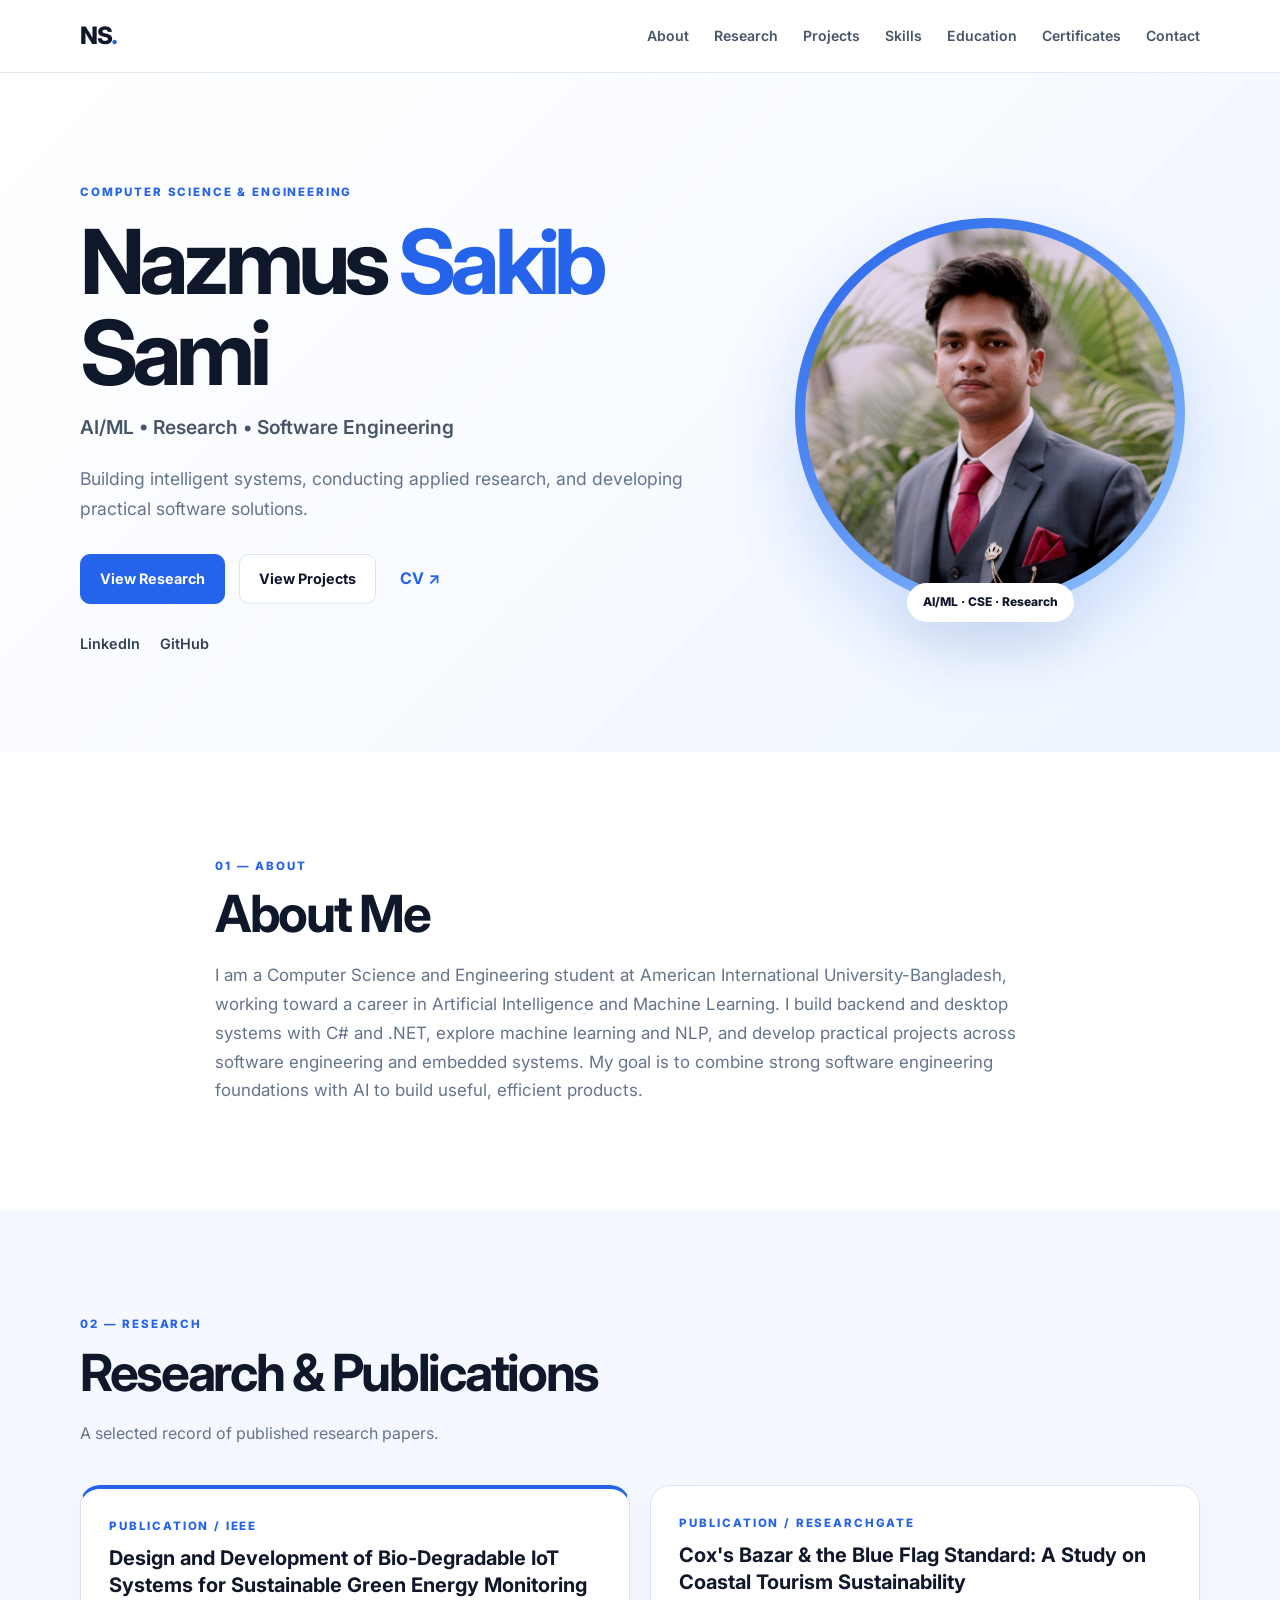
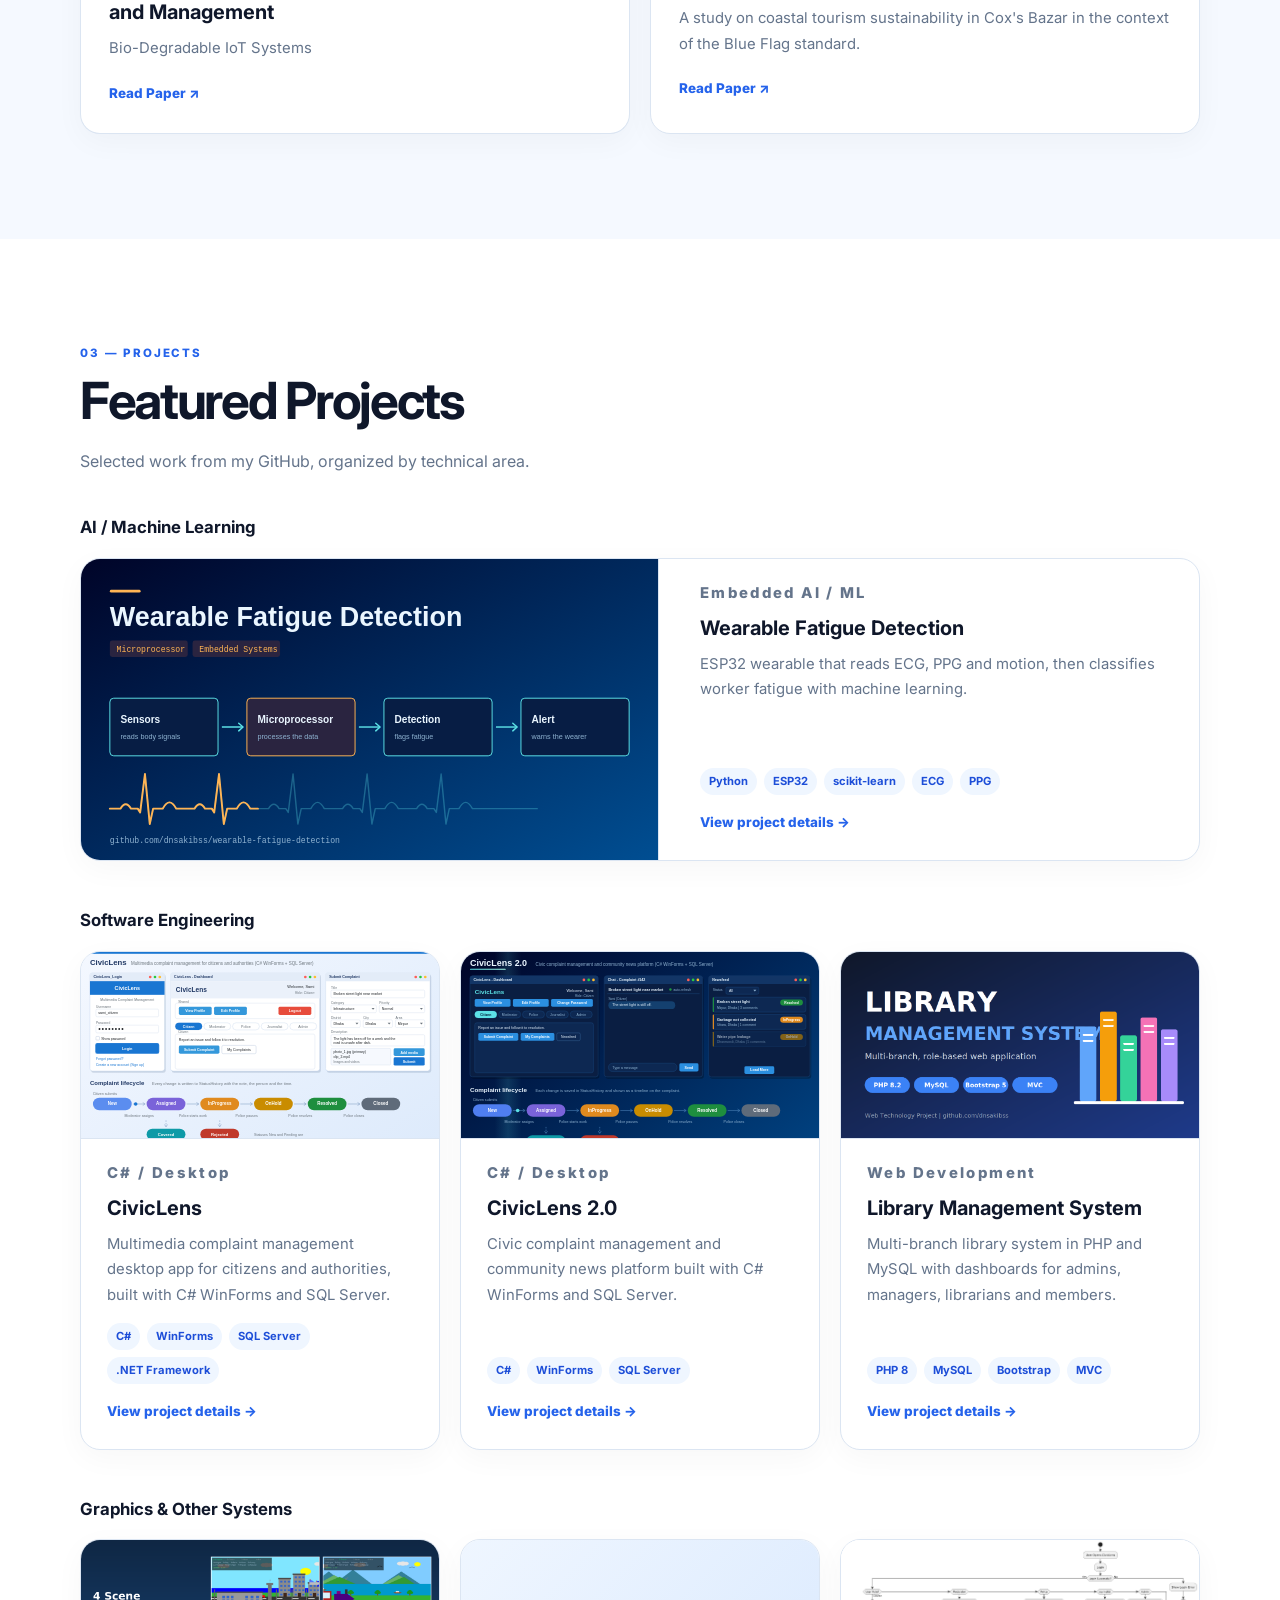
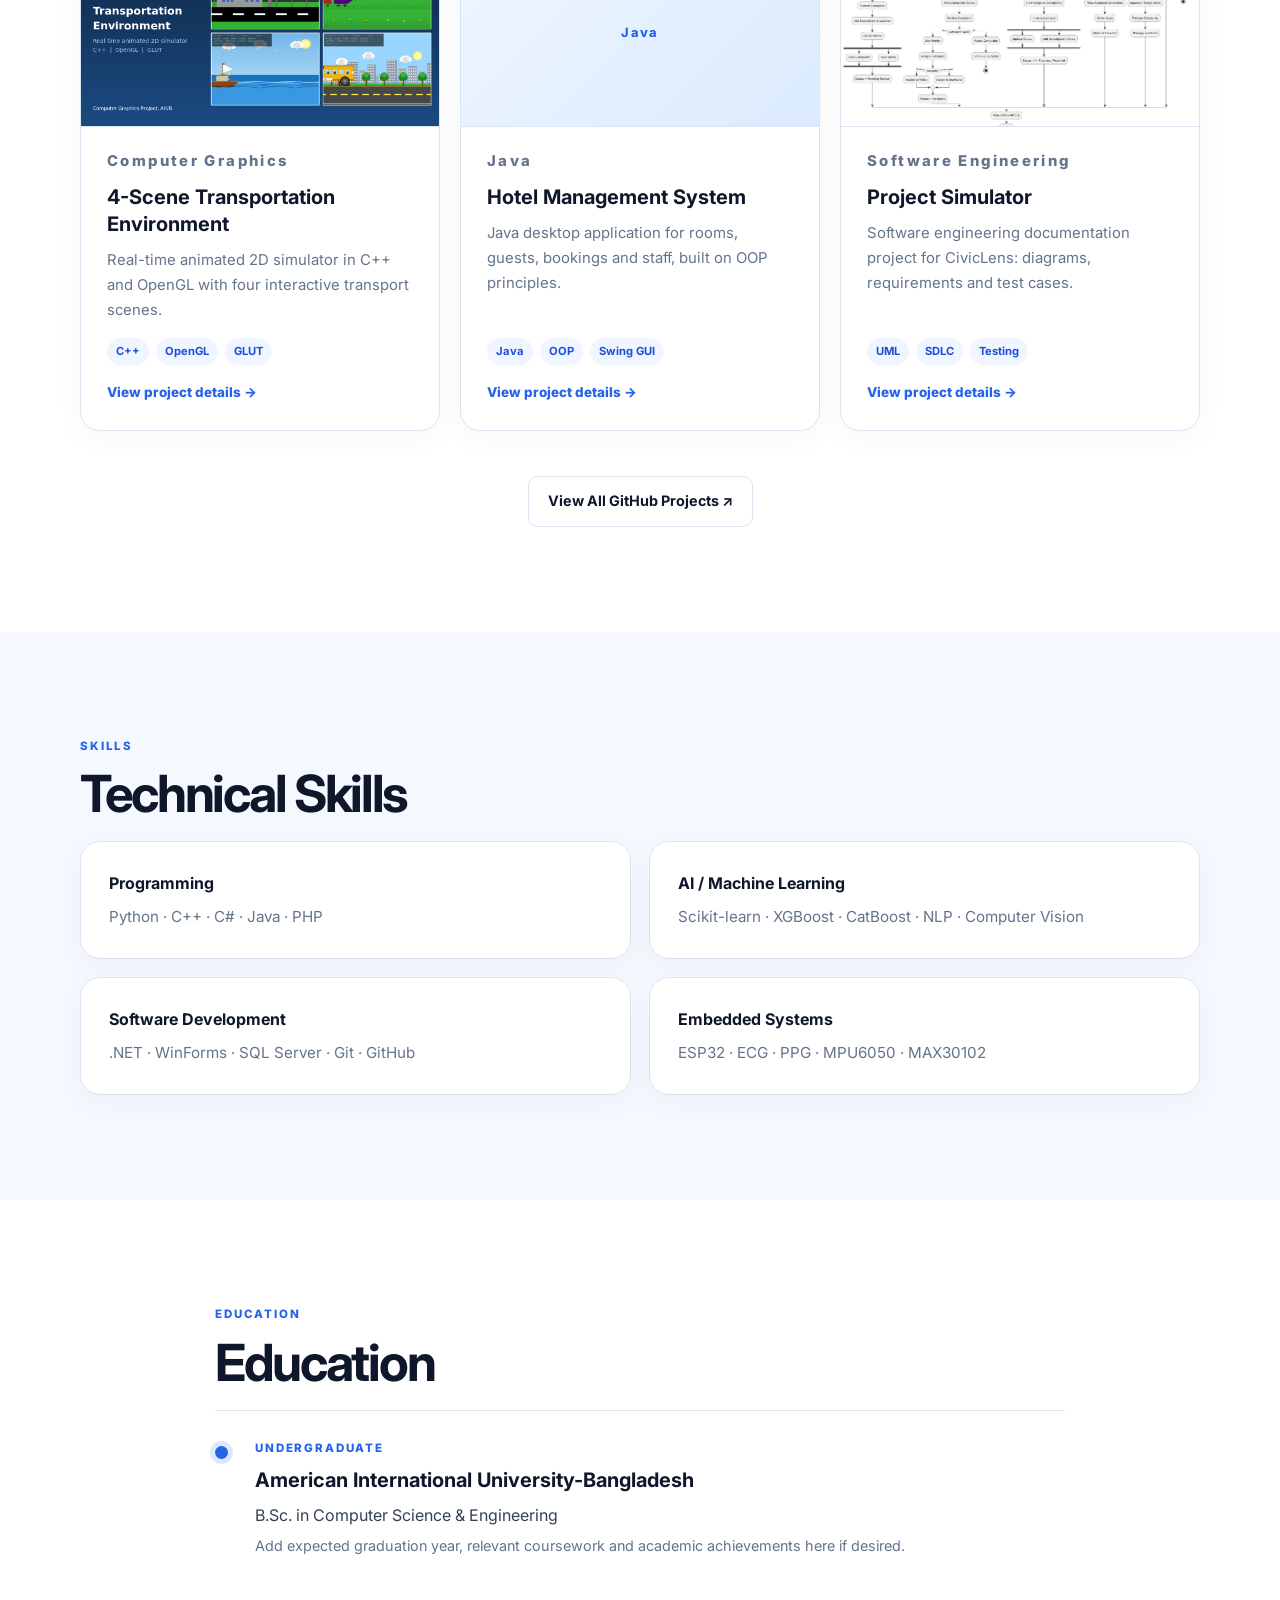
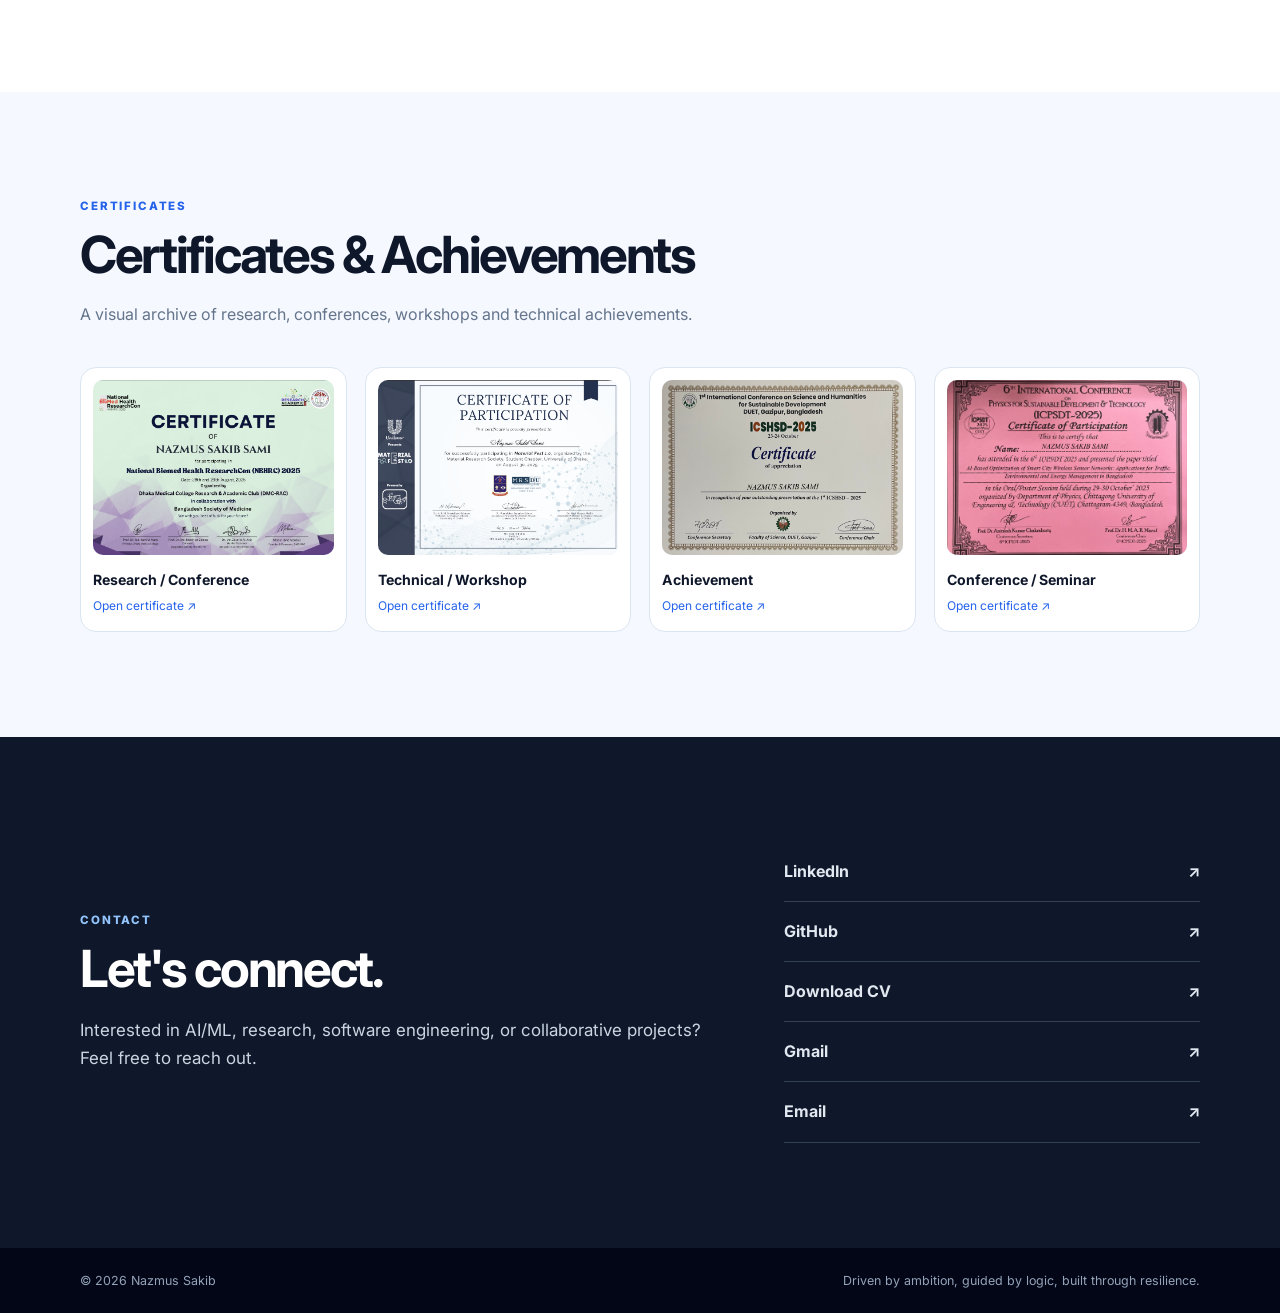
==== index.html @ 0d39ba0c "Update index.html" ====
<!DOCTYPE html>
<html lang="en">
<head>
  <meta charset="UTF-8">
  <meta name="viewport" content="width=device-width, initial-scale=1.0">
  <meta name="description" content="Nazmus Sakib Sami - Computer Science & Engineering student, AI/ML researcher and software developer.">
  <meta name="author" content="Nazmus Sakib">
  <title>Nazmus Sakib Sami | AI/ML & Software Engineering</title>
  <link rel="preconnect" href="https://fonts.googleapis.com">
  <link rel="preconnect" href="https://fonts.gstatic.com" crossorigin>
  <link href="https://fonts.googleapis.com/css2?family=Inter:wght@400;500;600;700;800&display=swap" rel="stylesheet">
  <link rel="icon" type="image/svg+xml" href="favicon.svg">
  <link rel="icon" type="image/png" sizes="256x256" href="favicon.png">
  <link rel="icon" href="favicon.ico" sizes="any">
  <link rel="apple-touch-icon" href="apple-touch-icon.png">
  <link rel="stylesheet" href="style.css">
</head>
<body>
  <header class="nav-wrap">
    <nav class="nav container">
      <a class="brand" href="#home">NS<span>.</span></a>
      <button class="menu-btn" aria-label="Open menu">☰</button>
      <div class="nav-links">
        <a href="#about">About</a>
        <a href="#research">Research</a>
        <a href="#projects">Projects</a>
        <a href="#skills">Skills</a>
        <a href="#education">Education</a>
        <a href="#certificates">Certificates</a>
        <a href="#contact">Contact</a>
      </div>
    </nav>
  </header>

  <main>
    <section id="home" class="hero">
      <div class="container hero-grid">
        <div class="hero-copy">
          <p class="eyebrow">COMPUTER SCIENCE & ENGINEERING</p>
          <h1>Nazmus <span>Sakib</span> Sami</h1>
          <h2>AI/ML • Research • Software Engineering</h2>
          <p class="lead">Building intelligent systems, conducting applied research, and developing practical software solutions.</p>
          <div class="hero-actions">
            <a class="btn primary" href="#research">View Research</a>
            <a class="btn secondary" href="#projects">View Projects</a>
            <a class="text-link" href="assets/Nazmus_Sakib_Sami_CV.pdf" target="_blank" rel="noopener">CV ↗</a>
          </div>
          <div class="socials">
            <a href="https://www.linkedin.com/in/nazmussakibsami/" target="_blank" rel="noopener">LinkedIn</a>
            <a href="https://github.com/dnsakibss" target="_blank" rel="noopener">GitHub</a>
          </div>
        </div>
        <div class="hero-photo">
          <div class="photo-ring">
            <img src="profile.jpg" alt="Nazmus Sakib Sami" onerror="this.style.display='none'; this.parentElement.classList.add('placeholder')">
            <div class="photo-placeholder">YOUR<br>PHOTO</div>
          </div>
          <div class="hero-badge">AI/ML · CSE · Research</div>
        </div>
      </div>
    </section>

    <section id="about" class="section">
      <div class="container narrow">
        <p class="section-kicker">01 — ABOUT</p>
        <h2 class="section-title">About Me</h2>
        <p class="section-intro">
          I am a Computer Science and Engineering student at American International University-Bangladesh,
          working toward a career in Artificial Intelligence and Machine Learning. I build backend and desktop
          systems with C# and .NET, explore machine learning and NLP, and develop practical projects across
          software engineering and embedded systems. My goal is to combine strong software engineering foundations
          with AI to build useful, efficient products.
        </p>
      </div>
    </section>

    <section id="research" class="section alt">
      <div class="container">
        <p class="section-kicker">02 — RESEARCH</p>
        <h2 class="section-title">Research & Publications</h2>
        <p class="section-subtitle">A selected record of published research papers.</p>

        <div class="research-grid">
          <article class="research-card featured">
            <div class="card-tag">PUBLICATION / IEEE</div>
            <h3>Design and Development of Bio-Degradable IoT Systems for Sustainable Green Energy Monitoring and Management</h3>
            <p>Bio-Degradable IoT Systems</p>
            <div class="card-actions">
              <a href="https://ieeexplore.ieee.org/document/11491535" target="_blank" rel="noopener">Read Paper ↗</a>
            </div>
          </article>

          <article class="research-card">
            <div class="card-tag">PUBLICATION / RESEARCHGATE</div>
            <h3>Cox's Bazar & the Blue Flag Standard: A Study on Coastal Tourism Sustainability</h3>
            <p>A study on coastal tourism sustainability in Cox's Bazar in the context of the Blue Flag standard.</p>
            <div class="card-actions">
              <a href="https://www.researchgate.net/publication/411190387_Cox's_bazar_the_blue_flag_standard_a_study_on_coastal_tourism_sustainability" target="_blank" rel="noopener">Read Paper ↗</a>
            </div>
          </article>
        </div>
      </div>
    </section>

    <section id="projects" class="section">
      <div class="container">
        <p class="section-kicker">03 — PROJECTS</p>
        <h2 class="section-title">Featured Projects</h2>
        <p class="section-subtitle">Selected work from my GitHub, organized by technical area.</p>

        <div id="projects-root"></div>

        <div class="center"><a class="btn secondary" href="https://github.com/dnsakibss?tab=repositories" target="_blank" rel="noopener">View All GitHub Projects ↗</a></div>
      </div>
    </section>

    <section id="skills" class="section alt">
      <div class="container">
        <p class="section-kicker">SKILLS</p>
        <h2 class="section-title">Technical Skills</h2>
        <div class="skills-grid">
          <div class="skill-box"><h3>Programming</h3><p>Python · C++ · C# · Java · PHP</p></div>
          <div class="skill-box"><h3>AI / Machine Learning</h3><p>Scikit-learn · XGBoost · CatBoost · NLP · Computer Vision</p></div>
          <div class="skill-box"><h3>Software Development</h3><p>.NET · WinForms · SQL Server · Git · GitHub</p></div>
          <div class="skill-box"><h3>Embedded Systems</h3><p>ESP32 · ECG · PPG · MPU6050 · MAX30102</p></div>
        </div>
      </div>
    </section>

    <section id="education" class="section">
      <div class="container narrow">
        <p class="section-kicker">EDUCATION</p>
        <h2 class="section-title">Education</h2>
        <div class="timeline-item">
          <div class="timeline-dot"></div>
          <div>
            <p class="timeline-date">UNDERGRADUATE</p>
            <h3>American International University-Bangladesh</h3>
            <p>B.Sc. in Computer Science & Engineering</p>
            <p class="muted">Add expected graduation year, relevant coursework and academic achievements here if desired.</p>
          </div>
        </div>
      </div>
    </section>

    <section id="certificates" class="section alt">
      <div class="container">
        <p class="section-kicker">CERTIFICATES</p>
        <h2 class="section-title">Certificates & Achievements</h2>
        <p class="section-subtitle">A visual archive of research, conferences, workshops and technical achievements.</p>
        <div class="certificate-grid">
  <a class="certificate-card" href="assets/certificates/NBHRC.png" target="_blank" rel="noopener" data-lightbox>
    <div class="cert-thumb">
      <div class="cert-placeholder">CERTIFICATE<br>01</div>
      <img src="assets/certificates/NBHRC.png" alt="Research / Conference certificate" loading="lazy" onerror="this.remove()">
    </div>
    <strong>Research / Conference</strong>
    <span>Open certificate ↗</span>
  </a>

  <a class="certificate-card" href="assets/certificates/MATERIALFEST.png" target="_blank" rel="noopener" data-lightbox>
    <div class="cert-thumb">
      <div class="cert-placeholder">CERTIFICATE<br>02</div>
      <img src="assets/certificates/MATERIALFEST.png" alt="Technical / Workshop certificate" loading="lazy" onerror="this.remove()">
    </div>
    <strong>Technical / Workshop</strong>
    <span>Open certificate ↗</span>
  </a>

  <a class="certificate-card" href="assets/certificates/ICSHSD.png" target="_blank" rel="noopener" data-lightbox>
    <div class="cert-thumb">
      <div class="cert-placeholder">CERTIFICATE<br>03</div>
      <img src="assets/certificates/ICSHSD.png" alt="Achievement certificate" loading="lazy" onerror="this.remove()">
    </div>
    <strong>Achievement</strong>
    <span>Open certificate ↗</span>
  </a>

  <a class="certificate-card" href="assets/certificates/ICPSDT.png" target="_blank" rel="noopener" data-lightbox>
    <div class="cert-thumb">
      <div class="cert-placeholder">CERTIFICATE<br>04</div>
      <img src="assets/certificates/ICPSDT.png" alt="Conference / Seminar certificate" loading="lazy" onerror="this.remove()">
    </div>
    <strong>Conference / Seminar</strong>
    <span>Open certificate ↗</span>
  </a>
</div>
      </div>
    </section>

    <section id="contact" class="section contact-section">
      <div class="container contact-grid">
        <div>
          <p class="section-kicker">CONTACT</p>
          <h2 class="section-title">Let's connect.</h2>
          <p class="section-intro">Interested in AI/ML, research, software engineering, or collaborative projects? Feel free to reach out.</p>
        </div>
        <div class="contact-links">
          <a href="https://www.linkedin.com/in/nazmussakibsami/" target="_blank" rel="noopener">LinkedIn <span>↗</span></a>
          <a href="https://github.com/dnsakibss" target="_blank" rel="noopener">GitHub <span>↗</span></a>
          <a href="assets/Nazmus_Sakib_Sami_CV.pdf" download>Download CV <span>↗</span></a>
         <a href="mailto:saminazmussakib0@gmail.com?subject=Hello%20from%20your%20portfolio">Gmail <span>↗</span></a>
          <a href="mailto:23-52319-2@student.aiub.edu?subject=Hello%20from%20your%20portfolio">Email <span>↗</span></a>
        </div>
      </div>
    </section>
  </main>

  <footer>
    <div class="container footer-inner">
      <span>© <span id="year"></span> Nazmus Sakib</span>
      <span>Driven by ambition, guided by logic, built through resilience.</span>
    </div>
  </footer>

  <script src="projects-data.js"></script>
  <script src="script.js"></script>
</body>
</html>
---- style.css ----
:root{
  --blue:#2563eb; --blue-dark:#1d4ed8; --navy:#0f172a; --text:#334155;
  --muted:#64748b; --line:#dbe5f2; --light:#f5f9ff; --white:#fff;
  --shadow:0 18px 50px rgba(15,23,42,.08); --radius:20px;
}
*{box-sizing:border-box;margin:0;padding:0}
html{scroll-behavior:smooth}
body{font-family:Inter,system-ui,sans-serif;color:var(--text);background:#fff;line-height:1.7}
a{color:inherit;text-decoration:none}
.container{width:min(1120px,92%);margin:auto}
.narrow{max-width:850px}
.nav-wrap{position:sticky;top:0;z-index:50;background:rgba(255,255,255,.92);backdrop-filter:blur(12px);border-bottom:1px solid rgba(219,229,242,.8)}
.nav{height:72px;display:flex;align-items:center;justify-content:space-between}
.brand{font-size:1.5rem;font-weight:800;color:var(--navy);letter-spacing:-.06em}.brand span{color:var(--blue)}
.nav-links{display:flex;gap:25px;font-size:.88rem;font-weight:600;color:#475569}.nav-links a:hover{color:var(--blue)}
.menu-btn{display:none;border:0;background:none;font-size:1.5rem;color:var(--navy)}
.hero{padding:110px 0 95px;background:linear-gradient(135deg,#fff 0%,#f7faff 55%,#edf5ff 100%);overflow:hidden}
.hero-grid{display:grid;grid-template-columns:1.2fr .8fr;align-items:center;gap:70px}
.eyebrow,.section-kicker,.card-tag,.project-type,.timeline-date{font-size:.72rem;font-weight:800;letter-spacing:.16em;color:var(--blue)}
.hero h1{font-size:clamp(3.2rem,7vw,6.2rem);line-height:1.02;letter-spacing:-.065em;color:var(--navy);margin:13px 0}
.hero h1 span{color:var(--blue)}.hero h2{font-size:1.2rem;color:#475569;font-weight:600;margin-bottom:20px}
.lead{font-size:1.1rem;max-width:620px;color:#64748b}
.hero-actions{display:flex;align-items:center;gap:14px;flex-wrap:wrap;margin-top:30px}
.btn{display:inline-flex;padding:12px 19px;border-radius:10px;font-weight:700;font-size:.9rem;border:1px solid var(--line);transition:.2s}
.btn.primary{background:var(--blue);color:#fff;border-color:var(--blue)}.btn.primary:hover{background:var(--blue-dark);transform:translateY(-2px)}
.btn.secondary{background:#fff;color:var(--navy)}.btn.secondary:hover{border-color:var(--blue);color:var(--blue);transform:translateY(-2px)}
.text-link{font-weight:700;color:var(--blue);padding:10px}
.socials{display:flex;gap:20px;margin-top:28px;font-weight:600;font-size:.9rem}.socials a:hover{color:var(--blue)}
.hero-photo{display:flex;flex-direction:column;align-items:center;position:relative}
.photo-ring{width:min(390px,75vw);aspect-ratio:1;border-radius:50%;padding:10px;background:linear-gradient(145deg,#2563eb,#93c5fd);box-shadow:0 30px 80px rgba(37,99,235,.2);position:relative;overflow:hidden}
.photo-ring img{width:100%;height:100%;object-fit:cover;border-radius:50%;background:#fff}.photo-placeholder{position:absolute;inset:10px;border-radius:50%;display:grid;place-items:center;text-align:center;font-weight:800;letter-spacing:.12em;color:var(--blue);background:#eff6ff}
.photo-ring img:not([src=""])+.photo-placeholder{display:none}
.hero-badge{margin-top:-25px;background:#fff;padding:9px 16px;border-radius:99px;box-shadow:var(--shadow);font-size:.75rem;font-weight:800;color:var(--navy);z-index:2}
.section{padding:105px 0}.section.alt{background:var(--light)}
.section-kicker{margin-bottom:8px}.section-title{font-size:clamp(2rem,4vw,3.2rem);line-height:1.15;letter-spacing:-.045em;color:var(--navy);margin-bottom:18px}.section-intro{font-size:1.06rem;color:#64748b}.section-subtitle{color:#64748b;margin-bottom:38px}
.research-grid{display:grid;grid-template-columns:repeat(2,1fr);gap:20px}
.research-card,.project-card,.skill-box{background:#fff;border:1px solid var(--line);border-radius:var(--radius);padding:28px;box-shadow:0 8px 30px rgba(15,23,42,.035);transition:.25s}
.research-card:hover,.project-card:hover,.skill-box:hover{transform:translateY(-4px);box-shadow:var(--shadow);border-color:#bcd0ef}
.research-card.featured{border-top:4px solid var(--blue)}.research-card h3,.project-card h3{color:var(--navy);font-size:1.25rem;line-height:1.35;margin:9px 0 10px}.research-card p,.project-card p{color:#64748b;font-size:.93rem}
.card-actions{display:flex;gap:18px;margin-top:20px;font-size:.84rem;font-weight:800;color:var(--blue)}
.research-note{margin-top:20px;padding:16px 20px;background:#eef5ff;border-left:3px solid var(--blue);border-radius:8px;font-size:.86rem;color:#475569}
.project-group{margin-bottom:45px}.group-title{font-size:1.05rem;color:var(--navy);margin-bottom:16px}.project-grid{display:grid;grid-template-columns:repeat(3,1fr);gap:20px}
.project-card{position:relative}.project-card.large{grid-column:span 3;display:grid;grid-template-columns:70px 1fr;gap:15px}.project-number{font-size:.75rem;font-weight:800;color:#94a3b8}.project-card>a{display:inline-block;margin-top:18px;color:var(--blue);font-size:.84rem;font-weight:800}
.tags{display:flex;flex-wrap:wrap;gap:7px;margin-top:15px}.tags span{padding:4px 9px;border-radius:99px;background:#eff6ff;color:#1d4ed8;font-size:.7rem;font-weight:700}
.center{text-align:center;margin-top:15px}
.skills-grid{display:grid;grid-template-columns:repeat(2,1fr);gap:18px}.skill-box h3{color:var(--navy);font-size:1rem;margin-bottom:7px}.skill-box p{color:#64748b;font-size:.95rem}
.timeline-item{display:grid;grid-template-columns:22px 1fr;gap:18px;padding:28px 0;border-top:1px solid var(--line)}.timeline-dot{width:13px;height:13px;border-radius:50%;background:var(--blue);margin-top:7px;box-shadow:0 0 0 5px #dbeafe}.timeline-item h3{color:var(--navy);font-size:1.25rem;margin:5px 0}.muted{color:#64748b;font-size:.9rem;margin-top:5px}
.certificate-grid{display:grid;grid-template-columns:repeat(4,1fr);gap:18px}.certificate-card{background:#fff;border:1px solid var(--line);border-radius:16px;padding:12px;transition:.25s}.certificate-card:hover{transform:translateY(-4px);box-shadow:var(--shadow);border-color:#bcd0ef}.cert-placeholder{height:175px;border-radius:10px;background:linear-gradient(135deg,#eff6ff,#dbeafe);display:grid;place-items:center;text-align:center;color:#2563eb;font-weight:800;font-size:.8rem;letter-spacing:.1em;margin-bottom:13px}.certificate-card strong{display:block;color:var(--navy);font-size:.88rem}.certificate-card span{font-size:.75rem;color:var(--blue)}
.contact-section{background:var(--navy);color:#fff}.contact-section .section-kicker{color:#93c5fd}.contact-section .section-title{color:#fff}.contact-section .section-intro{color:#cbd5e1}.contact-grid{display:grid;grid-template-columns:1.2fr .8fr;gap:80px;align-items:center}.contact-links{display:flex;flex-direction:column}.contact-links a{padding:16px 0;border-bottom:1px solid #334155;font-weight:700;color:#e2e8f0;display:flex;justify-content:space-between}.contact-links a:hover{color:#93c5fd}
footer{background:#020617;color:#94a3b8;font-size:.78rem}.footer-inner{padding:22px 0;display:flex;justify-content:space-between;gap:20px}
@media(max-width:850px){.nav-links{display:none}.menu-btn{display:block}.nav-links.open{display:flex;position:absolute;top:72px;left:0;right:0;background:#fff;padding:20px;flex-direction:column;border-bottom:1px solid var(--line)}.hero{padding:75px 0}.hero-grid,.contact-grid{grid-template-columns:1fr;gap:50px}.hero-photo{order:-1}.photo-ring{width:280px}.research-grid,.skills-grid{grid-template-columns:1fr}.project-grid{grid-template-columns:1fr}.project-card.large{grid-column:auto}.certificate-grid{grid-template-columns:repeat(2,1fr)}}
@media(max-width:500px){.hero h1{font-size:3.2rem}.hero h2{font-size:1rem}.section{padding:75px 0}.certificate-grid{grid-template-columns:1fr}.footer-inner{flex-direction:column}.hero-actions{align-items:flex-start;flex-direction:column}}

/* ---- Project cards with images + detail pages ---- */
.project-card.has-thumb{padding:0;overflow:hidden;display:flex;flex-direction:column;color:inherit}
.project-thumb{aspect-ratio:1200/627;background:linear-gradient(135deg,#eff6ff,#dbeafe);display:grid;place-items:center;text-align:center;color:var(--blue);font-weight:800;font-size:.8rem;letter-spacing:.1em;overflow:hidden;border-bottom:1px solid var(--line)}
.project-thumb img{width:100%;height:100%;object-fit:cover;display:block}
.project-thumb.contain img{object-fit:contain;background:#fff}
.project-body{padding:22px 26px 26px;display:flex;flex-direction:column;flex:1}
.project-body .tags{margin-top:auto;padding-top:15px}
.project-more{display:inline-block;margin-top:16px;color:var(--blue);font-size:.84rem;font-weight:800}
.project-card.has-thumb:focus-visible,.certificate-card:focus-visible,.pd-gallery img:focus-visible{outline:3px solid var(--blue);outline-offset:3px}
.project-card.large.has-thumb{display:grid;grid-template-columns:1.1fr 1fr;grid-column:span 3}
.project-card.large.has-thumb .project-thumb{aspect-ratio:auto;min-height:260px;border-bottom:0;border-right:1px solid var(--line)}

.cert-thumb{position:relative;height:175px;border-radius:10px;overflow:hidden;margin-bottom:13px;background:#eff6ff}
.cert-thumb img{position:absolute;inset:0;width:100%;height:100%;object-fit:cover;background:#fff;z-index:1}
.cert-thumb .cert-placeholder{height:100%;margin:0;border-radius:0}

.pd{padding:60px 0 90px}
.pd-back{display:inline-block;margin-bottom:26px;font-weight:700;font-size:.88rem;color:var(--blue)}
.pd-hero{width:100%;aspect-ratio:1200/627;object-fit:cover;border-radius:var(--radius);border:1px solid var(--line);background:#eff6ff;box-shadow:var(--shadow)}
.pd-hero.contain{object-fit:contain;background:#fff}
.pd h1{font-size:clamp(2rem,4.5vw,3.2rem);line-height:1.12;letter-spacing:-.045em;color:var(--navy);margin:28px 0 6px}
.pd h2{font-size:1.15rem;color:var(--navy);margin:38px 0 10px}
.pd p,.pd li{max-width:68ch}.pd ul{padding-left:1.2rem}.pd li{margin-bottom:6px}
.pd-actions{display:flex;gap:12px;flex-wrap:wrap;margin-top:28px}
.pd-gallery{display:grid;grid-template-columns:repeat(auto-fill,minmax(280px,1fr));gap:18px}
.pd-gallery figure{background:#fff;border:1px solid var(--line);border-radius:16px;padding:10px}
.pd-gallery img{width:100%;aspect-ratio:3/2;object-fit:contain;background:#f8fafc;border-radius:10px;display:block;cursor:zoom-in}
.pd-gallery figcaption{font-size:.8rem;color:var(--muted);margin-top:8px}
.pd-nav{display:flex;justify-content:space-between;gap:20px;margin-top:56px;padding-top:22px;border-top:1px solid var(--line);font-weight:700;font-size:.9rem;color:var(--blue)}

.lightbox{position:fixed;inset:0;z-index:100;background:rgba(2,6,23,.88);display:grid;place-items:center;padding:24px;cursor:zoom-out}
.lightbox img{max-width:min(1200px,100%);max-height:100%;border-radius:10px;background:#fff}
@media(max-width:850px){.project-card.large.has-thumb{grid-template-columns:1fr;grid-column:auto}.project-card.large.has-thumb .project-thumb{min-height:0;aspect-ratio:1200/627;border-right:0;border-bottom:1px solid var(--line)}.pd{padding:40px 0 70px}}
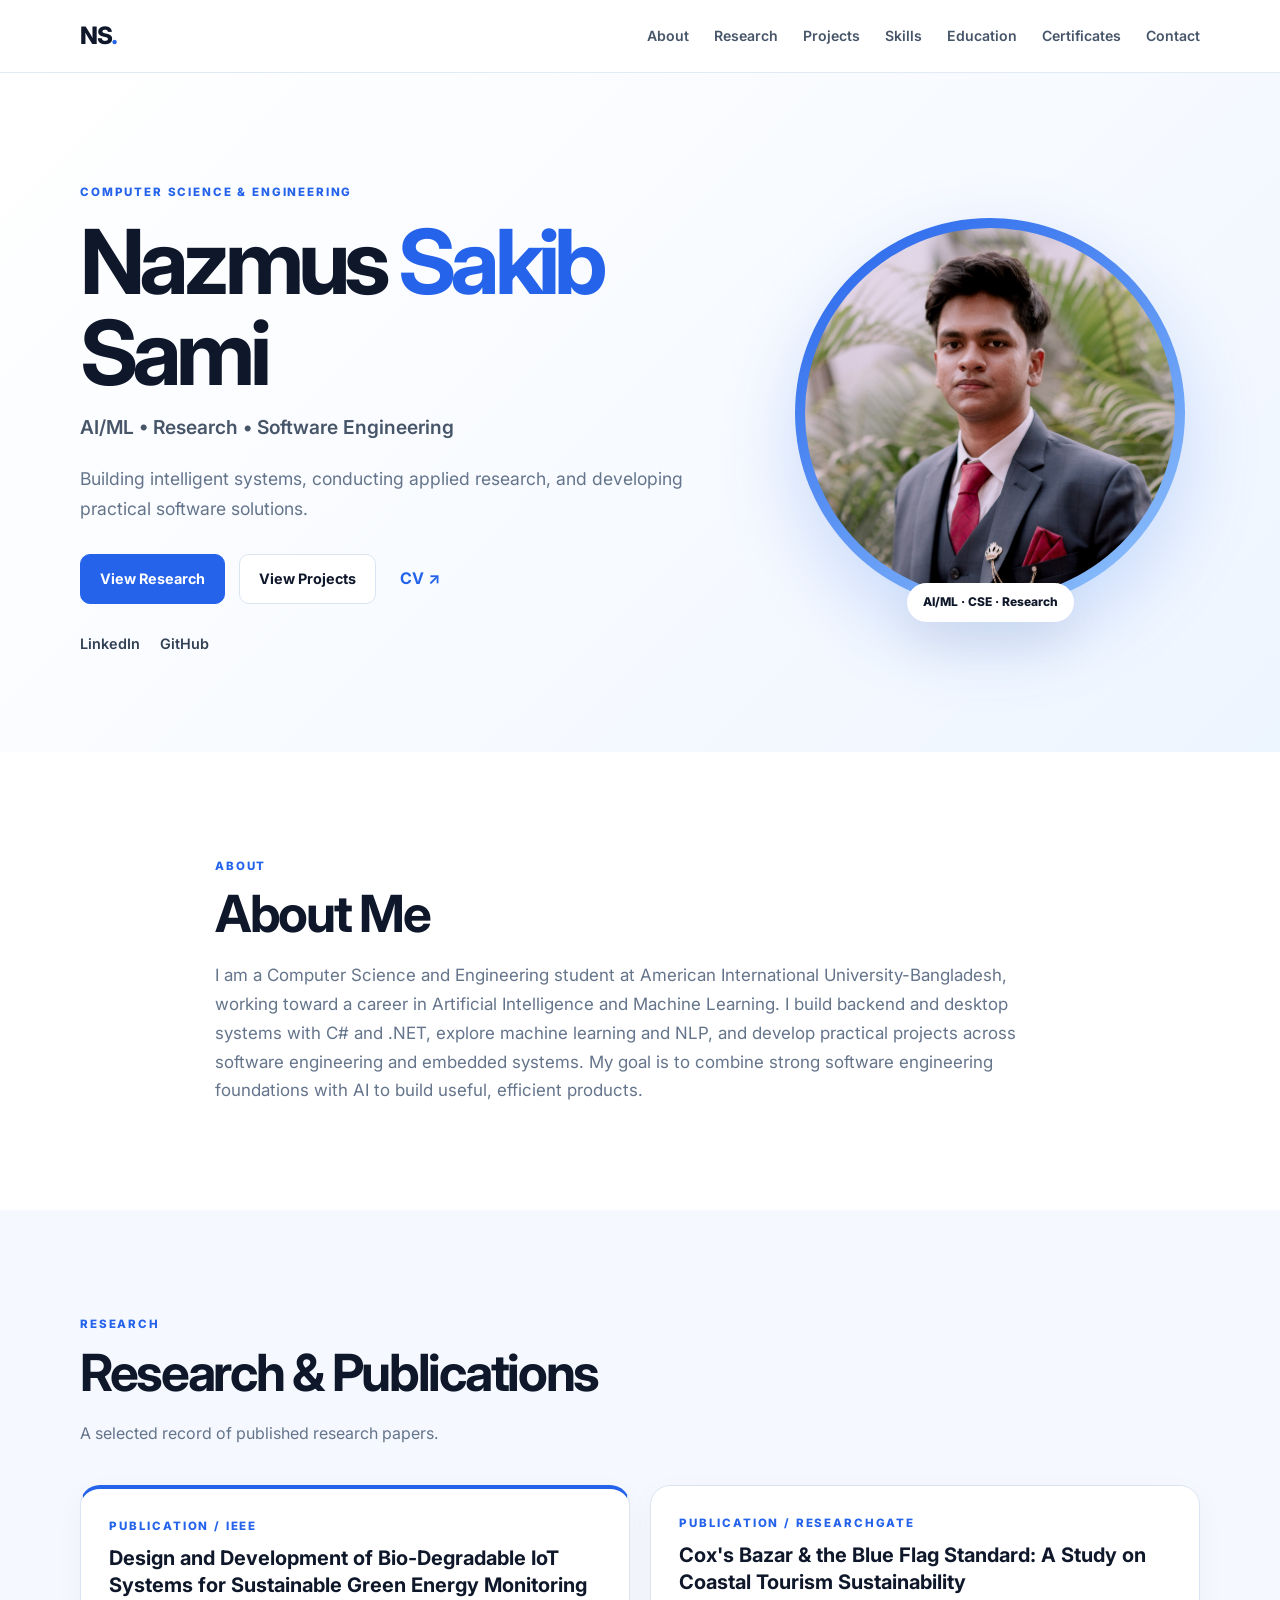
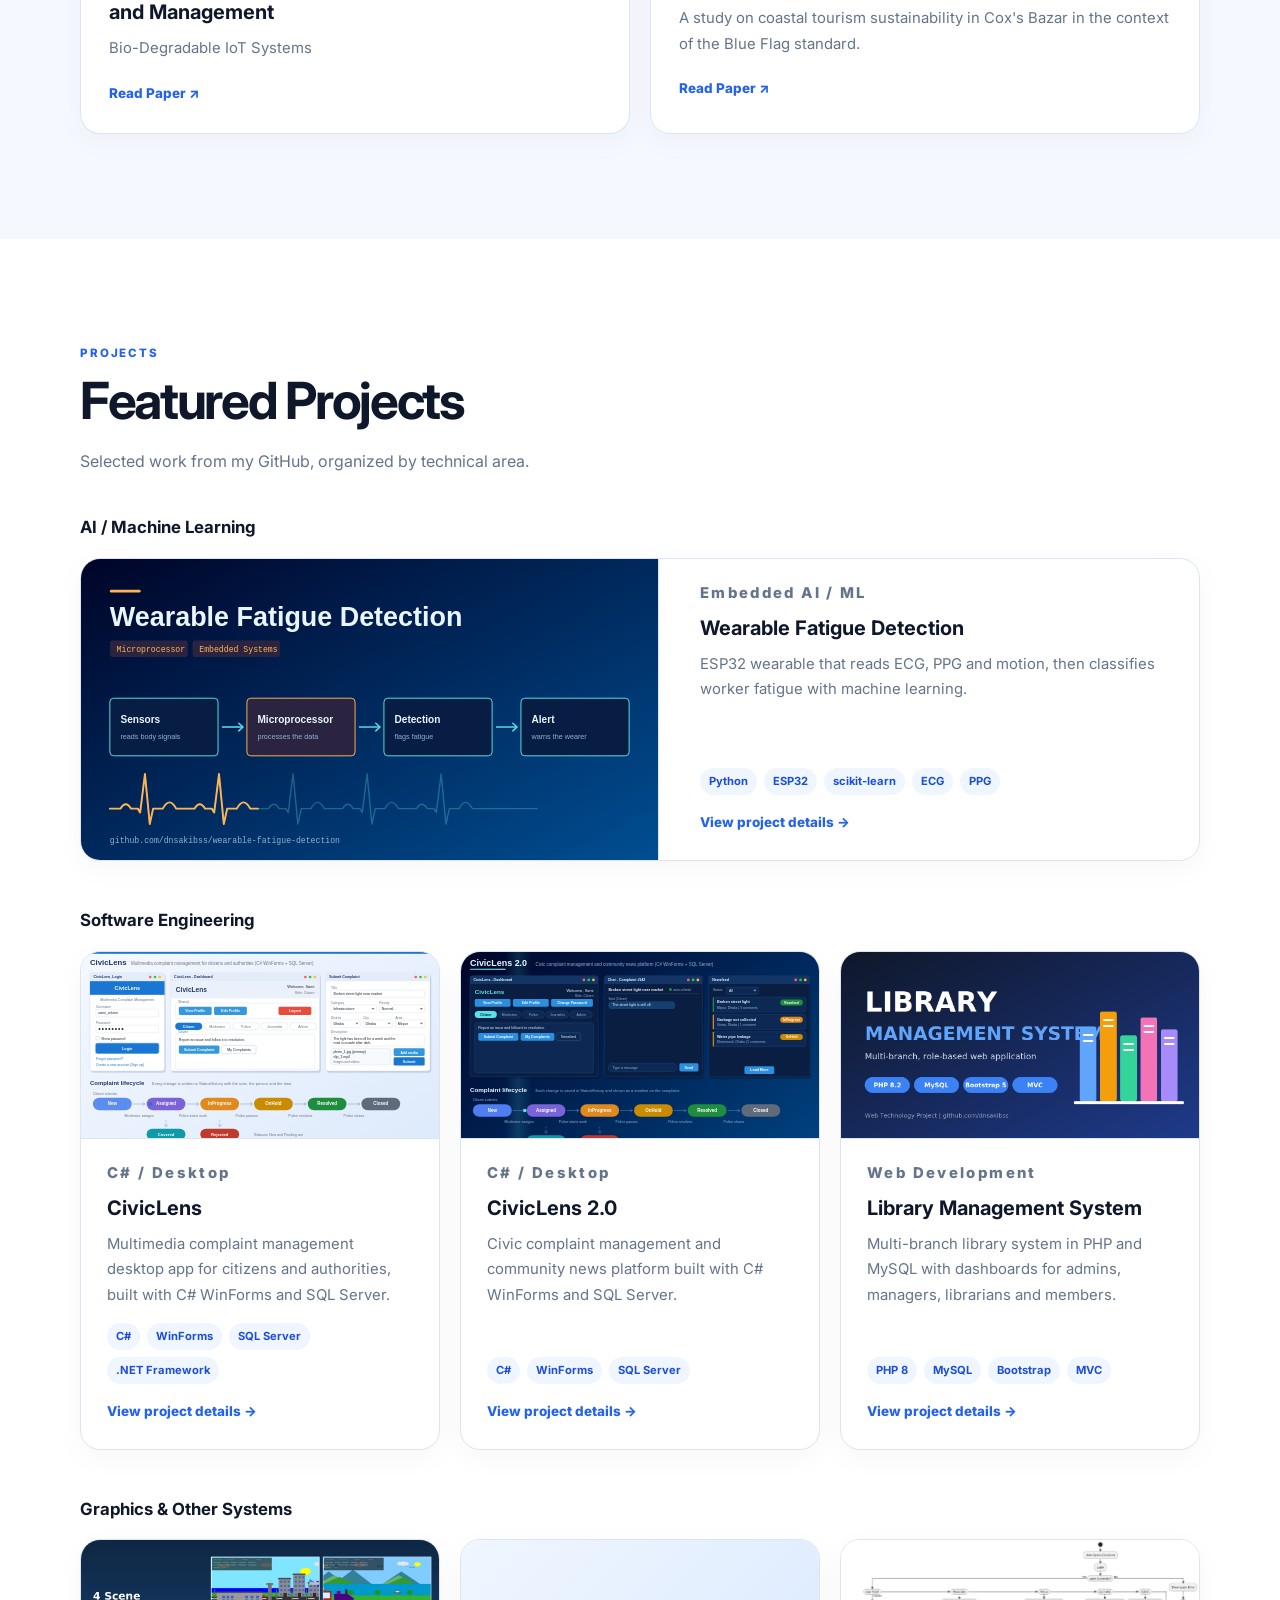
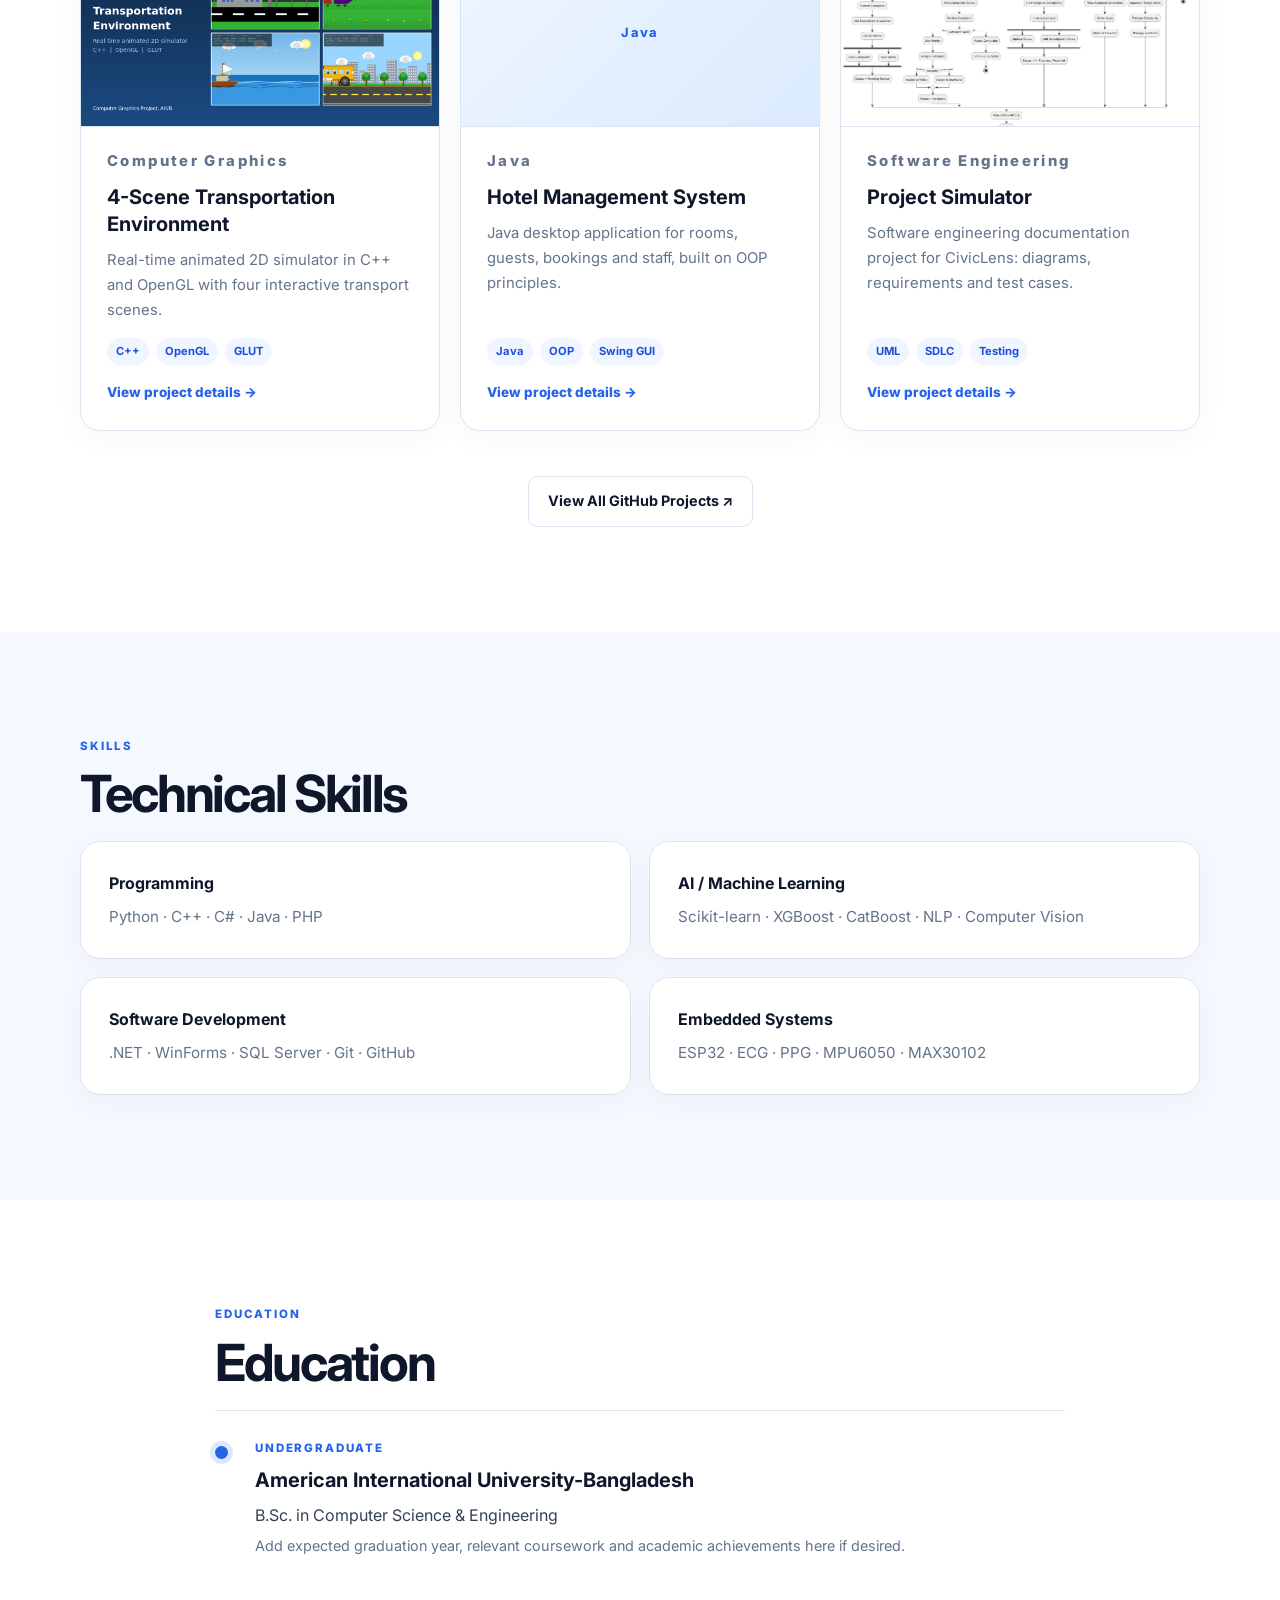
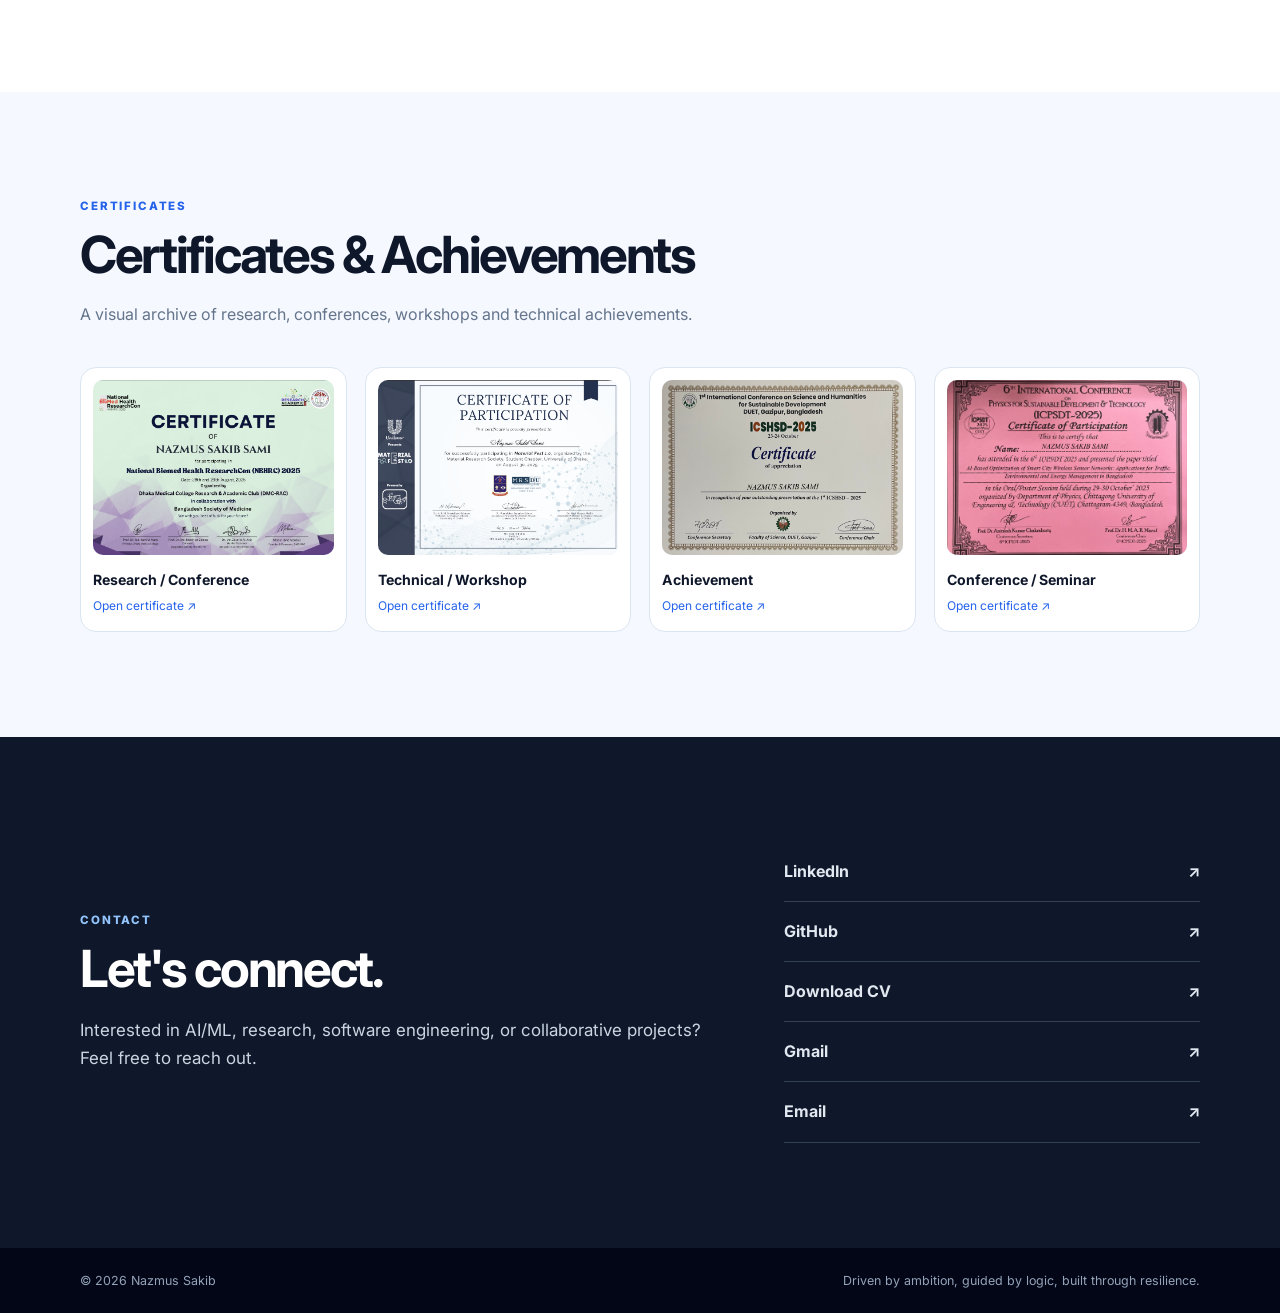
==== commit eae5b60a: "Update index.html" ====
--- a/index.html
+++ b/index.html
@@ -62,7 +62,7 @@
 
     <section id="about" class="section">
       <div class="container narrow">
-        <p class="section-kicker">01 — ABOUT</p>
+        <p class="section-kicker">ABOUT</p>
         <h2 class="section-title">About Me</h2>
         <p class="section-intro">
           I am a Computer Science and Engineering student at American International University-Bangladesh,
@@ -76,7 +76,7 @@
 
     <section id="research" class="section alt">
       <div class="container">
-        <p class="section-kicker">02 — RESEARCH</p>
+        <p class="section-kicker">RESEARCH</p>
         <h2 class="section-title">Research & Publications</h2>
         <p class="section-subtitle">A selected record of published research papers.</p>
 
@@ -104,7 +104,7 @@
 
     <section id="projects" class="section">
       <div class="container">
-        <p class="section-kicker">03 — PROJECTS</p>
+        <p class="section-kicker">PROJECTS</p>
         <h2 class="section-title">Featured Projects</h2>
         <p class="section-subtitle">Selected work from my GitHub, organized by technical area.</p>
 
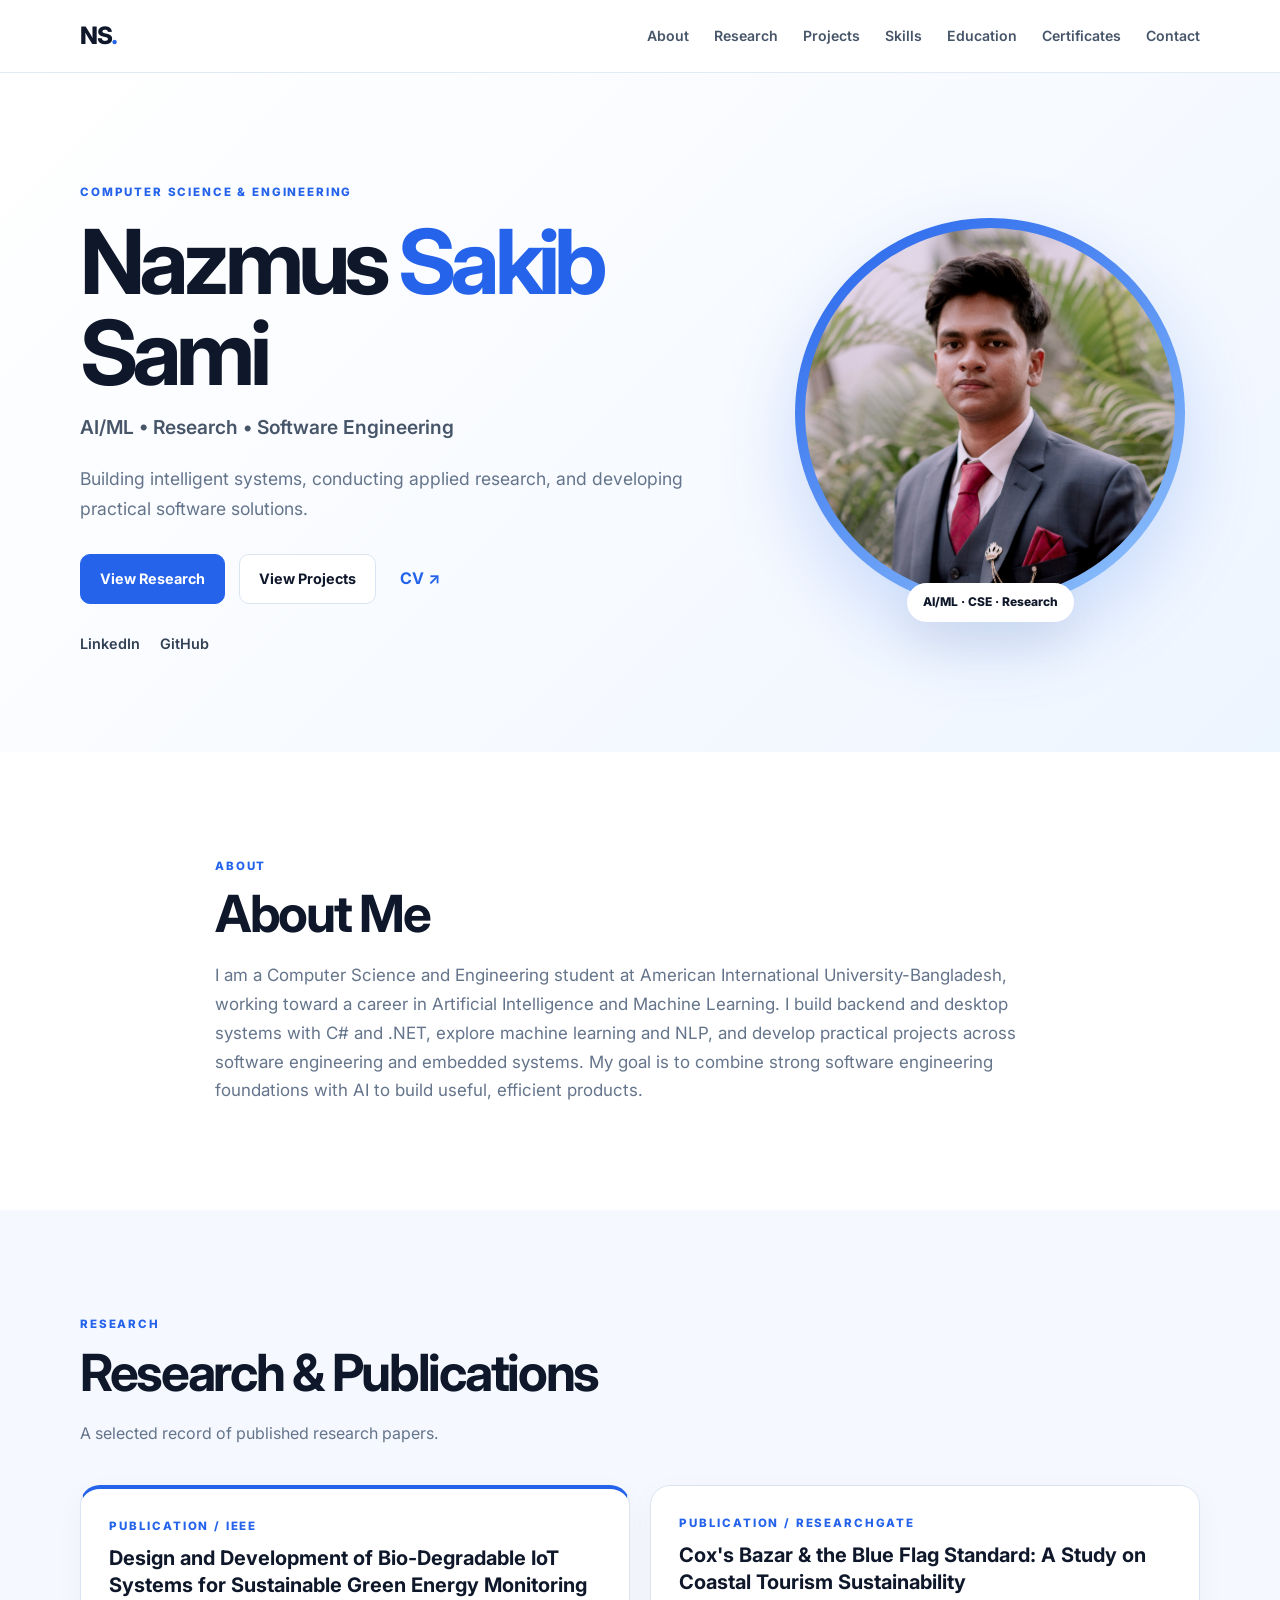
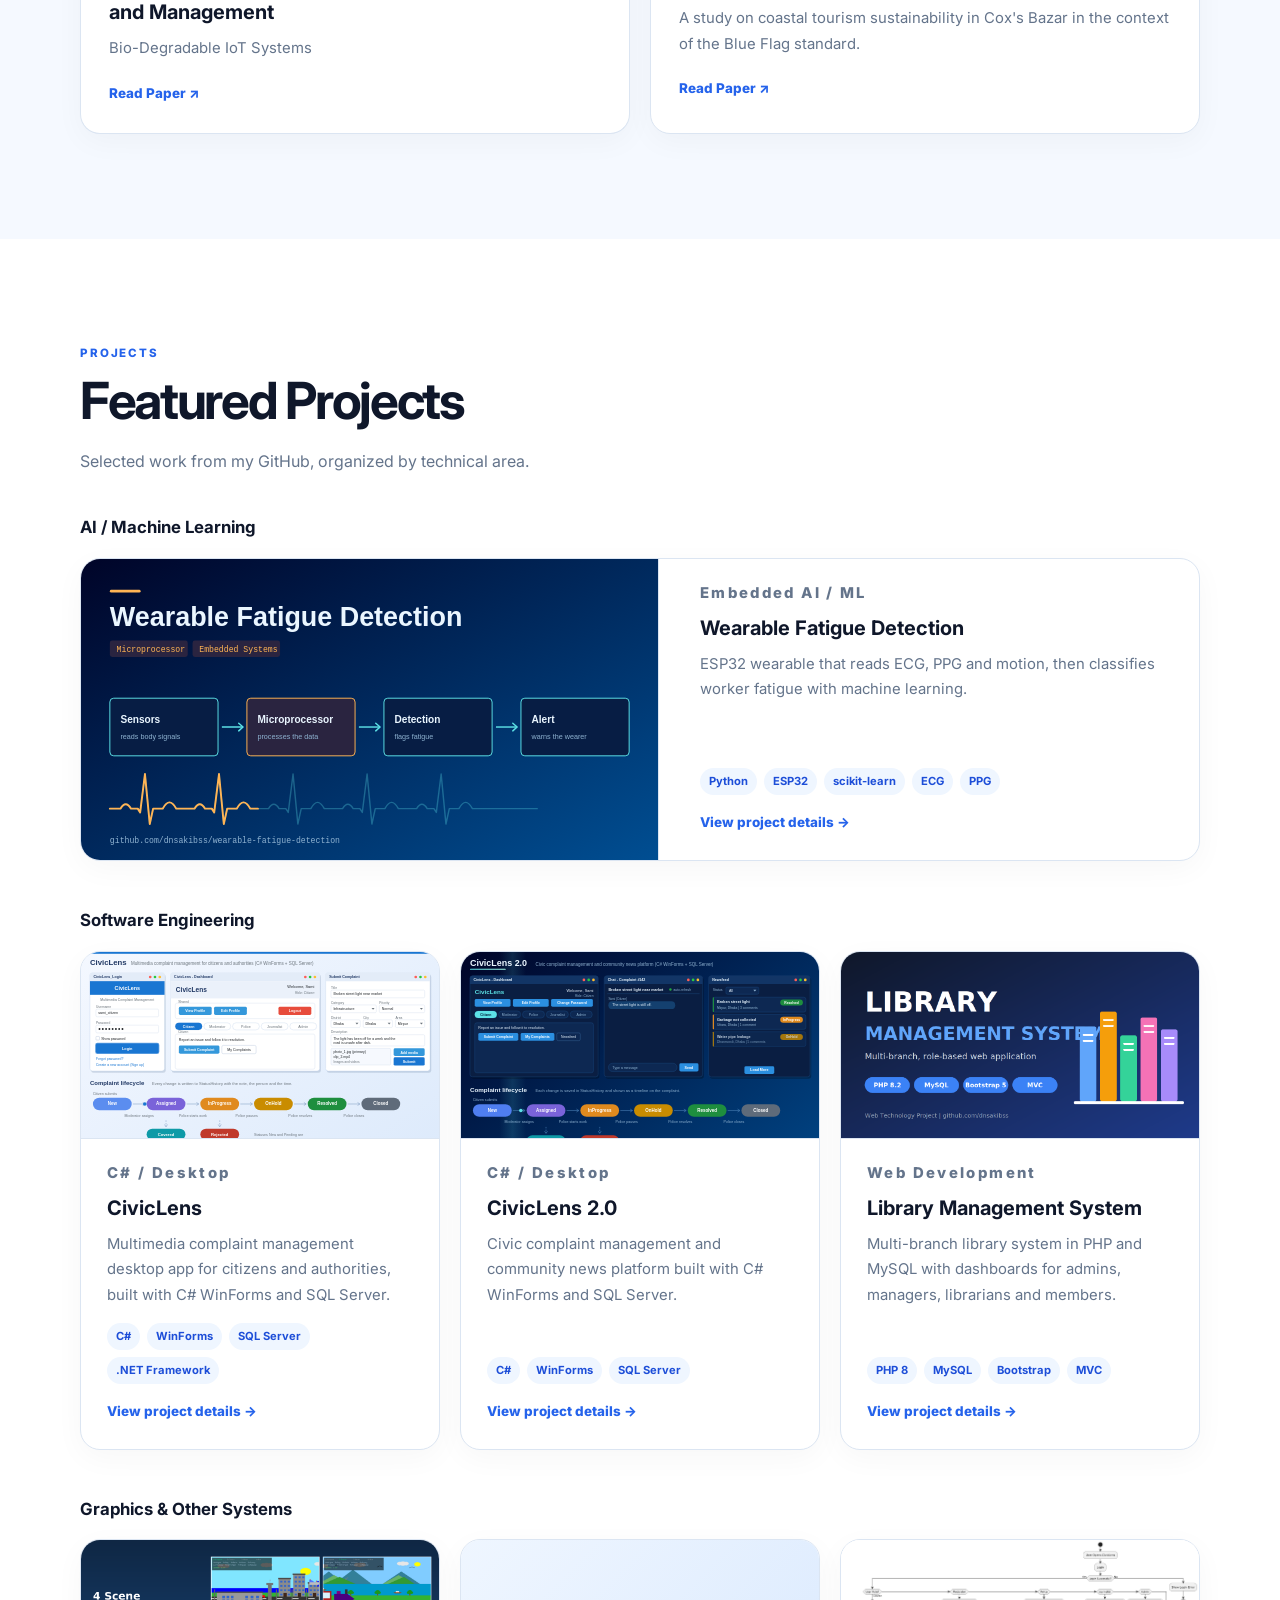
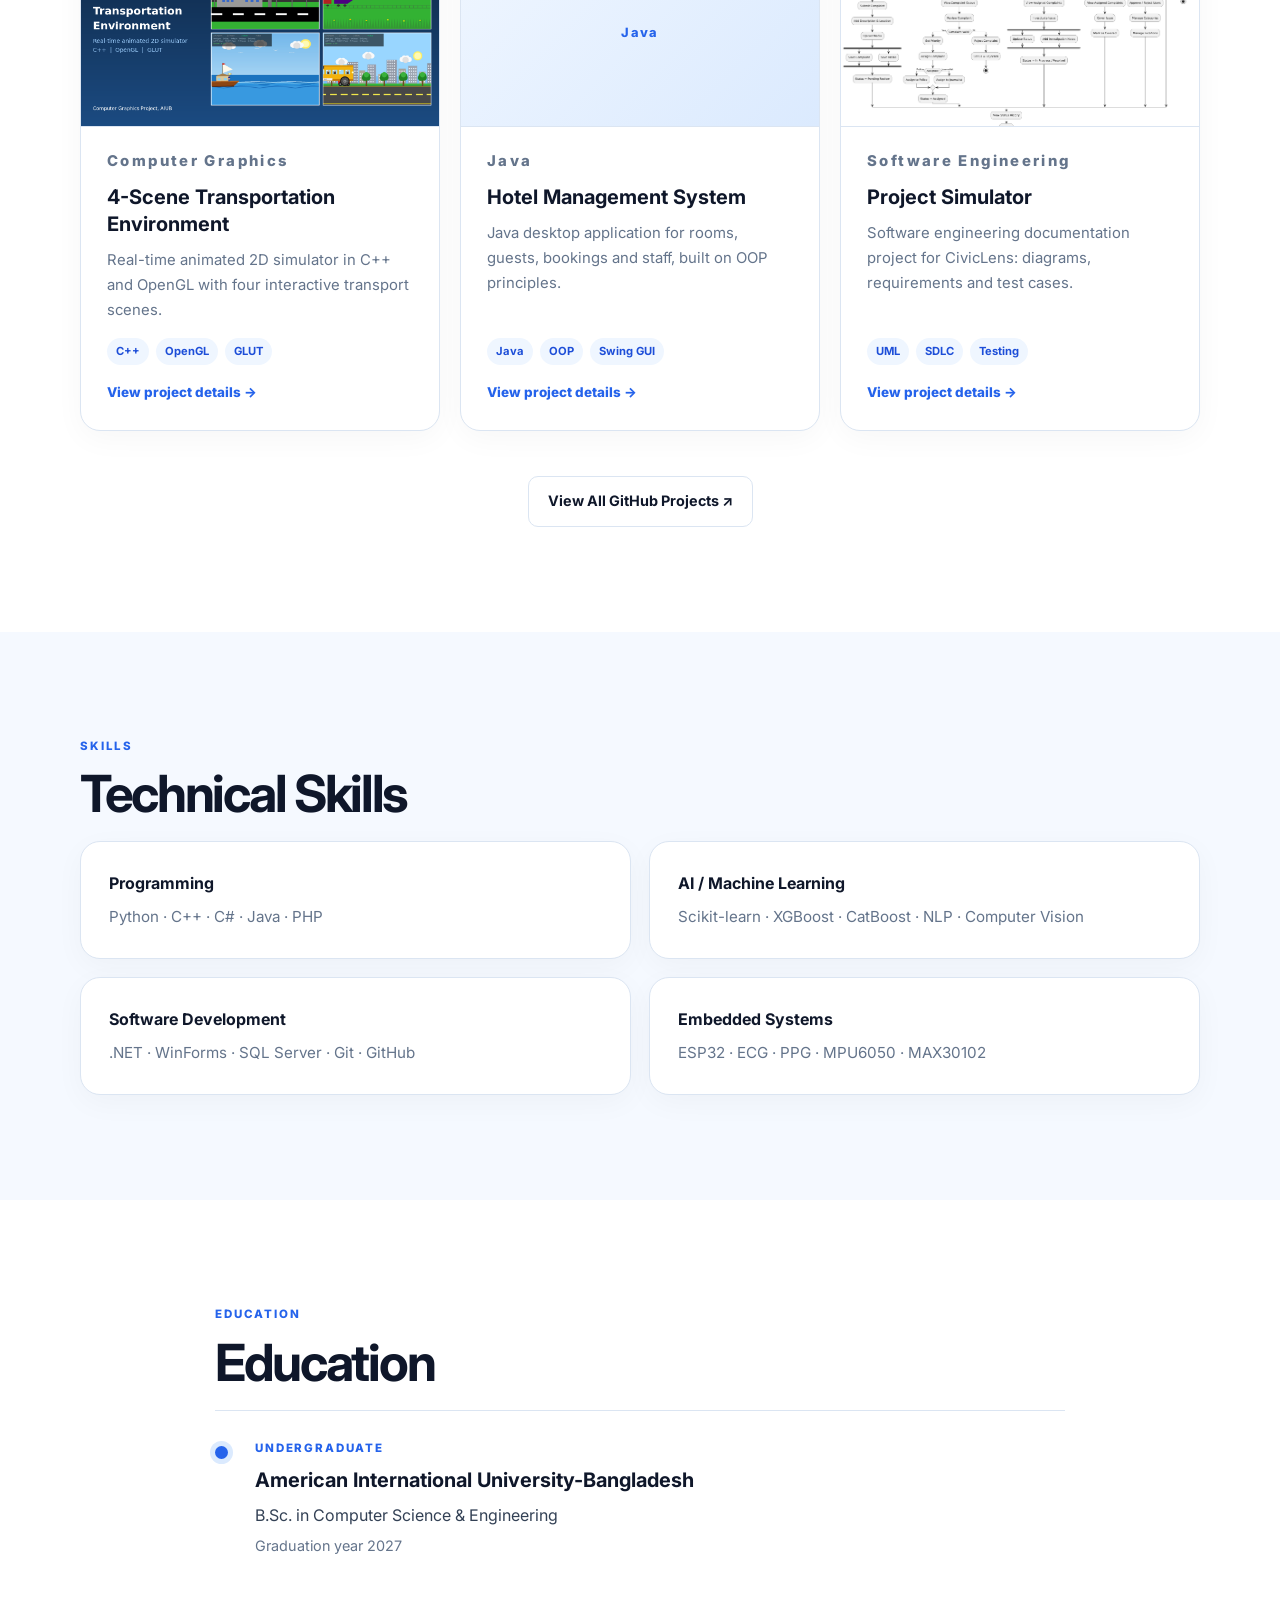
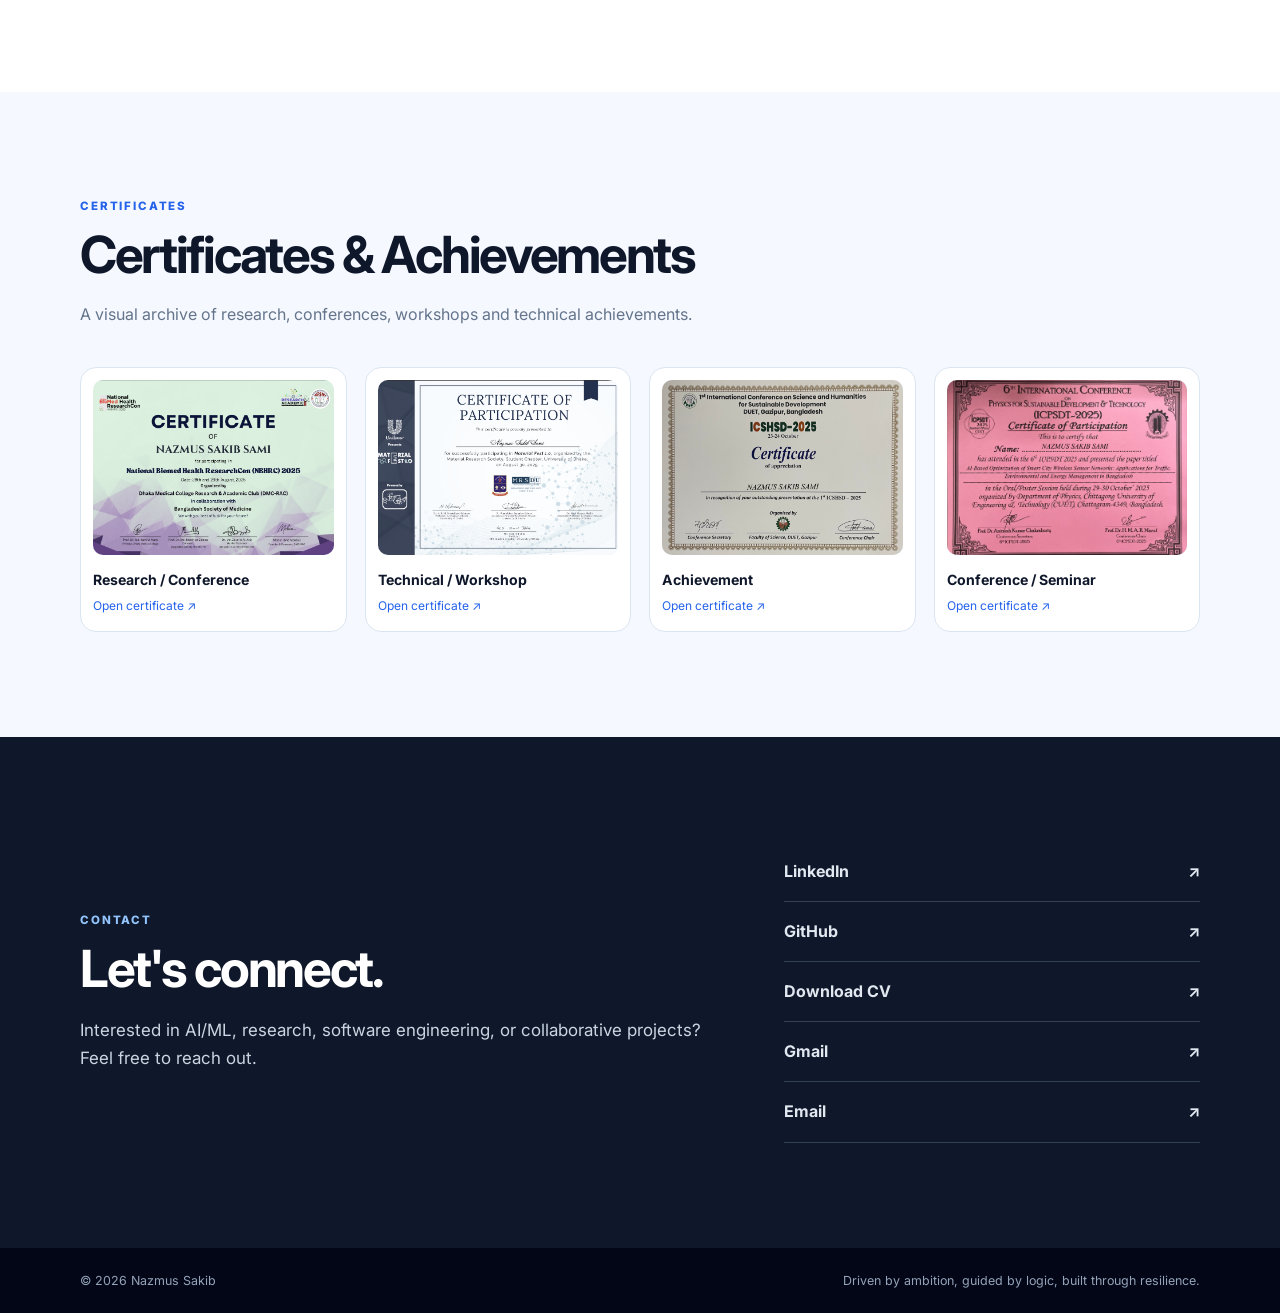
==== commit 1eed90d1: "Update graduation details in index.html" ====
--- a/index.html
+++ b/index.html
@@ -137,7 +137,7 @@
             <p class="timeline-date">UNDERGRADUATE</p>
             <h3>American International University-Bangladesh</h3>
             <p>B.Sc. in Computer Science & Engineering</p>
-            <p class="muted">Add expected graduation year, relevant coursework and academic achievements here if desired.</p>
+            <p class="muted">Graduation year 2027</p>
           </div>
         </div>
       </div>
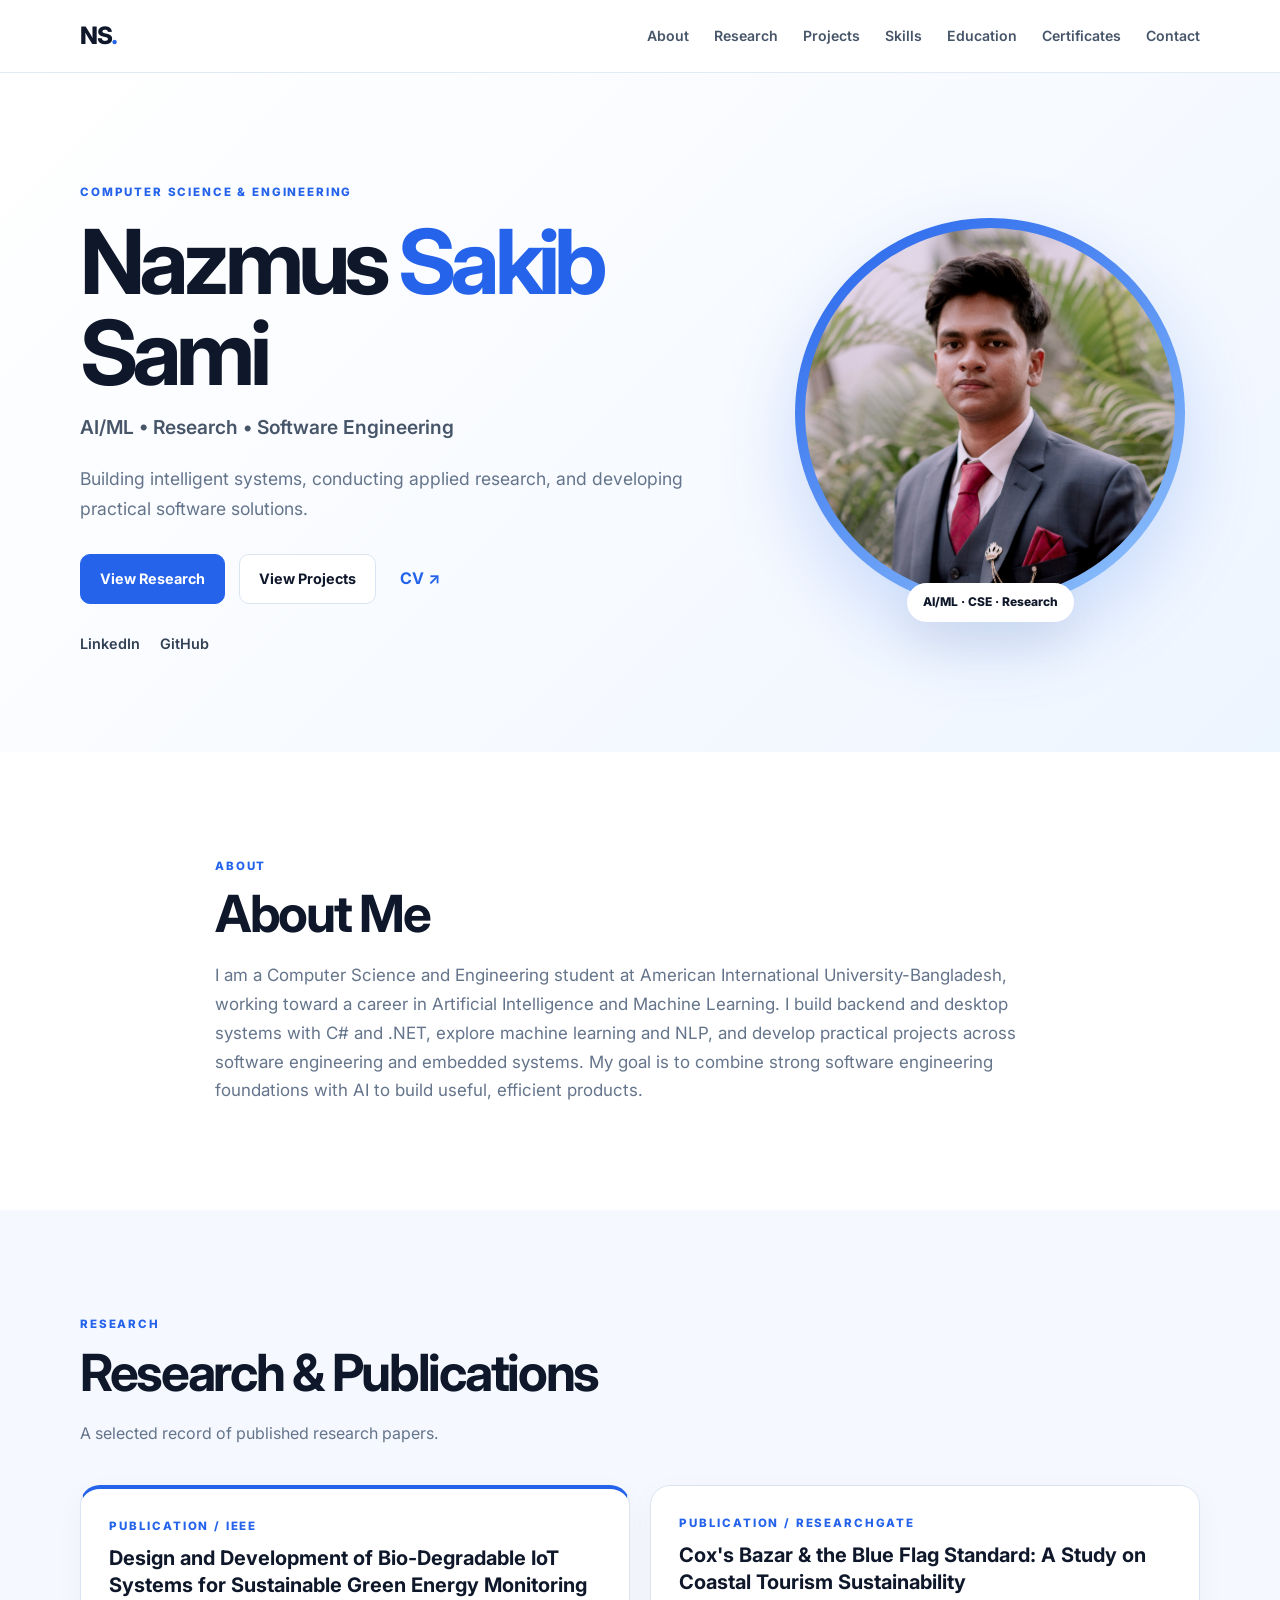
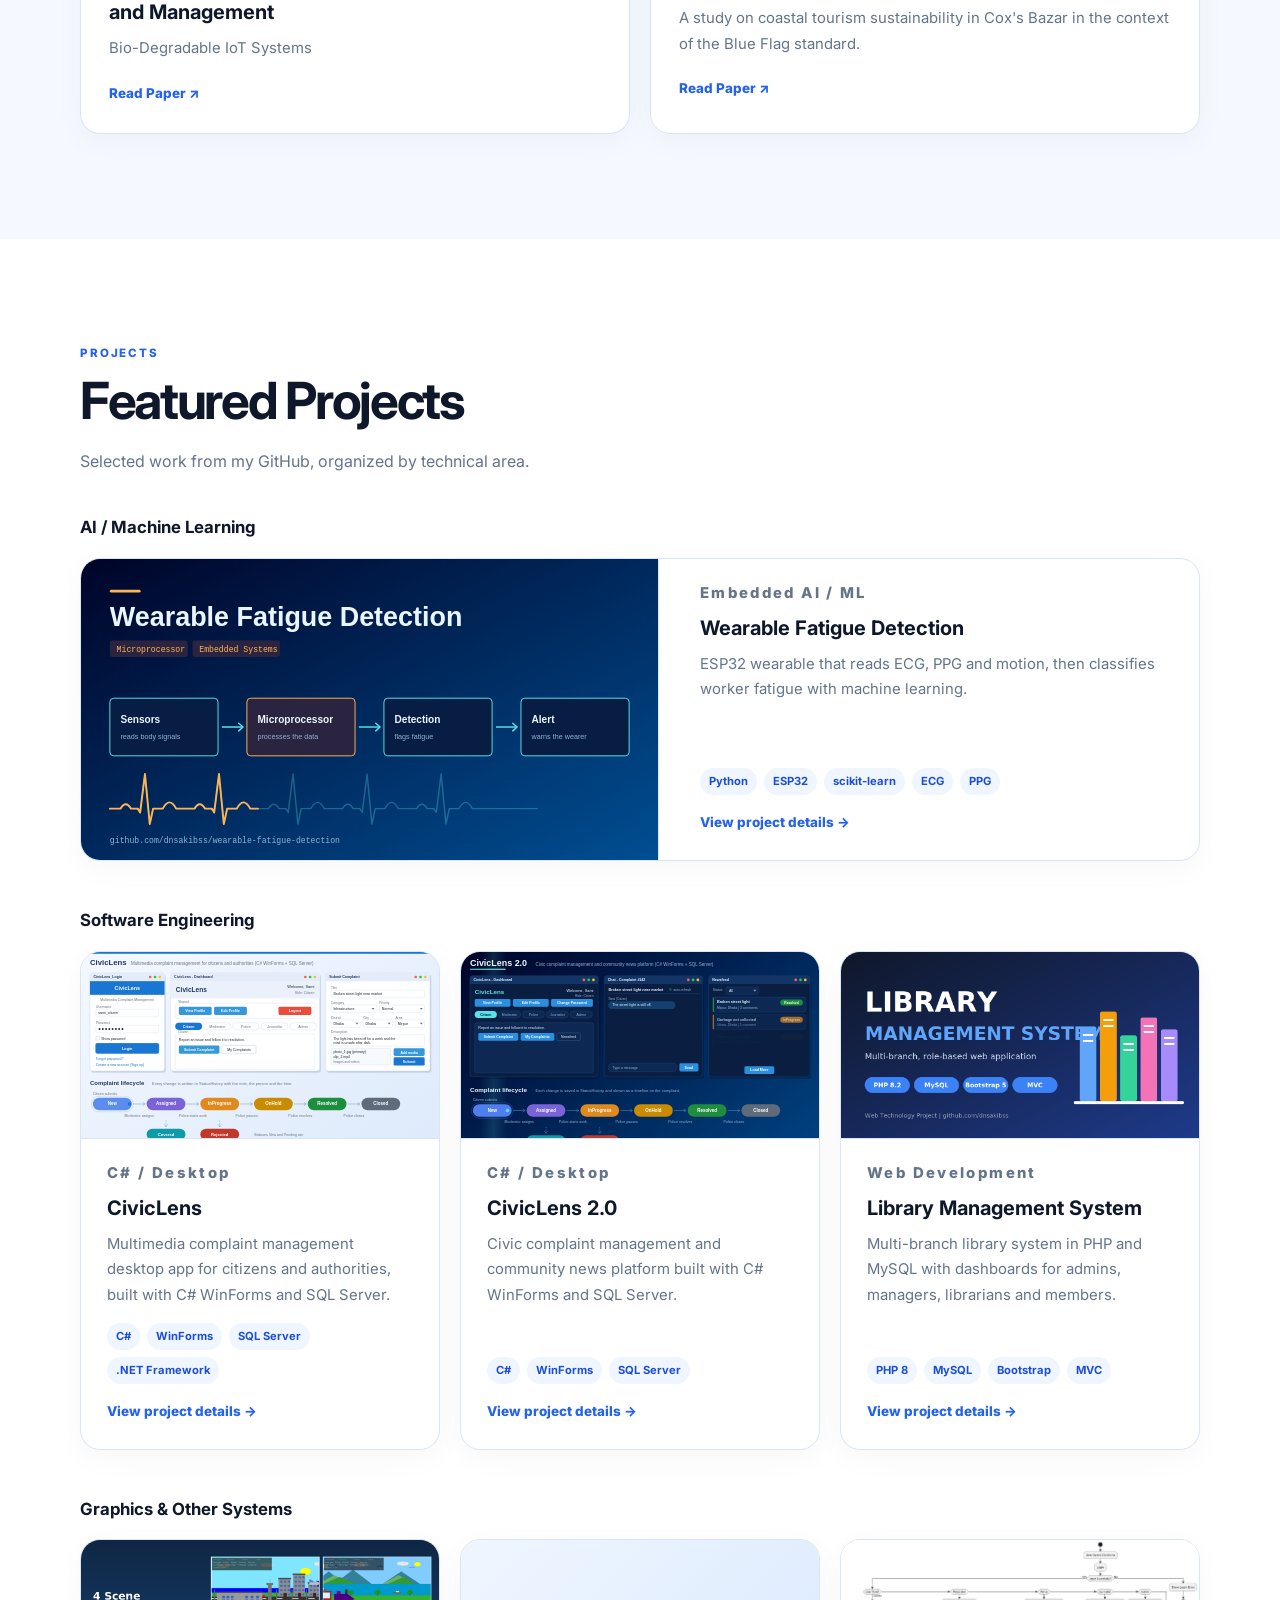
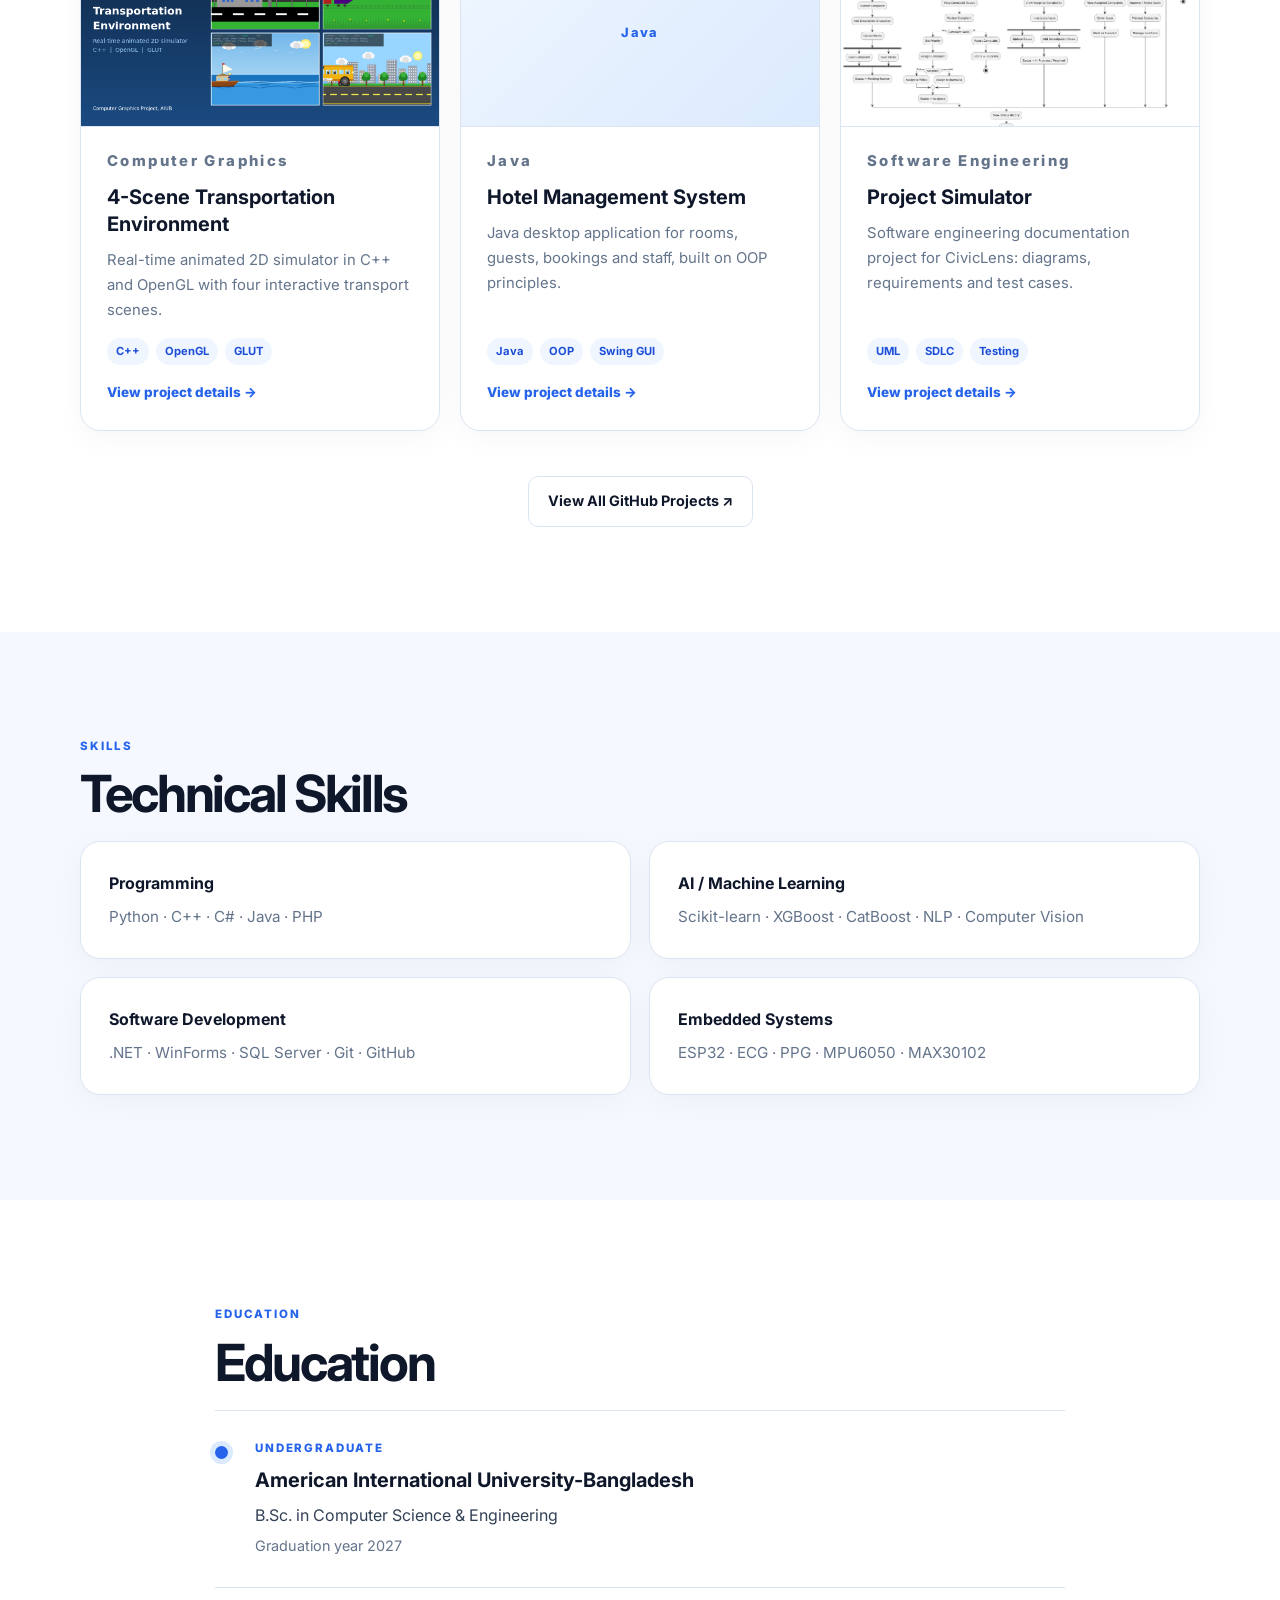
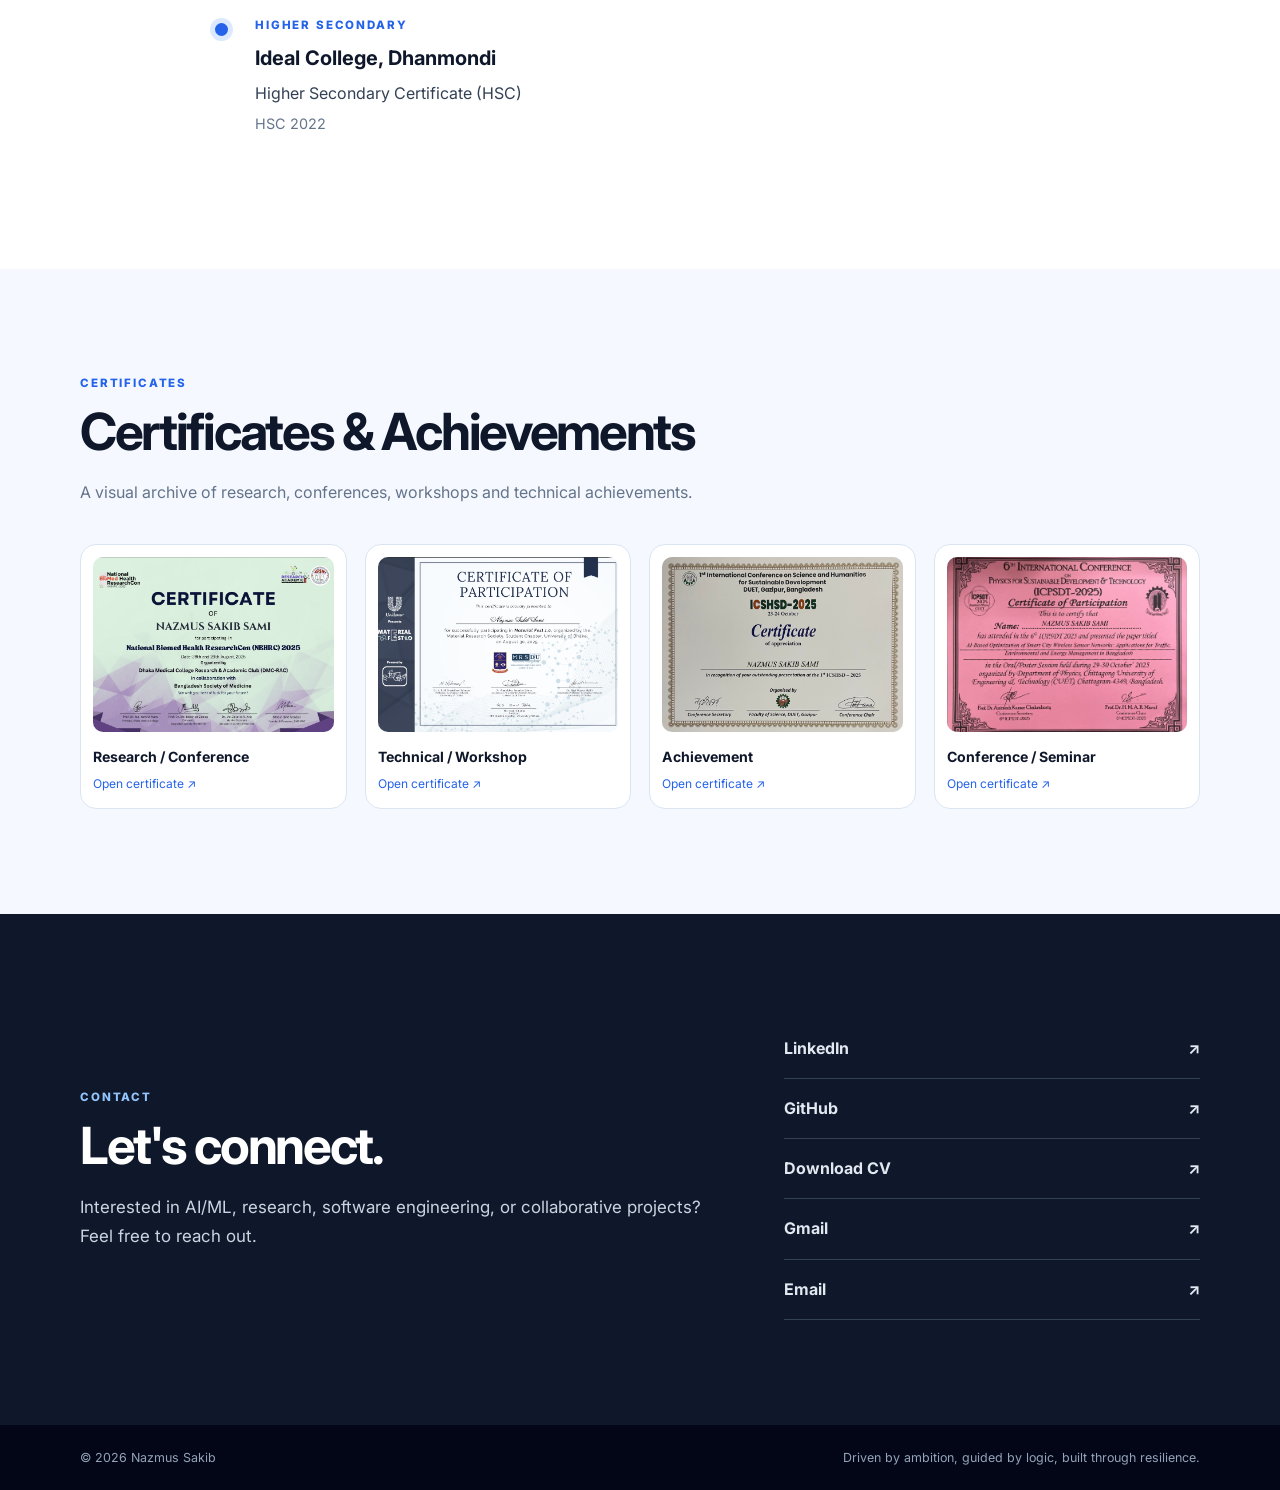
==== commit a9a03f50: "Add education timeline for Higher Secondary" ====
--- a/index.html
+++ b/index.html
@@ -140,6 +140,15 @@
             <p class="muted">Graduation year 2027</p>
           </div>
         </div>
+        <div class="timeline-item">
+          <div class="timeline-dot"></div>
+          <div>
+            <p class="timeline-date">HIGHER SECONDARY</p>
+            <h3>Ideal College, Dhanmondi</h3>
+            <p>Higher Secondary Certificate (HSC)</p>
+            <p class="muted">HSC 2022</p>
+          </div>
+        </div>
       </div>
     </section>
 
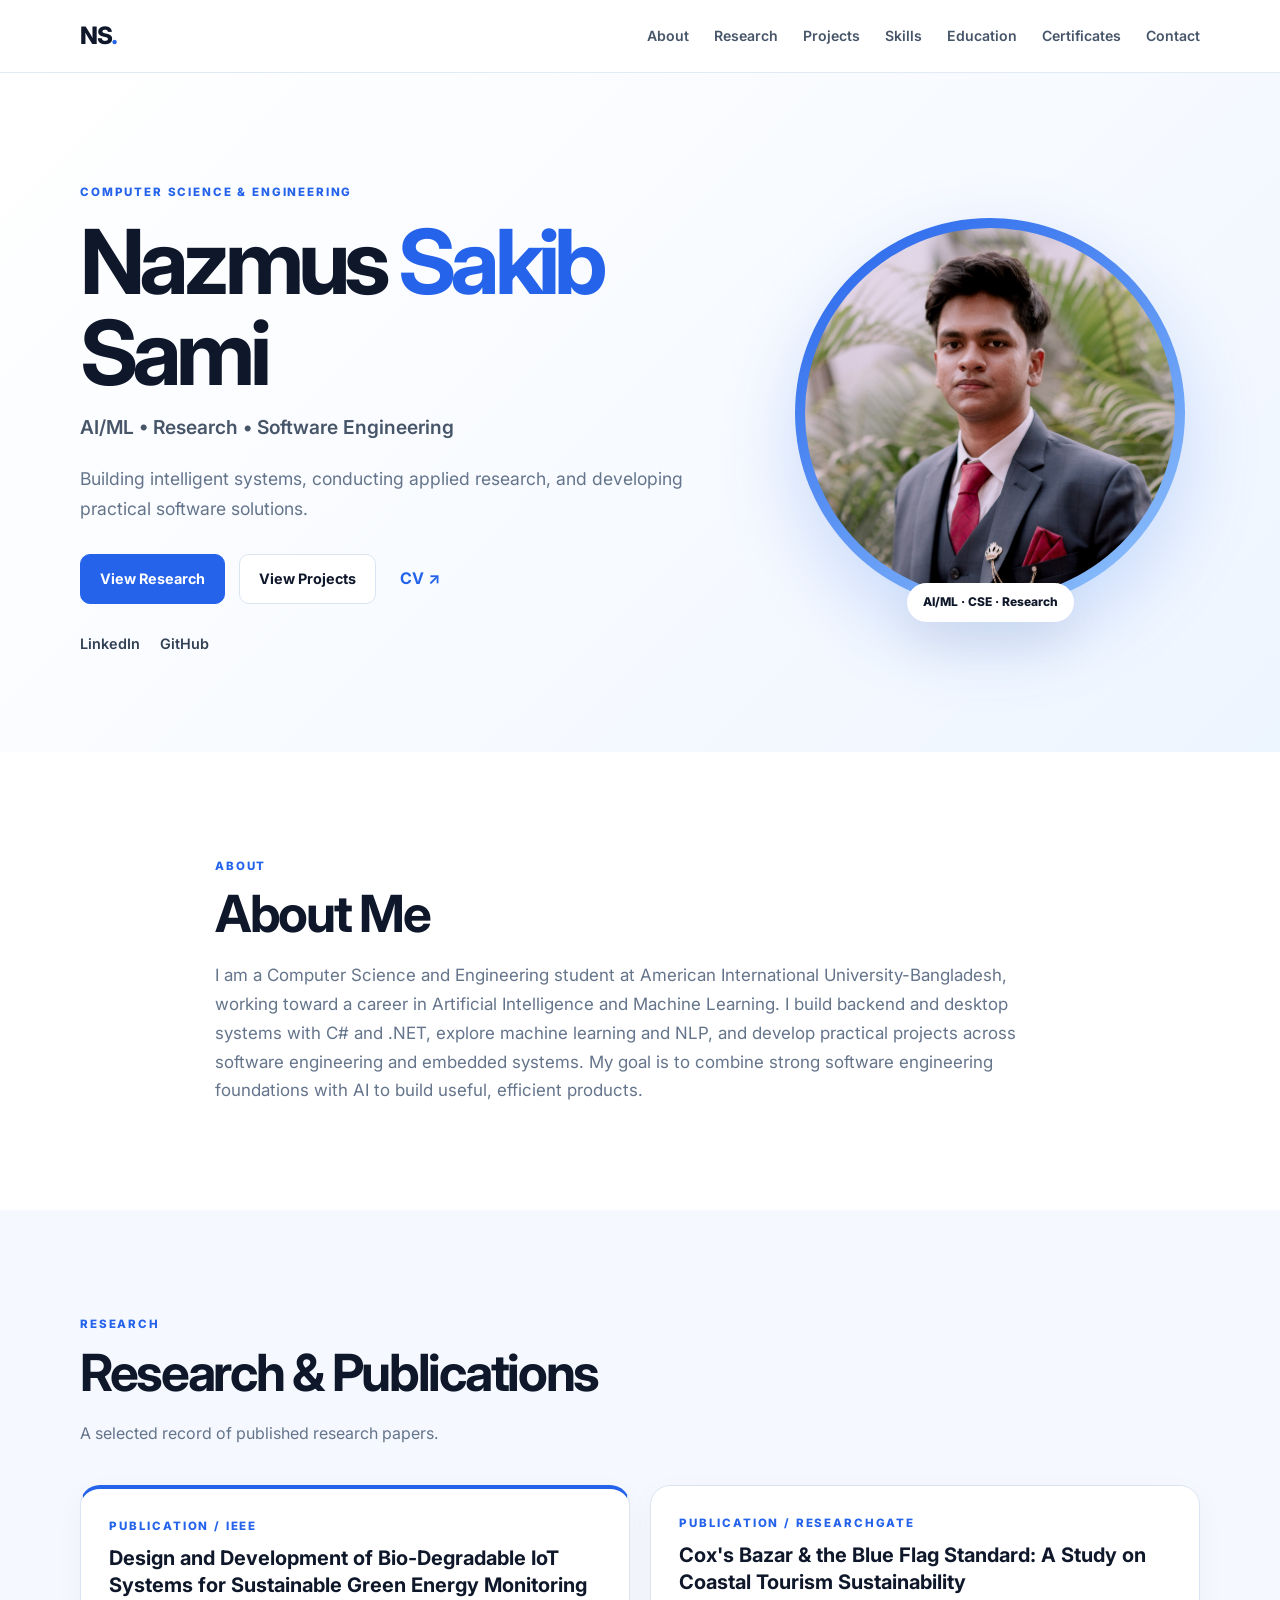
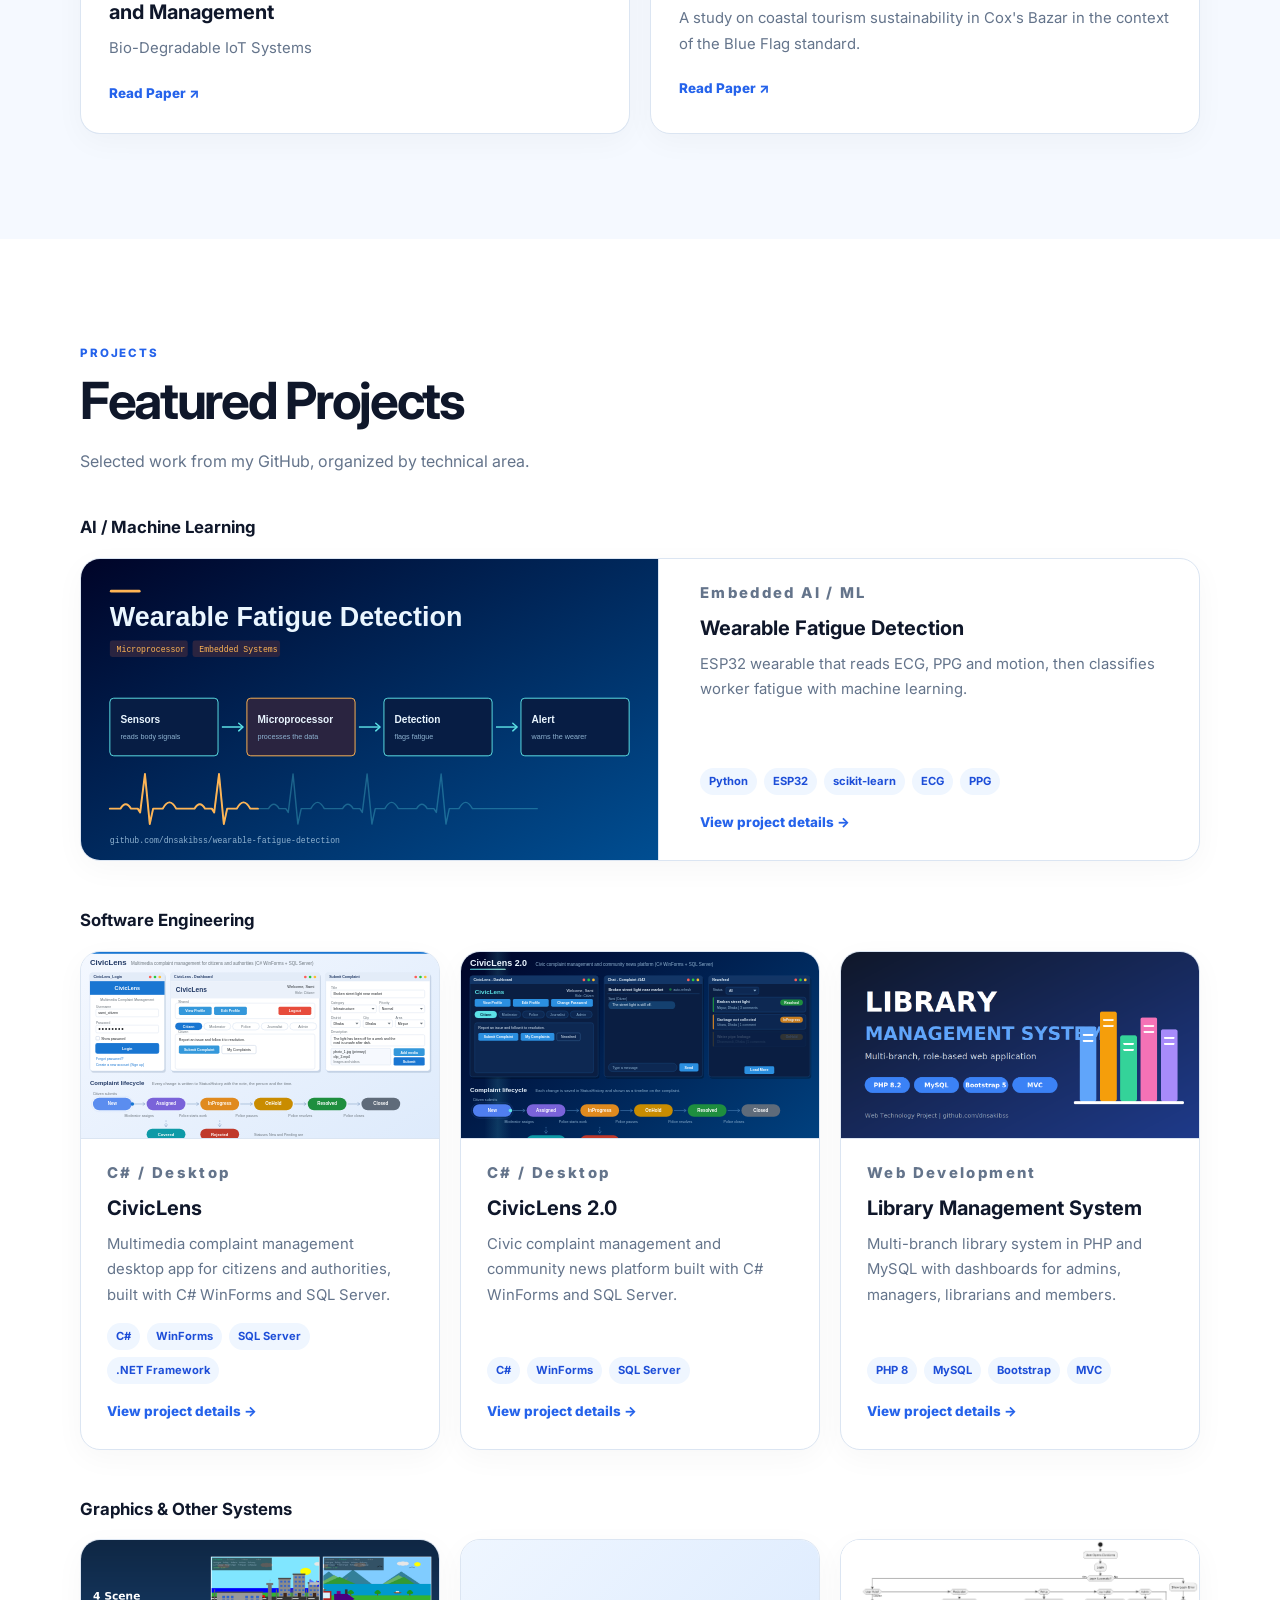
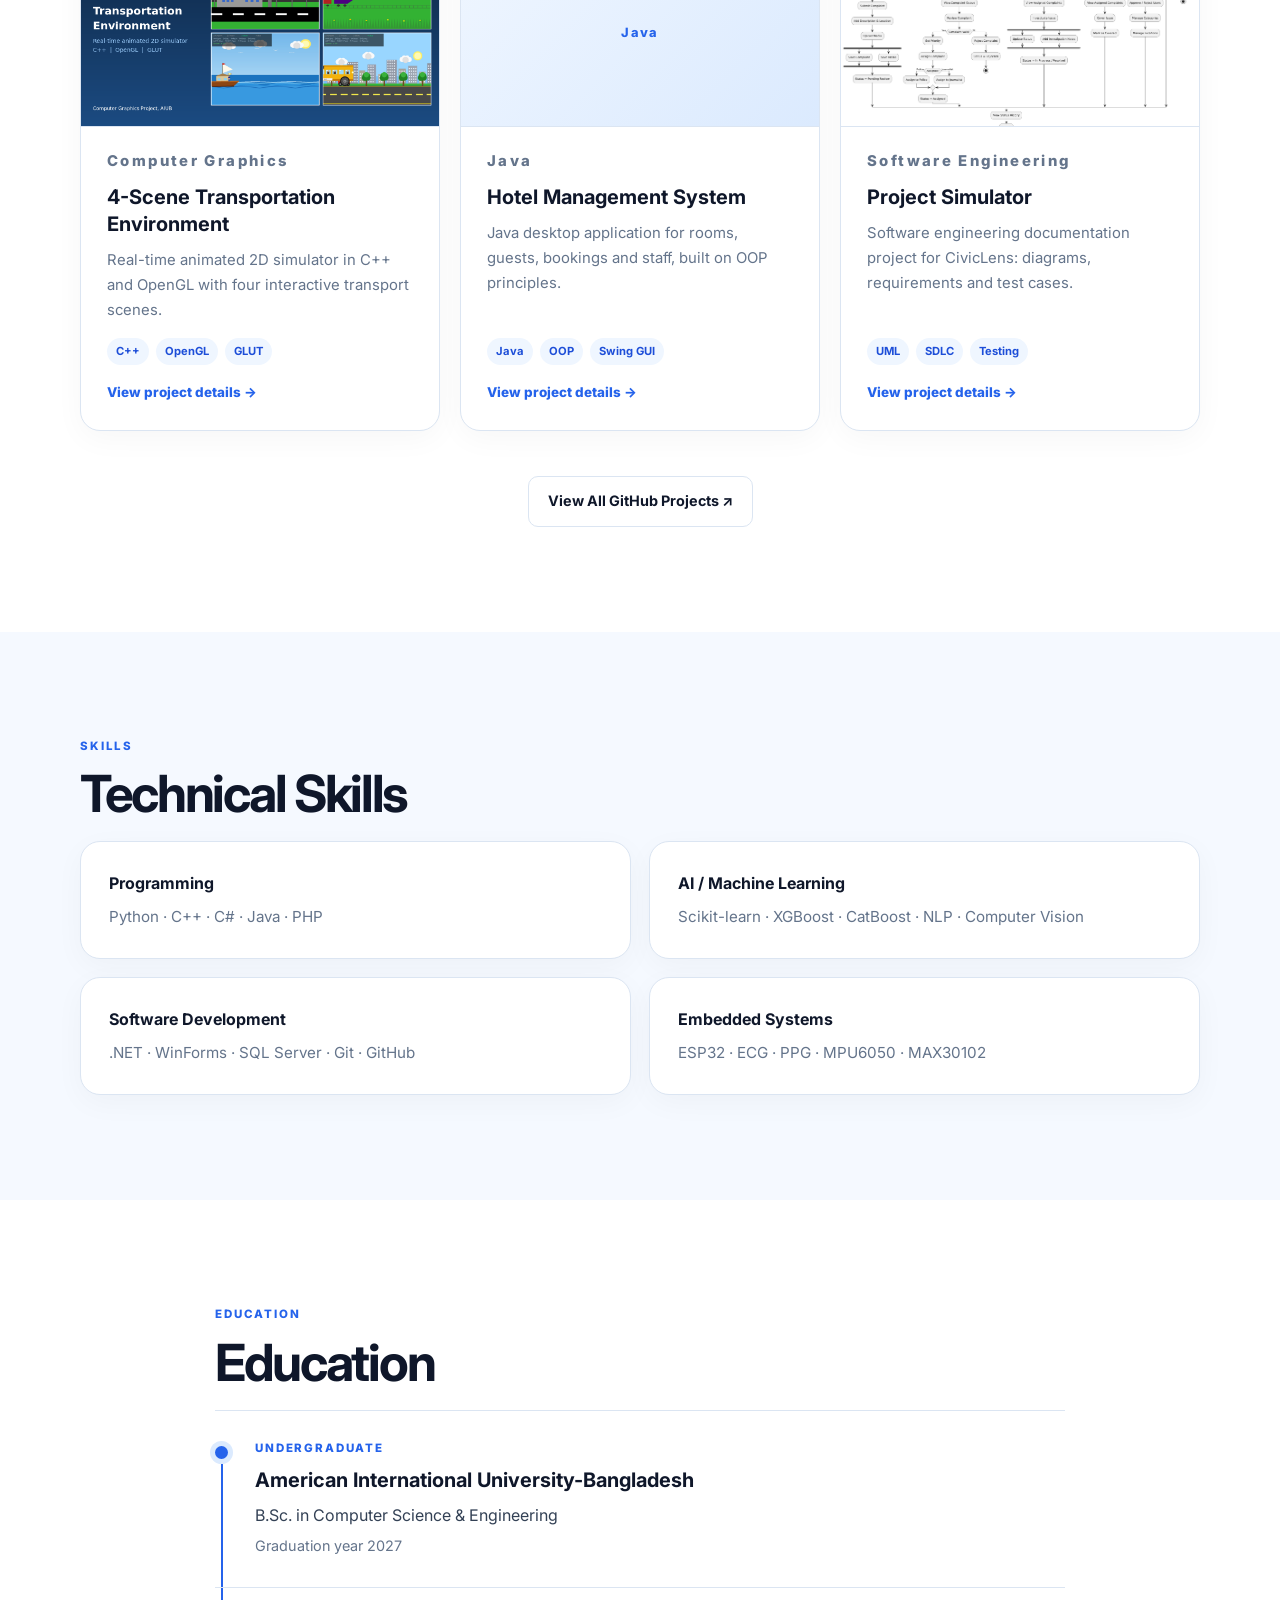
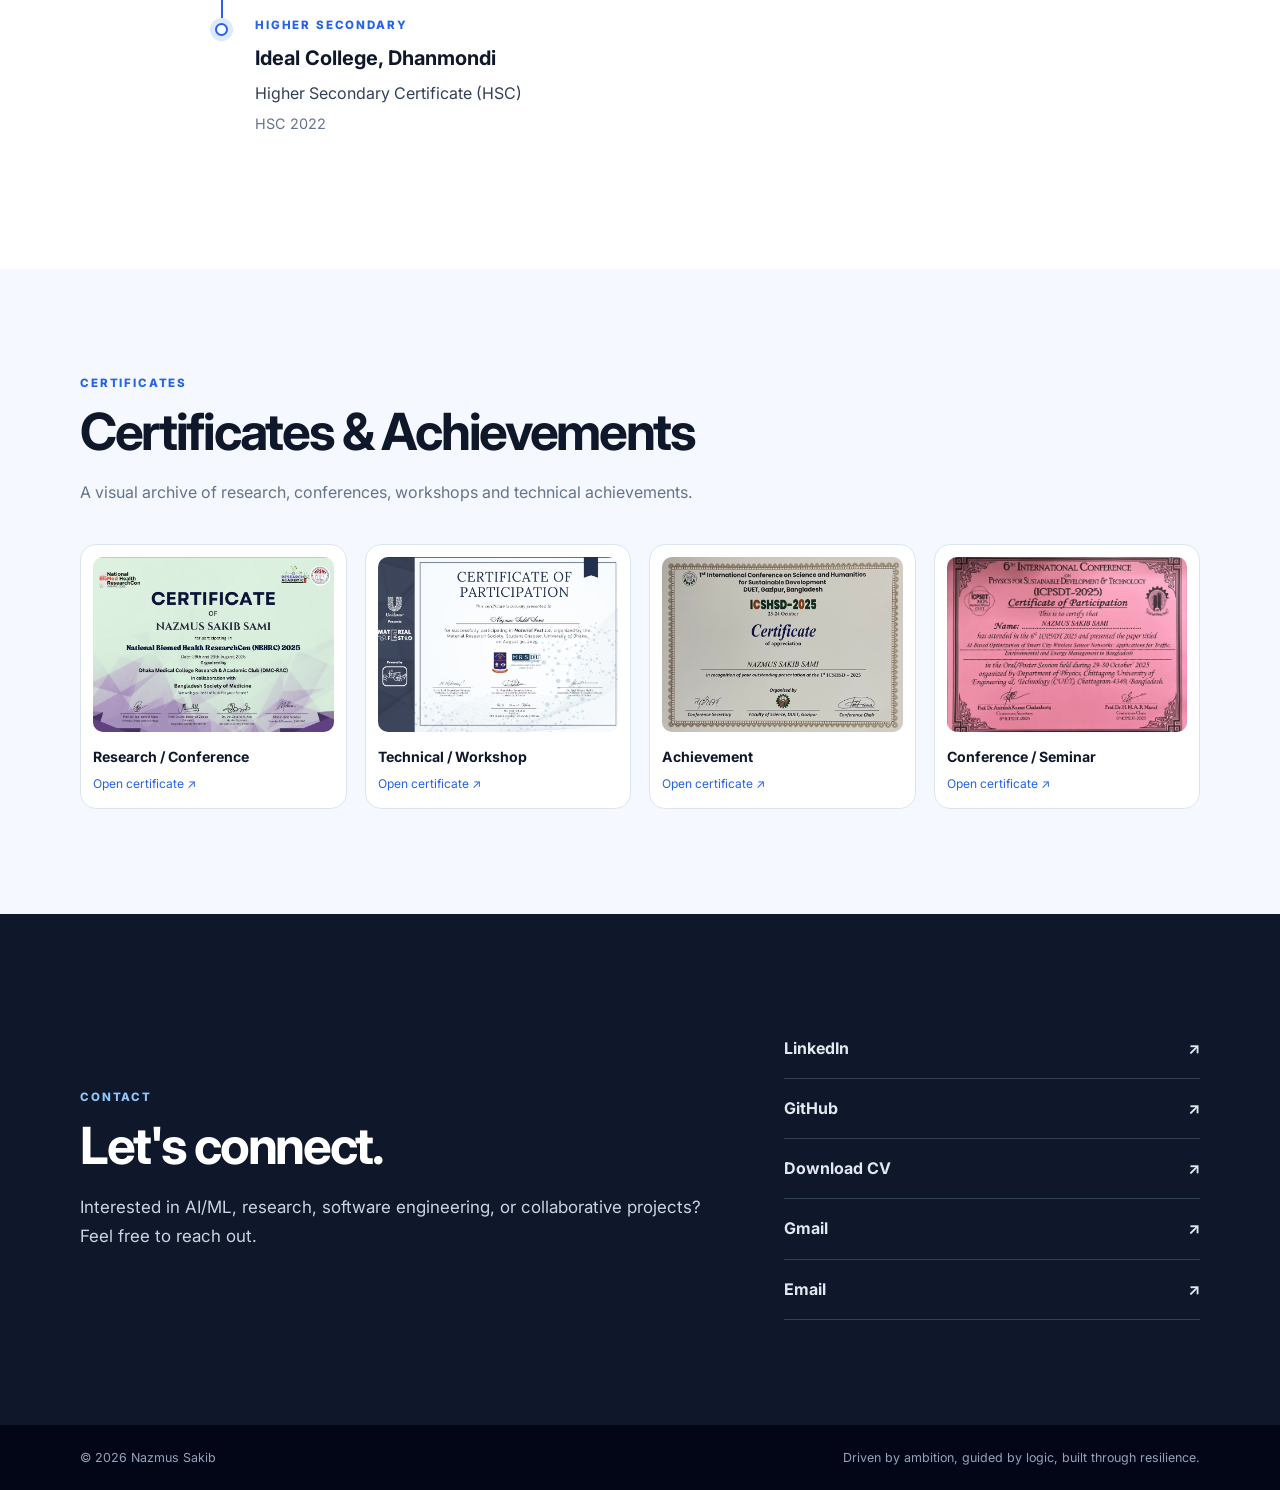
==== commit 0f6f379c: "Refactor timeline item for higher secondary education" ====
--- a/index.html
+++ b/index.html
@@ -140,15 +140,15 @@
             <p class="muted">Graduation year 2027</p>
           </div>
         </div>
-        <div class="timeline-item">
-          <div class="timeline-dot"></div>
-          <div>
-            <p class="timeline-date">HIGHER SECONDARY</p>
-            <h3>Ideal College, Dhanmondi</h3>
-            <p>Higher Secondary Certificate (HSC)</p>
-            <p class="muted">HSC 2022</p>
-          </div>
-        </div>
+       <div class="timeline-item">
+  <div class="timeline-dot hollow"></div>
+  <div>
+    <p class="timeline-date">HIGHER SECONDARY</p>
+    <h3>Ideal College, Dhanmondi</h3>
+    <p>Higher Secondary Certificate (HSC)</p>
+    <p class="muted">HSC 2022</p>
+  </div>
+</div>
       </div>
     </section>
 
--- a/style.css
+++ b/style.css
@@ -80,6 +80,31 @@
 .pd-gallery img{width:100%;aspect-ratio:3/2;object-fit:contain;background:#f8fafc;border-radius:10px;display:block;cursor:zoom-in}
 .pd-gallery figcaption{font-size:.8rem;color:var(--muted);margin-top:8px}
 .pd-nav{display:flex;justify-content:space-between;gap:20px;margin-top:56px;padding-top:22px;border-top:1px solid var(--line);font-weight:700;font-size:.9rem;color:var(--blue)}
+.timeline-item {position: relative;}
+
+
+.timeline-item:not(:last-child)::before {
+  content: "";
+  position: absolute;
+  left: 6px;        
+  top: 42px;        
+  height: 100%;     
+  width: 2px;
+  background: #2563eb;
+}
+
+
+.timeline-dot {
+  position: relative;
+  z-index: 1;
+}
+
+
+.timeline-dot.hollow {
+  background: #fff;
+  border: 2px solid #2563eb;
+  box-sizing: border-box;
+}
 
 .lightbox{position:fixed;inset:0;z-index:100;background:rgba(2,6,23,.88);display:grid;place-items:center;padding:24px;cursor:zoom-out}
 .lightbox img{max-width:min(1200px,100%);max-height:100%;border-radius:10px;background:#fff}
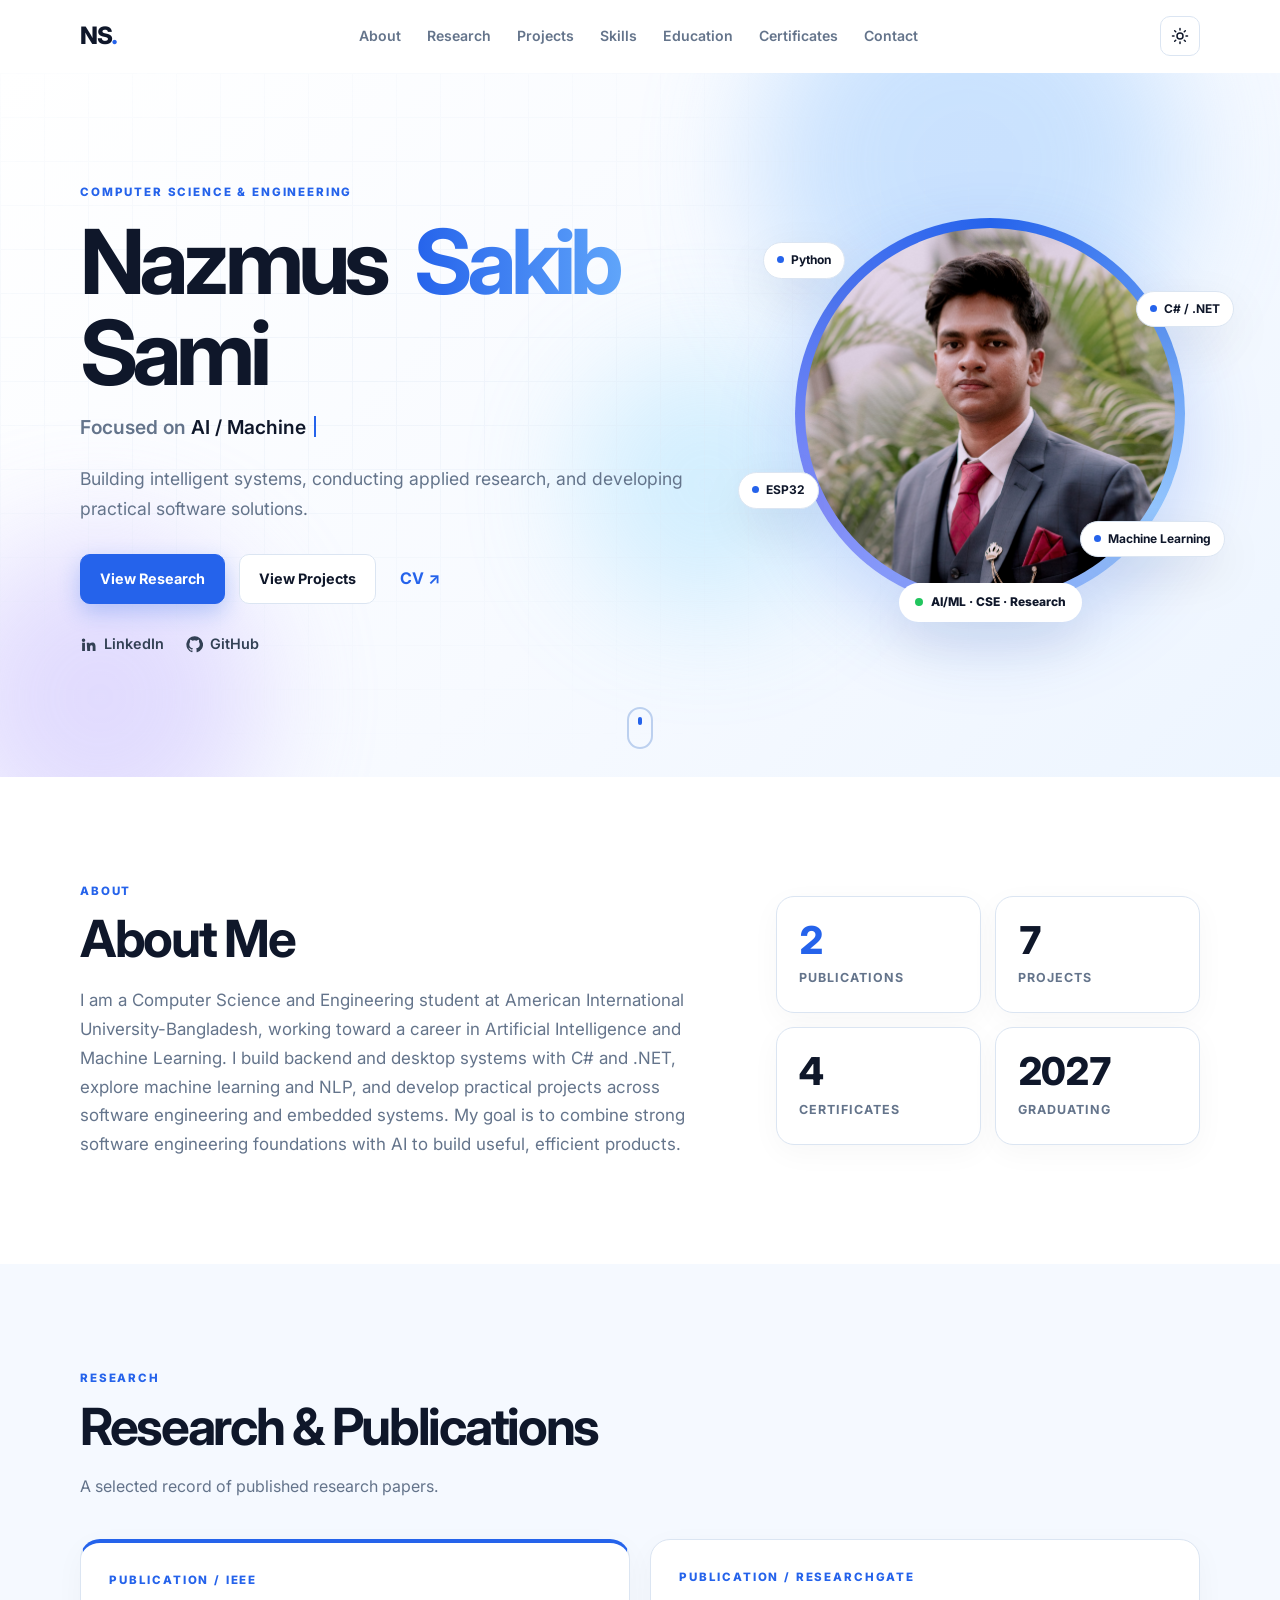
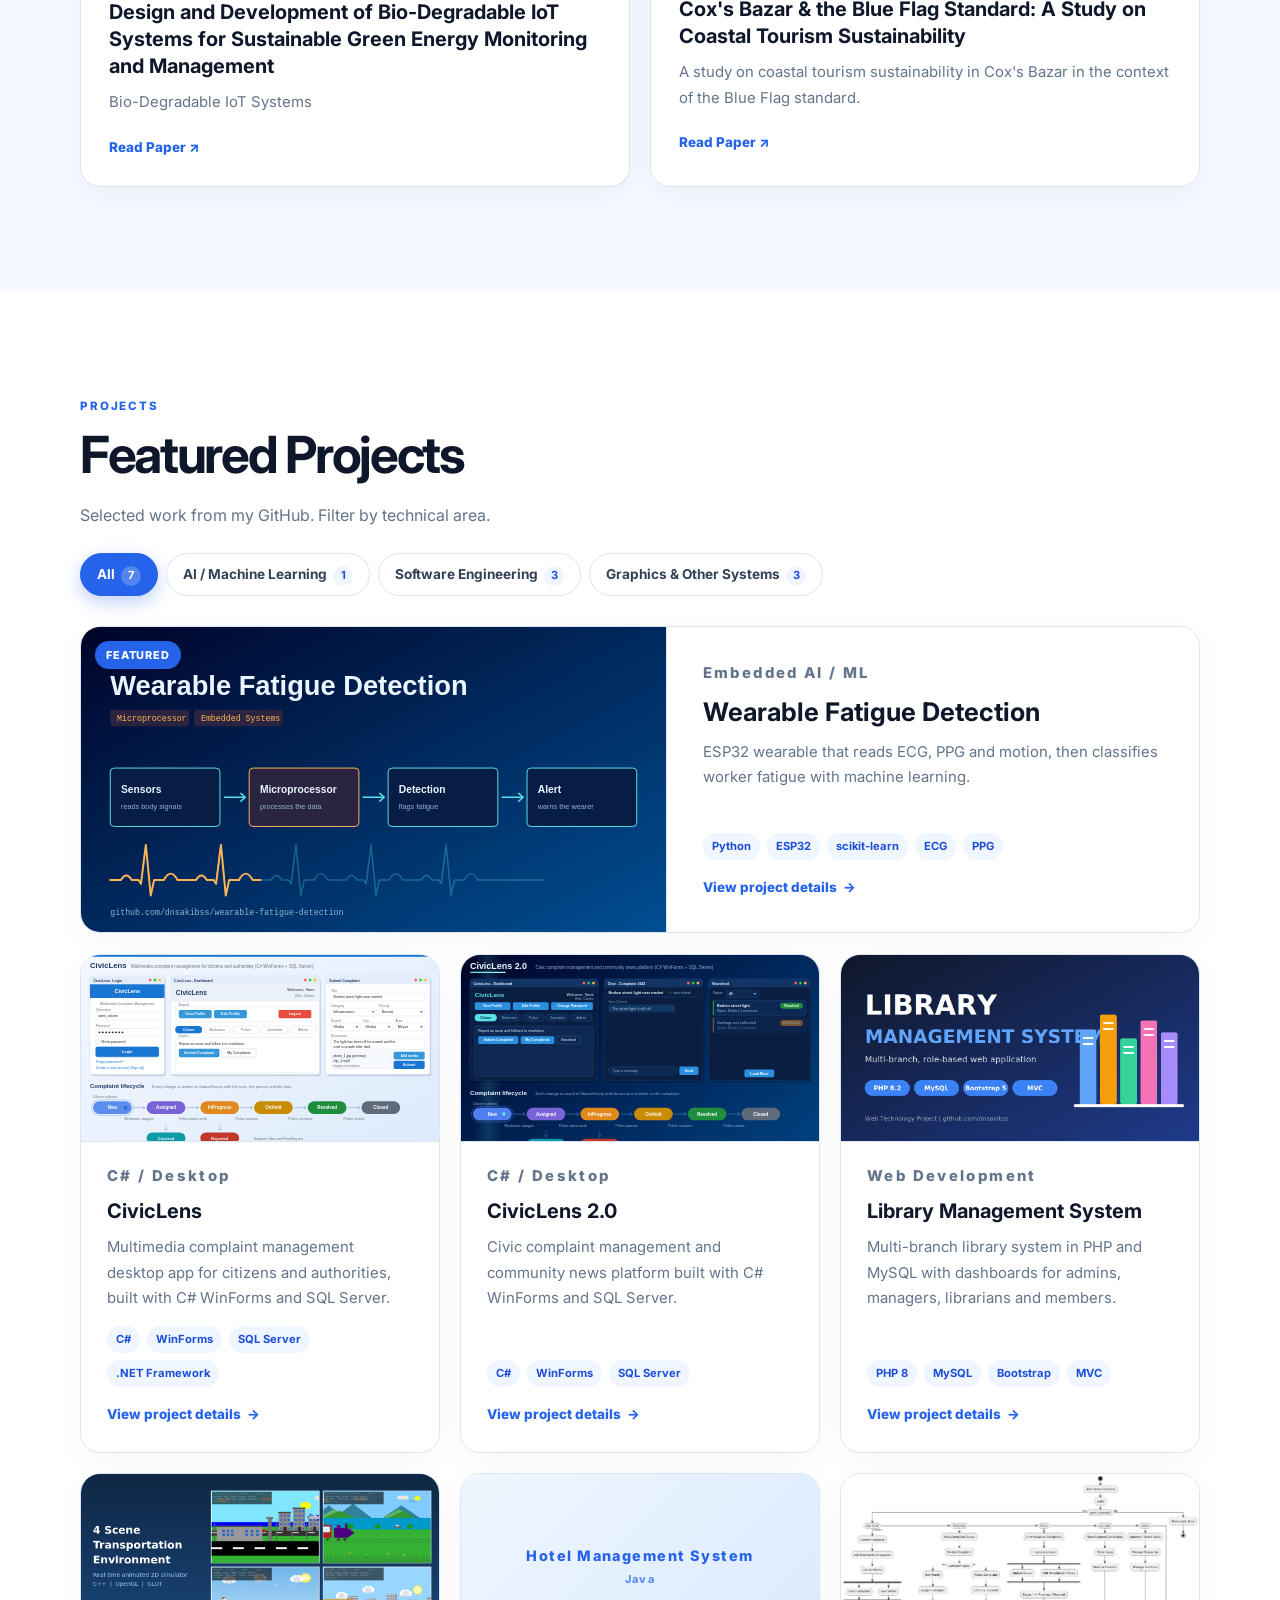
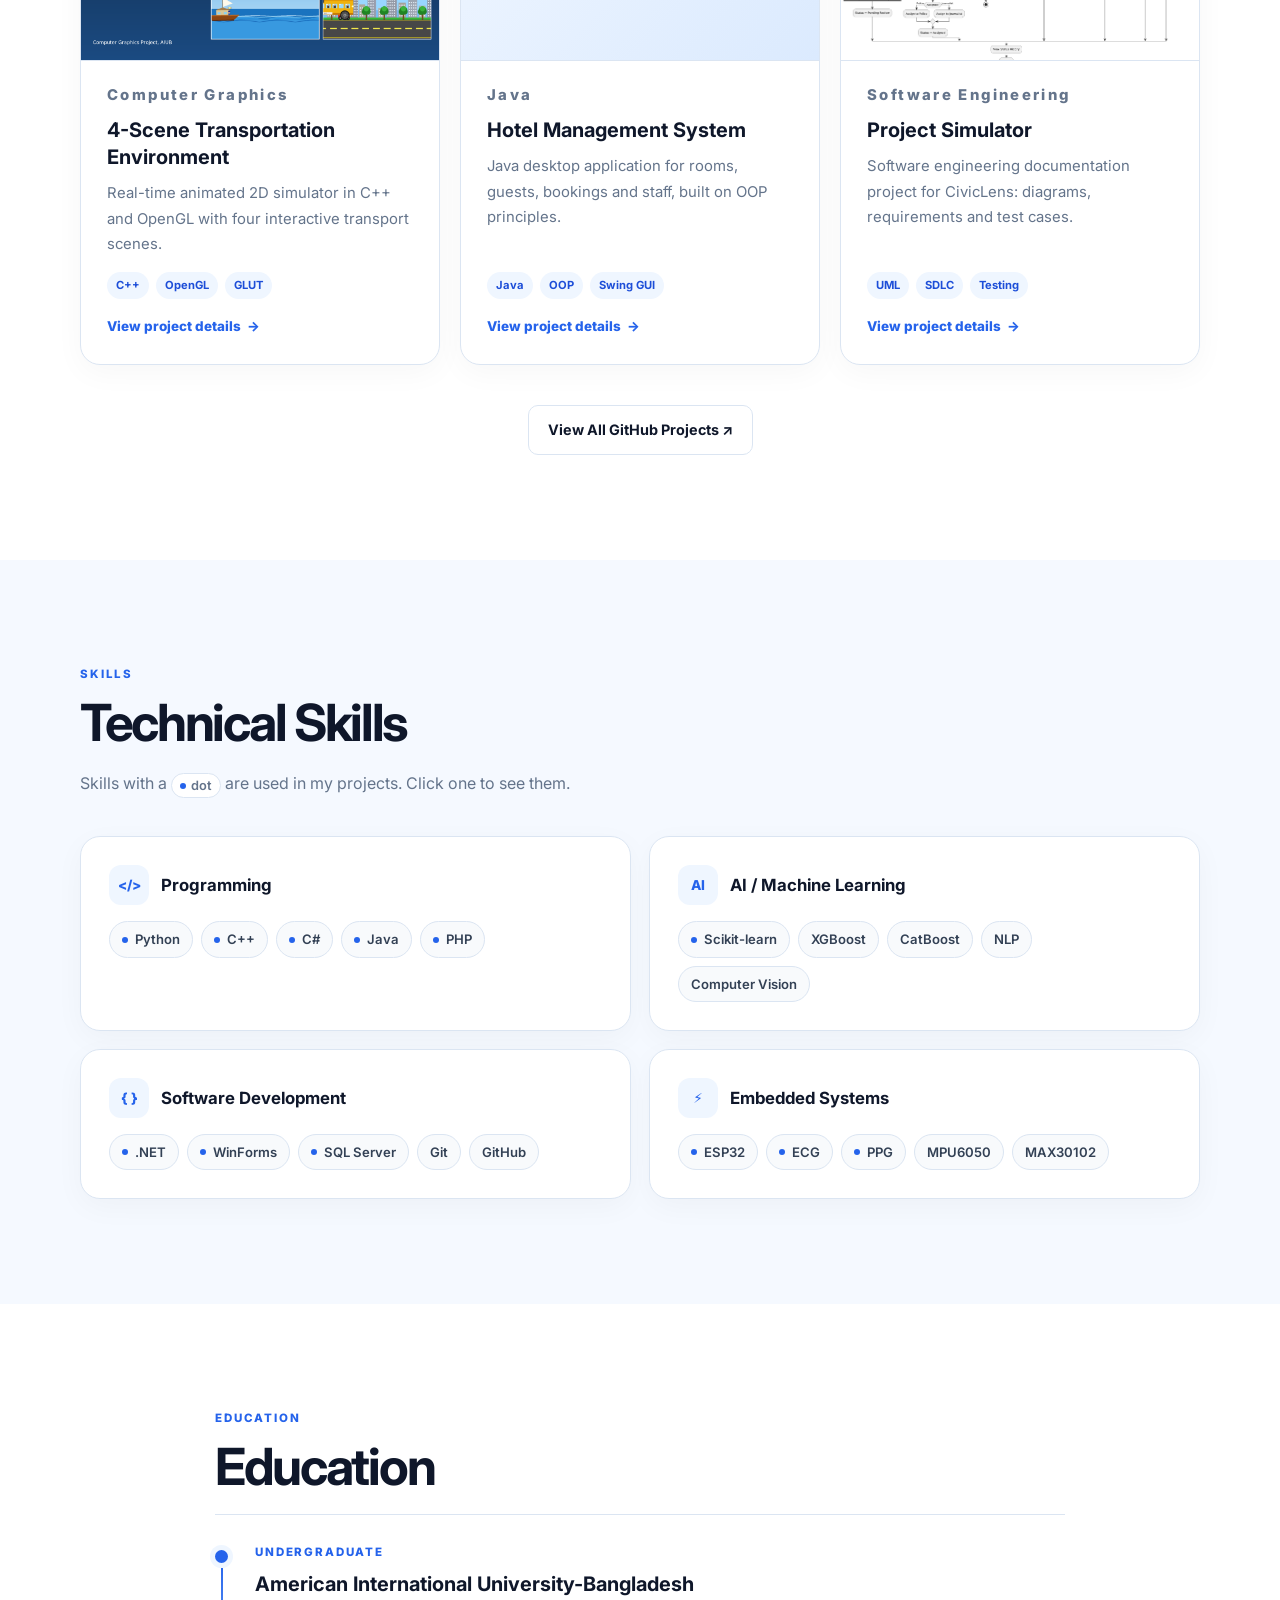
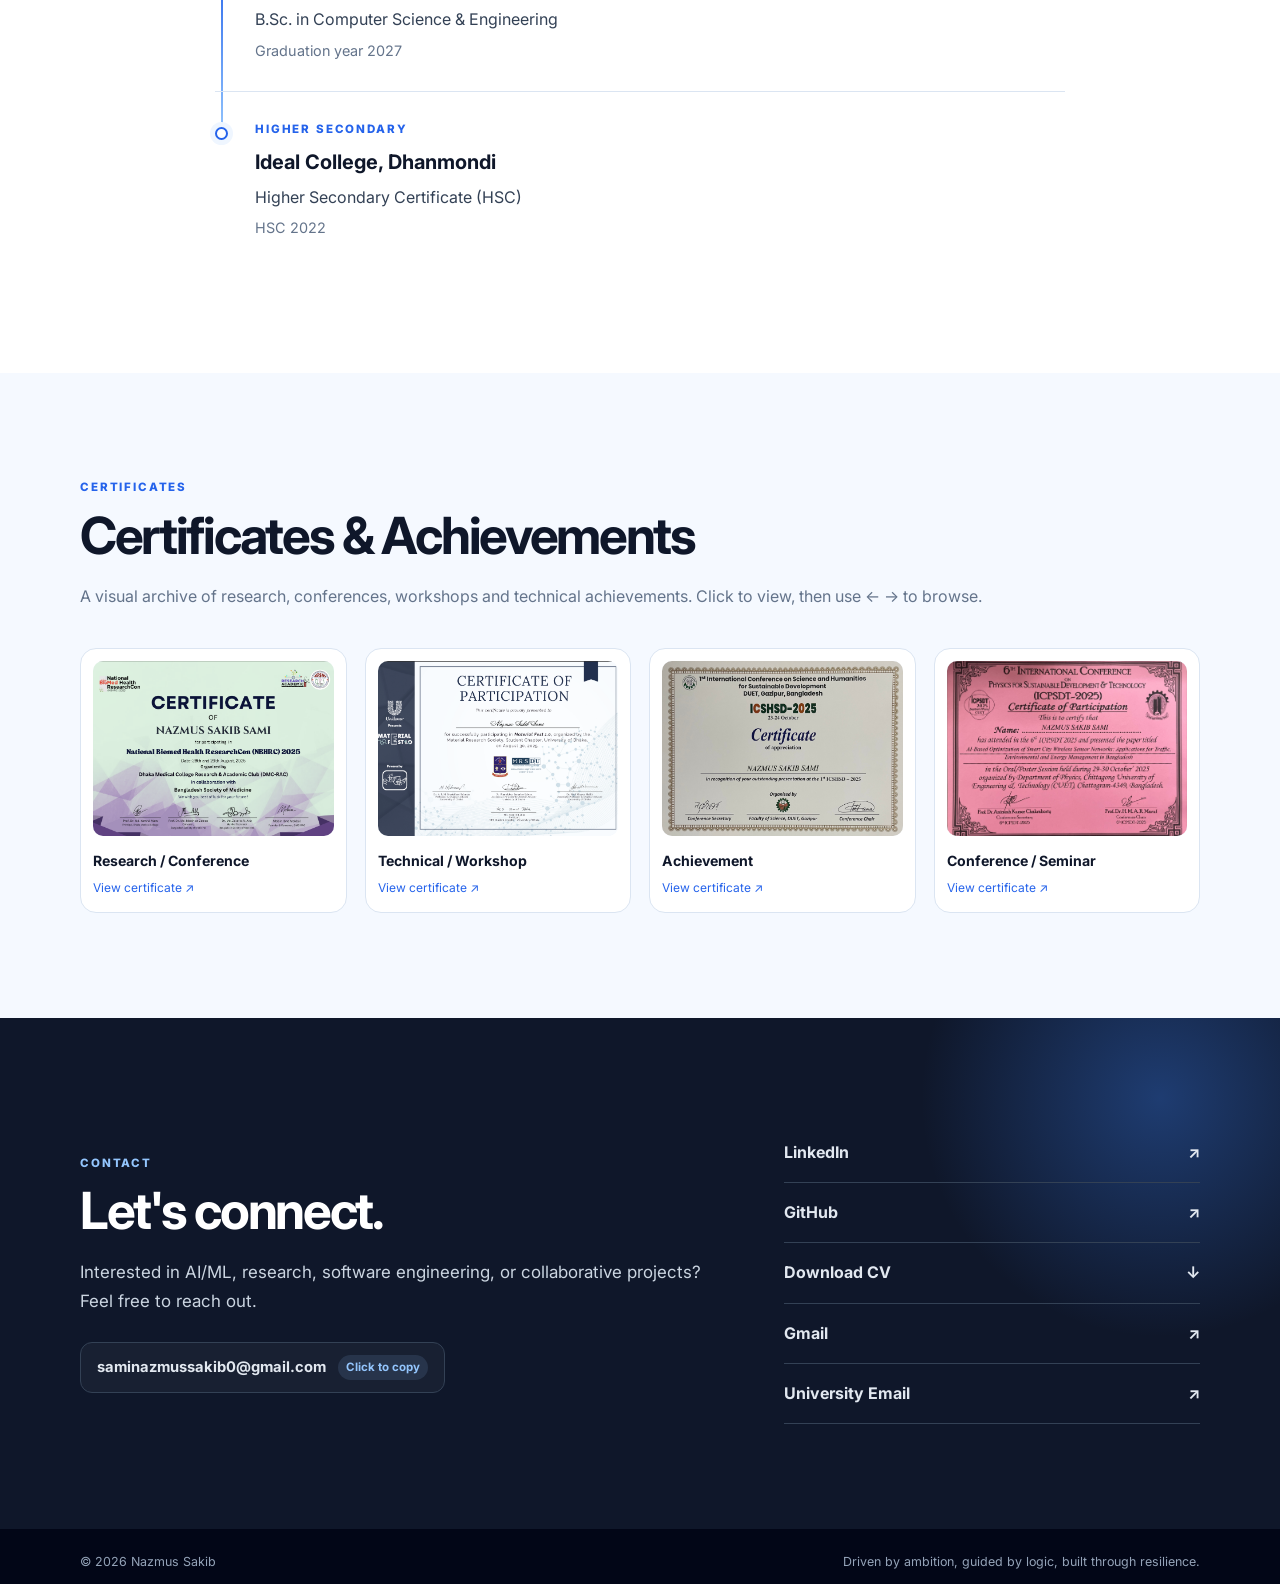
==== commit ff5170cb: "Add files via upload" ====
--- a/index.html
+++ b/index.html
@@ -5,7 +5,18 @@
   <meta name="viewport" content="width=device-width, initial-scale=1.0">
   <meta name="description" content="Nazmus Sakib Sami - Computer Science & Engineering student, AI/ML researcher and software developer.">
   <meta name="author" content="Nazmus Sakib">
+  <meta name="theme-color" content="#2563eb">
   <title>Nazmus Sakib Sami | AI/ML & Software Engineering</title>
+  <!-- Apply saved theme before paint so there is no flash -->
+  <script>
+    (function () {
+      document.documentElement.classList.add('js');
+      try {
+        var t = localStorage.getItem('theme');
+        if (t === 'dark' || (!t && matchMedia('(prefers-color-scheme: dark)').matches)) document.documentElement.dataset.theme = 'dark';
+      } catch (e) {}
+    })();
+  </script>
   <link rel="preconnect" href="https://fonts.googleapis.com">
   <link rel="preconnect" href="https://fonts.gstatic.com" crossorigin>
   <link href="https://fonts.googleapis.com/css2?family=Inter:wght@400;500;600;700;800&display=swap" rel="stylesheet">
@@ -16,11 +27,13 @@
   <link rel="stylesheet" href="style.css">
 </head>
 <body>
+  <div class="scroll-progress" aria-hidden="true"></div>
+
+  <!-- ============ NAV ============ -->
   <header class="nav-wrap">
-    <nav class="nav container">
+    <nav class="nav container" aria-label="Main">
       <a class="brand" href="#home">NS<span>.</span></a>
-      <button class="menu-btn" aria-label="Open menu">☰</button>
-      <div class="nav-links">
+      <div class="nav-links" id="nav-links">
         <a href="#about">About</a>
         <a href="#research">Research</a>
         <a href="#projects">Projects</a>
@@ -29,51 +42,90 @@
         <a href="#certificates">Certificates</a>
         <a href="#contact">Contact</a>
       </div>
+      <div class="nav-tools">
+        <button class="icon-btn theme-toggle" type="button" aria-label="Switch colour theme" title="Switch theme">
+          <svg class="i-sun" viewBox="0 0 24 24" aria-hidden="true"><circle cx="12" cy="12" r="4"/><path d="M12 2v2M12 20v2M4.9 4.9l1.4 1.4M17.7 17.7l1.4 1.4M2 12h2M20 12h2M4.9 19.1l1.4-1.4M17.7 6.3l1.4-1.4"/></svg>
+          <svg class="i-moon" viewBox="0 0 24 24" aria-hidden="true"><path d="M21 12.8A9 9 0 1 1 11.2 3a7 7 0 0 0 9.8 9.8z"/></svg>
+        </button>
+        <button class="icon-btn menu-btn" type="button" aria-label="Open menu" aria-expanded="false" aria-controls="nav-links">
+          <span></span><span></span><span></span>
+        </button>
+      </div>
     </nav>
   </header>
 
   <main>
+    <!-- ============ HERO ============ -->
     <section id="home" class="hero">
+      <div class="hero-bg" aria-hidden="true">
+        <span class="blob b1"></span><span class="blob b2"></span><span class="blob b3"></span>
+        <div class="grid-overlay"></div>
+      </div>
       <div class="container hero-grid">
         <div class="hero-copy">
-          <p class="eyebrow">COMPUTER SCIENCE & ENGINEERING</p>
-          <h1>Nazmus <span>Sakib</span> Sami</h1>
-          <h2>AI/ML • Research • Software Engineering</h2>
-          <p class="lead">Building intelligent systems, conducting applied research, and developing practical software solutions.</p>
-          <div class="hero-actions">
-            <a class="btn primary" href="#research">View Research</a>
-            <a class="btn secondary" href="#projects">View Projects</a>
-            <a class="text-link" href="assets/Nazmus_Sakib_Sami_CV.pdf" target="_blank" rel="noopener">CV ↗</a>
-          </div>
-          <div class="socials">
-            <a href="https://www.linkedin.com/in/nazmussakibsami/" target="_blank" rel="noopener">LinkedIn</a>
-            <a href="https://github.com/dnsakibss" target="_blank" rel="noopener">GitHub</a>
-          </div>
-        </div>
-        <div class="hero-photo">
+          <p class="eyebrow hero-in" style="--d:0">COMPUTER SCIENCE & ENGINEERING</p>
+          <h1 class="hero-name">
+            <span class="word hero-in" style="--d:1">Nazmus</span>
+            <span class="word hero-in" style="--d:2"><span class="accent">Sakib</span></span>
+            <span class="word hero-in" style="--d:3">Sami</span>
+          </h1>
+          <h2 class="hero-role hero-in" style="--d:4">
+            Focused on <span class="typed" data-words='["AI / Machine Learning","Applied Research","Software Engineering","Embedded Systems"]'>AI / Machine Learning</span><span class="caret" aria-hidden="true"></span>
+          </h2>
+          <p class="lead hero-in" style="--d:5">Building intelligent systems, conducting applied research, and developing practical software solutions.</p>
+          <div class="hero-actions hero-in" style="--d:6">
+            <a class="btn primary magnetic" href="#research">View Research</a>
+            <a class="btn secondary magnetic" href="#projects">View Projects</a>
+            <a class="text-link" href="assets/Nazmus_Sakib_Sami_CV.pdf" target="_blank" rel="noopener">CV <span class="arrow">↗</span></a>
+          </div>
+          <div class="socials hero-in" style="--d:7">
+            <a href="https://www.linkedin.com/in/nazmussakibsami/" target="_blank" rel="noopener" aria-label="LinkedIn">
+              <svg viewBox="0 0 24 24" aria-hidden="true"><path d="M4.98 3.5a2.5 2.5 0 1 1 0 5 2.5 2.5 0 0 1 0-5zM3 9.5h4V21H3zM9.5 9.5h3.8v1.6h.06c.53-1 1.83-2.06 3.77-2.06 4.03 0 4.77 2.65 4.77 6.1V21h-4v-5.1c0-1.22-.02-2.78-1.7-2.78-1.7 0-1.96 1.33-1.96 2.7V21h-4z"/></svg>LinkedIn
+            </a>
+            <a href="https://github.com/dnsakibss" target="_blank" rel="noopener" aria-label="GitHub">
+              <svg viewBox="0 0 24 24" aria-hidden="true"><path d="M12 .5a11.5 11.5 0 0 0-3.64 22.41c.58.1.79-.25.79-.56v-2c-3.2.7-3.88-1.37-3.88-1.37-.52-1.33-1.28-1.69-1.28-1.69-1.05-.71.08-.7.08-.7 1.16.08 1.77 1.19 1.77 1.19 1.03 1.77 2.7 1.26 3.36.96.1-.75.4-1.26.73-1.55-2.55-.29-5.24-1.28-5.24-5.69 0-1.26.45-2.29 1.19-3.1-.12-.29-.52-1.46.11-3.05 0 0 .97-.31 3.17 1.18a11 11 0 0 1 5.77 0c2.2-1.49 3.17-1.18 3.17-1.18.63 1.59.23 2.76.11 3.05.74.81 1.19 1.84 1.19 3.1 0 4.42-2.7 5.4-5.26 5.68.41.36.78 1.06.78 2.14v3.17c0 .31.21.67.8.56A11.5 11.5 0 0 0 12 .5z"/></svg>GitHub
+            </a>
+          </div>
+        </div>
+        <div class="hero-photo hero-in" style="--d:3">
           <div class="photo-ring">
-            <img src="profile.jpg" alt="Nazmus Sakib Sami" onerror="this.style.display='none'; this.parentElement.classList.add('placeholder')">
-            <div class="photo-placeholder">YOUR<br>PHOTO</div>
-          </div>
-          <div class="hero-badge">AI/ML · CSE · Research</div>
-        </div>
-      </div>
-    </section>
-
+            <img src="profile.jpg" alt="Nazmus Sakib Sami" onerror="this.style.display='none'">
+          </div>
+          <span class="float-chip c1">Python</span>
+          <span class="float-chip c2">C# / .NET</span>
+          <span class="float-chip c3">ESP32</span>
+          <span class="float-chip c4">Machine Learning</span>
+          <div class="hero-badge"><span class="pulse-dot"></span>AI/ML · CSE · Research</div>
+        </div>
+      </div>
+      <a class="scroll-cue" href="#about" aria-label="Scroll to About"><span></span></a>
+    </section>
+
+    <!-- ============ ABOUT ============ -->
     <section id="about" class="section">
-      <div class="container narrow">
-        <p class="section-kicker">ABOUT</p>
-        <h2 class="section-title">About Me</h2>
-        <p class="section-intro">
-          I am a Computer Science and Engineering student at American International University-Bangladesh,
-          working toward a career in Artificial Intelligence and Machine Learning. I build backend and desktop
-          systems with C# and .NET, explore machine learning and NLP, and develop practical projects across
-          software engineering and embedded systems. My goal is to combine strong software engineering foundations
-          with AI to build useful, efficient products.
-        </p>
-      </div>
-    </section>
-
+      <div class="container about-grid">
+        <div>
+          <p class="section-kicker">ABOUT</p>
+          <h2 class="section-title">About Me</h2>
+          <p class="section-intro">
+            I am a Computer Science and Engineering student at American International University-Bangladesh,
+            working toward a career in Artificial Intelligence and Machine Learning. I build backend and desktop
+            systems with C# and .NET, explore machine learning and NLP, and develop practical projects across
+            software engineering and embedded systems. My goal is to combine strong software engineering foundations
+            with AI to build useful, efficient products.
+          </p>
+        </div>
+        <!-- Numbers are counted automatically from the page, so they stay correct when you add items -->
+        <div class="stats">
+          <div class="stat"><strong data-count-from=".research-card">0</strong><span>Publications</span></div>
+          <div class="stat"><strong data-count-from="projects">0</strong><span>Projects</span></div>
+          <div class="stat"><strong data-count-from=".certificate-card">0</strong><span>Certificates</span></div>
+          <div class="stat"><strong data-count="2027" data-plain>2027</strong><span>Graduating</span></div>
+        </div>
+      </div>
+    </section>
+
+    <!-- ============ RESEARCH ============ -->
     <section id="research" class="section alt">
       <div class="container">
         <p class="section-kicker">RESEARCH</p>
@@ -81,135 +133,158 @@
         <p class="section-subtitle">A selected record of published research papers.</p>
 
         <div class="research-grid">
-          <article class="research-card featured">
+          <article class="research-card featured spotlight">
             <div class="card-tag">PUBLICATION / IEEE</div>
             <h3>Design and Development of Bio-Degradable IoT Systems for Sustainable Green Energy Monitoring and Management</h3>
             <p>Bio-Degradable IoT Systems</p>
             <div class="card-actions">
-              <a href="https://ieeexplore.ieee.org/document/11491535" target="_blank" rel="noopener">Read Paper ↗</a>
+              <a href="https://ieeexplore.ieee.org/document/11491535" target="_blank" rel="noopener">Read Paper <span class="arrow">↗</span></a>
             </div>
           </article>
 
-          <article class="research-card">
+          <article class="research-card spotlight">
             <div class="card-tag">PUBLICATION / RESEARCHGATE</div>
             <h3>Cox's Bazar & the Blue Flag Standard: A Study on Coastal Tourism Sustainability</h3>
             <p>A study on coastal tourism sustainability in Cox's Bazar in the context of the Blue Flag standard.</p>
             <div class="card-actions">
-              <a href="https://www.researchgate.net/publication/411190387_Cox's_bazar_the_blue_flag_standard_a_study_on_coastal_tourism_sustainability" target="_blank" rel="noopener">Read Paper ↗</a>
+              <a href="https://www.researchgate.net/publication/411190387_Cox's_bazar_the_blue_flag_standard_a_study_on_coastal_tourism_sustainability" target="_blank" rel="noopener">Read Paper <span class="arrow">↗</span></a>
             </div>
           </article>
         </div>
       </div>
     </section>
 
+    <!-- ============ PROJECTS ============ -->
     <section id="projects" class="section">
       <div class="container">
         <p class="section-kicker">PROJECTS</p>
         <h2 class="section-title">Featured Projects</h2>
-        <p class="section-subtitle">Selected work from my GitHub, organized by technical area.</p>
-
-        <div id="projects-root"></div>
-
-        <div class="center"><a class="btn secondary" href="https://github.com/dnsakibss?tab=repositories" target="_blank" rel="noopener">View All GitHub Projects ↗</a></div>
-      </div>
-    </section>
-
+        <p class="section-subtitle">Selected work from my GitHub. Filter by technical area.</p>
+
+        <!-- Filter buttons are generated from the "group" field in projects-data.js -->
+        <div class="filters" role="tablist" aria-label="Filter projects"></div>
+        <div id="projects-root" class="project-grid"></div>
+
+        <div class="center"><a class="btn secondary magnetic" href="https://github.com/dnsakibss?tab=repositories" target="_blank" rel="noopener">View All GitHub Projects ↗</a></div>
+      </div>
+    </section>
+
+    <!-- ============ SKILLS ============ -->
     <section id="skills" class="section alt">
       <div class="container">
         <p class="section-kicker">SKILLS</p>
         <h2 class="section-title">Technical Skills</h2>
+        <p class="section-subtitle">Skills with a <span class="chip-demo">dot</span> are used in my projects. Click one to see them.</p>
         <div class="skills-grid">
-          <div class="skill-box"><h3>Programming</h3><p>Python · C++ · C# · Java · PHP</p></div>
-          <div class="skill-box"><h3>AI / Machine Learning</h3><p>Scikit-learn · XGBoost · CatBoost · NLP · Computer Vision</p></div>
-          <div class="skill-box"><h3>Software Development</h3><p>.NET · WinForms · SQL Server · Git · GitHub</p></div>
-          <div class="skill-box"><h3>Embedded Systems</h3><p>ESP32 · ECG · PPG · MPU6050 · MAX30102</p></div>
-        </div>
-      </div>
-    </section>
-
+          <div class="skill-box spotlight">
+            <div class="skill-head"><span class="skill-icon">&lt;/&gt;</span><h3>Programming</h3></div>
+            <div class="chips"><span>Python</span><span>C++</span><span>C#</span><span>Java</span><span>PHP</span></div>
+          </div>
+          <div class="skill-box spotlight">
+            <div class="skill-head"><span class="skill-icon">AI</span><h3>AI / Machine Learning</h3></div>
+            <div class="chips"><span>Scikit-learn</span><span>XGBoost</span><span>CatBoost</span><span>NLP</span><span>Computer Vision</span></div>
+          </div>
+          <div class="skill-box spotlight">
+            <div class="skill-head"><span class="skill-icon">{ }</span><h3>Software Development</h3></div>
+            <div class="chips"><span>.NET</span><span>WinForms</span><span>SQL Server</span><span>Git</span><span>GitHub</span></div>
+          </div>
+          <div class="skill-box spotlight">
+            <div class="skill-head"><span class="skill-icon">⚡</span><h3>Embedded Systems</h3></div>
+            <div class="chips"><span>ESP32</span><span>ECG</span><span>PPG</span><span>MPU6050</span><span>MAX30102</span></div>
+          </div>
+        </div>
+      </div>
+    </section>
+
+    <!-- ============ EDUCATION ============ -->
     <section id="education" class="section">
       <div class="container narrow">
         <p class="section-kicker">EDUCATION</p>
         <h2 class="section-title">Education</h2>
-        <div class="timeline-item">
-          <div class="timeline-dot"></div>
-          <div>
-            <p class="timeline-date">UNDERGRADUATE</p>
-            <h3>American International University-Bangladesh</h3>
-            <p>B.Sc. in Computer Science & Engineering</p>
-            <p class="muted">Graduation year 2027</p>
-          </div>
-        </div>
-       <div class="timeline-item">
-  <div class="timeline-dot hollow"></div>
-  <div>
-    <p class="timeline-date">HIGHER SECONDARY</p>
-    <h3>Ideal College, Dhanmondi</h3>
-    <p>Higher Secondary Certificate (HSC)</p>
-    <p class="muted">HSC 2022</p>
-  </div>
-</div>
-      </div>
-    </section>
-
+        <div class="timeline">
+          <div class="timeline-item">
+            <div class="timeline-dot"></div>
+            <div>
+              <p class="timeline-date">UNDERGRADUATE</p>
+              <h3>American International University-Bangladesh</h3>
+              <p>B.Sc. in Computer Science & Engineering</p>
+              <p class="muted">Graduation year 2027</p>
+            </div>
+          </div>
+          <div class="timeline-item">
+            <div class="timeline-dot hollow"></div>
+            <div>
+              <p class="timeline-date">HIGHER SECONDARY</p>
+              <h3>Ideal College, Dhanmondi</h3>
+              <p>Higher Secondary Certificate (HSC)</p>
+              <p class="muted">HSC 2022</p>
+            </div>
+          </div>
+        </div>
+      </div>
+    </section>
+
+    <!-- ============ CERTIFICATES ============ -->
     <section id="certificates" class="section alt">
       <div class="container">
         <p class="section-kicker">CERTIFICATES</p>
         <h2 class="section-title">Certificates & Achievements</h2>
-        <p class="section-subtitle">A visual archive of research, conferences, workshops and technical achievements.</p>
+        <p class="section-subtitle">A visual archive of research, conferences, workshops and technical achievements. Click to view, then use ← → to browse.</p>
         <div class="certificate-grid">
-  <a class="certificate-card" href="assets/certificates/NBHRC.png" target="_blank" rel="noopener" data-lightbox>
-    <div class="cert-thumb">
-      <div class="cert-placeholder">CERTIFICATE<br>01</div>
-      <img src="assets/certificates/NBHRC.png" alt="Research / Conference certificate" loading="lazy" onerror="this.remove()">
-    </div>
-    <strong>Research / Conference</strong>
-    <span>Open certificate ↗</span>
-  </a>
-
-  <a class="certificate-card" href="assets/certificates/MATERIALFEST.png" target="_blank" rel="noopener" data-lightbox>
-    <div class="cert-thumb">
-      <div class="cert-placeholder">CERTIFICATE<br>02</div>
-      <img src="assets/certificates/MATERIALFEST.png" alt="Technical / Workshop certificate" loading="lazy" onerror="this.remove()">
-    </div>
-    <strong>Technical / Workshop</strong>
-    <span>Open certificate ↗</span>
-  </a>
-
-  <a class="certificate-card" href="assets/certificates/ICSHSD.png" target="_blank" rel="noopener" data-lightbox>
-    <div class="cert-thumb">
-      <div class="cert-placeholder">CERTIFICATE<br>03</div>
-      <img src="assets/certificates/ICSHSD.png" alt="Achievement certificate" loading="lazy" onerror="this.remove()">
-    </div>
-    <strong>Achievement</strong>
-    <span>Open certificate ↗</span>
-  </a>
-
-  <a class="certificate-card" href="assets/certificates/ICPSDT.png" target="_blank" rel="noopener" data-lightbox>
-    <div class="cert-thumb">
-      <div class="cert-placeholder">CERTIFICATE<br>04</div>
-      <img src="assets/certificates/ICPSDT.png" alt="Conference / Seminar certificate" loading="lazy" onerror="this.remove()">
-    </div>
-    <strong>Conference / Seminar</strong>
-    <span>Open certificate ↗</span>
-  </a>
-</div>
-      </div>
-    </section>
-
+          <a class="certificate-card" href="assets/certificates/NBHRC.png" target="_blank" rel="noopener" data-lightbox="certs">
+            <div class="cert-thumb">
+              <div class="cert-placeholder">CERTIFICATE<br>01</div>
+              <img src="assets/certificates/NBHRC.png" alt="Research / Conference certificate" loading="lazy" onerror="this.remove()">
+            </div>
+            <strong>Research / Conference</strong>
+            <span>View certificate ↗</span>
+          </a>
+          <a class="certificate-card" href="assets/certificates/MATERIALFEST.png" target="_blank" rel="noopener" data-lightbox="certs">
+            <div class="cert-thumb">
+              <div class="cert-placeholder">CERTIFICATE<br>02</div>
+              <img src="assets/certificates/MATERIALFEST.png" alt="Technical / Workshop certificate" loading="lazy" onerror="this.remove()">
+            </div>
+            <strong>Technical / Workshop</strong>
+            <span>View certificate ↗</span>
+          </a>
+          <a class="certificate-card" href="assets/certificates/ICSHSD.png" target="_blank" rel="noopener" data-lightbox="certs">
+            <div class="cert-thumb">
+              <div class="cert-placeholder">CERTIFICATE<br>03</div>
+              <img src="assets/certificates/ICSHSD.png" alt="Achievement certificate" loading="lazy" onerror="this.remove()">
+            </div>
+            <strong>Achievement</strong>
+            <span>View certificate ↗</span>
+          </a>
+          <a class="certificate-card" href="assets/certificates/ICPSDT.png" target="_blank" rel="noopener" data-lightbox="certs">
+            <div class="cert-thumb">
+              <div class="cert-placeholder">CERTIFICATE<br>04</div>
+              <img src="assets/certificates/ICPSDT.png" alt="Conference / Seminar certificate" loading="lazy" onerror="this.remove()">
+            </div>
+            <strong>Conference / Seminar</strong>
+            <span>View certificate ↗</span>
+          </a>
+        </div>
+      </div>
+    </section>
+
+    <!-- ============ CONTACT ============ -->
     <section id="contact" class="section contact-section">
       <div class="container contact-grid">
         <div>
           <p class="section-kicker">CONTACT</p>
           <h2 class="section-title">Let's connect.</h2>
           <p class="section-intro">Interested in AI/ML, research, software engineering, or collaborative projects? Feel free to reach out.</p>
+          <button class="copy-email" type="button" data-email="saminazmussakib0@gmail.com">
+            <span class="copy-label">saminazmussakib0@gmail.com</span>
+            <span class="copy-hint">Click to copy</span>
+          </button>
         </div>
         <div class="contact-links">
           <a href="https://www.linkedin.com/in/nazmussakibsami/" target="_blank" rel="noopener">LinkedIn <span>↗</span></a>
           <a href="https://github.com/dnsakibss" target="_blank" rel="noopener">GitHub <span>↗</span></a>
-          <a href="assets/Nazmus_Sakib_Sami_CV.pdf" download>Download CV <span>↗</span></a>
-         <a href="mailto:saminazmussakib0@gmail.com?subject=Hello%20from%20your%20portfolio">Gmail <span>↗</span></a>
-          <a href="mailto:23-52319-2@student.aiub.edu?subject=Hello%20from%20your%20portfolio">Email <span>↗</span></a>
+          <a href="assets/Nazmus_Sakib_Sami_CV.pdf" download>Download CV <span>↓</span></a>
+          <a href="mailto:saminazmussakib0@gmail.com?subject=Hello%20from%20your%20portfolio">Gmail <span>↗</span></a>
+          <a href="mailto:23-52319-2@student.aiub.edu?subject=Hello%20from%20your%20portfolio">University Email <span>↗</span></a>
         </div>
       </div>
     </section>
@@ -222,6 +297,9 @@
     </div>
   </footer>
 
+  <button class="to-top" type="button" aria-label="Back to top">↑</button>
+  <div class="toast" role="status" aria-live="polite"></div>
+
   <script src="projects-data.js"></script>
   <script src="script.js"></script>
 </body>
--- a/style.css
+++ b/style.css
@@ -1,111 +1,369 @@
+/* =========================================================
+   Nazmus Sakib Sami — Portfolio styles
+   1. Theme tokens (light / dark)
+   2. Base
+   3. Navigation + scroll progress
+   4. Buttons & links
+   5. Hero
+   6. Sections & about stats
+   7. Cards (research, projects, skills) + spotlight
+   8. Project filters
+   9. Education timeline
+   10. Certificates
+   11. Contact & footer
+   12. Lightbox, toast, back-to-top
+   13. Project detail page
+   14. Scroll-reveal animations
+   15. Responsive
+   16. Reduced motion
+   ========================================================= */
+
+/* ---------- 1. Theme tokens ---------- */
 :root{
-  --blue:#2563eb; --blue-dark:#1d4ed8; --navy:#0f172a; --text:#334155;
-  --muted:#64748b; --line:#dbe5f2; --light:#f5f9ff; --white:#fff;
-  --shadow:0 18px 50px rgba(15,23,42,.08); --radius:20px;
-}
+  --accent:#2563eb; --accent-dark:#1d4ed8; --accent-soft:#93c5fd;
+  --bg:#ffffff; --bg-alt:#f5f9ff; --surface:#ffffff; --surface-2:#f8fafc;
+  --heading:#0f172a; --text:#334155; --muted:#64748b; --line:#dbe5f2; --line-strong:#bcd0ef;
+  --chip-bg:#eff6ff; --chip-text:#1d4ed8;
+  --nav-bg:rgba(255,255,255,.82);
+  --hero-grad:linear-gradient(135deg,#fff 0%,#f7faff 55%,#edf5ff 100%);
+  --shadow-sm:0 8px 30px rgba(15,23,42,.035);
+  --shadow:0 18px 50px rgba(15,23,42,.08);
+  --radius:20px;
+  --ease:cubic-bezier(.22,1,.36,1);
+}
+[data-theme="dark"]{
+  --accent:#3b82f6; --accent-dark:#2563eb; --accent-soft:#93c5fd;
+  --bg:#0b1120; --bg-alt:#0e1629; --surface:#111b30; --surface-2:#0f172a;
+  --heading:#f1f5f9; --text:#cbd5e1; --muted:#94a3b8; --line:#1f2c47; --line-strong:#2f4470;
+  --chip-bg:rgba(59,130,246,.14); --chip-text:#93c5fd;
+  --nav-bg:rgba(11,17,32,.78);
+  --hero-grad:linear-gradient(135deg,#0b1120 0%,#0e1629 60%,#111d3a 100%);
+  --shadow-sm:0 8px 30px rgba(0,0,0,.25);
+  --shadow:0 18px 50px rgba(0,0,0,.45);
+  color-scheme:dark;
+}
+
+/* ---------- 2. Base ---------- */
 *{box-sizing:border-box;margin:0;padding:0}
-html{scroll-behavior:smooth}
-body{font-family:Inter,system-ui,sans-serif;color:var(--text);background:#fff;line-height:1.7}
+html{scroll-behavior:smooth;scroll-padding-top:80px}
+body{font-family:Inter,system-ui,sans-serif;color:var(--text);background:var(--bg);line-height:1.7;transition:background-color .4s,color .4s}
 a{color:inherit;text-decoration:none}
+button{font:inherit;cursor:pointer}
+img{max-width:100%}
+::selection{background:var(--accent);color:#fff}
 .container{width:min(1120px,92%);margin:auto}
 .narrow{max-width:850px}
-.nav-wrap{position:sticky;top:0;z-index:50;background:rgba(255,255,255,.92);backdrop-filter:blur(12px);border-bottom:1px solid rgba(219,229,242,.8)}
-.nav{height:72px;display:flex;align-items:center;justify-content:space-between}
-.brand{font-size:1.5rem;font-weight:800;color:var(--navy);letter-spacing:-.06em}.brand span{color:var(--blue)}
-.nav-links{display:flex;gap:25px;font-size:.88rem;font-weight:600;color:#475569}.nav-links a:hover{color:var(--blue)}
-.menu-btn{display:none;border:0;background:none;font-size:1.5rem;color:var(--navy)}
-.hero{padding:110px 0 95px;background:linear-gradient(135deg,#fff 0%,#f7faff 55%,#edf5ff 100%);overflow:hidden}
-.hero-grid{display:grid;grid-template-columns:1.2fr .8fr;align-items:center;gap:70px}
-.eyebrow,.section-kicker,.card-tag,.project-type,.timeline-date{font-size:.72rem;font-weight:800;letter-spacing:.16em;color:var(--blue)}
-.hero h1{font-size:clamp(3.2rem,7vw,6.2rem);line-height:1.02;letter-spacing:-.065em;color:var(--navy);margin:13px 0}
-.hero h1 span{color:var(--blue)}.hero h2{font-size:1.2rem;color:#475569;font-weight:600;margin-bottom:20px}
-.lead{font-size:1.1rem;max-width:620px;color:#64748b}
+.center{text-align:center;margin-top:40px}
+.muted{color:var(--muted);font-size:.9rem;margin-top:5px}
+:focus-visible{outline:3px solid var(--accent);outline-offset:3px;border-radius:6px}
+
+/* ---------- 3. Navigation + scroll progress ---------- */
+.scroll-progress{position:fixed;top:0;left:0;height:3px;width:100%;z-index:60;background:linear-gradient(90deg,var(--accent),#60a5fa,#a78bfa);transform-origin:0 50%;transform:scaleX(0)}
+.nav-wrap{position:sticky;top:0;z-index:50;background:var(--nav-bg);backdrop-filter:blur(14px);-webkit-backdrop-filter:blur(14px);border-bottom:1px solid transparent;transition:border-color .3s,box-shadow .3s,background-color .4s}
+.nav-wrap.scrolled{border-bottom-color:var(--line);box-shadow:0 6px 24px rgba(15,23,42,.06)}
+.nav{height:72px;display:flex;align-items:center;justify-content:space-between;gap:20px;transition:height .3s}
+.nav-wrap.scrolled .nav{height:62px}
+.brand{font-size:1.5rem;font-weight:800;color:var(--heading);letter-spacing:-.06em}
+.brand span{color:var(--accent);display:inline-block;transition:transform .4s var(--ease)}
+.brand:hover span{transform:translateY(-4px) scale(1.4)}
+.nav-links{display:flex;gap:6px;font-size:.88rem;font-weight:600;color:var(--muted)}
+.nav-links a{position:relative;padding:6px 10px;border-radius:8px;transition:color .2s}
+.nav-links a::after{content:"";position:absolute;left:10px;right:10px;bottom:0;height:2px;border-radius:2px;background:var(--accent);transform:scaleX(0);transition:transform .35s var(--ease)}
+.nav-links a:hover,.nav-links a.active{color:var(--accent)}
+.nav-links a:hover::after,.nav-links a.active::after{transform:scaleX(1)}
+.nav-tools{display:flex;align-items:center;gap:6px}
+.icon-btn{width:40px;height:40px;border-radius:10px;border:1px solid var(--line);background:var(--surface);color:var(--heading);display:grid;place-items:center;transition:transform .2s,border-color .2s}
+.icon-btn:hover{border-color:var(--accent);transform:translateY(-1px)}
+.icon-btn svg{width:18px;height:18px;fill:none;stroke:currentColor;stroke-width:2;stroke-linecap:round;grid-area:1/1;transition:transform .5s var(--ease),opacity .3s}
+.theme-toggle .i-moon{opacity:0;transform:rotate(-90deg) scale(.5)}
+[data-theme="dark"] .theme-toggle .i-sun{opacity:0;transform:rotate(90deg) scale(.5)}
+[data-theme="dark"] .theme-toggle .i-moon{opacity:1;transform:none}
+.menu-btn{display:none;gap:4px;align-content:center}
+.menu-btn span{display:block;width:18px;height:2px;background:currentColor;border-radius:2px;transition:transform .3s var(--ease),opacity .2s}
+.menu-btn[aria-expanded="true"] span:nth-child(1){transform:translateY(6px) rotate(45deg)}
+.menu-btn[aria-expanded="true"] span:nth-child(2){opacity:0}
+.menu-btn[aria-expanded="true"] span:nth-child(3){transform:translateY(-6px) rotate(-45deg)}
+
+/* ---------- 4. Buttons & links ---------- */
+.btn{display:inline-flex;align-items:center;gap:6px;padding:12px 19px;border-radius:10px;font-weight:700;font-size:.9rem;border:1px solid var(--line);transition:background-color .2s,border-color .2s,color .2s,box-shadow .3s,transform .25s var(--ease);will-change:transform}
+.btn.primary{background:var(--accent);color:#fff;border-color:var(--accent);box-shadow:0 8px 22px rgba(37,99,235,.28)}
+.btn.primary:hover{background:var(--accent-dark);box-shadow:0 12px 30px rgba(37,99,235,.38)}
+.btn.secondary{background:var(--surface);color:var(--heading)}
+.btn.secondary:hover{border-color:var(--accent);color:var(--accent)}
+.text-link{font-weight:700;color:var(--accent);padding:10px}
+.arrow{display:inline-block;transition:transform .25s var(--ease)}
+a:hover .arrow{transform:translate(3px,-3px)}
+
+/* ---------- 5. Hero ---------- */
+.hero{position:relative;padding:110px 0 120px;background:var(--hero-grad);overflow:hidden;transition:background .4s}
+.hero-bg{position:absolute;inset:0;pointer-events:none}
+.blob{position:absolute;border-radius:50%;filter:blur(60px);opacity:.45;animation:float 18s ease-in-out infinite}
+.b1{width:420px;height:420px;background:#93c5fd;top:-120px;right:8%}
+.b2{width:320px;height:320px;background:#c4b5fd;bottom:-80px;left:-60px;animation-delay:-6s;animation-duration:22s}
+.b3{width:260px;height:260px;background:#7dd3fc;top:40%;left:45%;animation-delay:-11s;animation-duration:26s;opacity:.3}
+[data-theme="dark"] .blob{opacity:.22}
+.grid-overlay{position:absolute;inset:0;background-image:linear-gradient(var(--line) 1px,transparent 1px),linear-gradient(90deg,var(--line) 1px,transparent 1px);background-size:44px 44px;opacity:.35;-webkit-mask-image:radial-gradient(ellipse at 30% 40%,#000 0%,transparent 70%);mask-image:radial-gradient(ellipse at 30% 40%,#000 0%,transparent 70%)}
+@keyframes float{0%,100%{transform:translate(0,0) scale(1)}33%{transform:translate(40px,-30px) scale(1.08)}66%{transform:translate(-30px,25px) scale(.95)}}
+.hero-grid{position:relative;display:grid;grid-template-columns:1.2fr .8fr;align-items:center;gap:70px}
+.eyebrow,.section-kicker,.card-tag,.project-type,.timeline-date{font-size:.72rem;font-weight:800;letter-spacing:.16em;color:var(--accent)}
+.hero h1{font-size:clamp(3.2rem,7vw,6.2rem);line-height:1.02;letter-spacing:-.065em;color:var(--heading);margin:13px 0}
+.hero h1 .word{display:inline-block;margin-right:.18em}
+.hero h1 .accent{display:inline-block;padding-right:.04em;background:linear-gradient(90deg,var(--accent),#60a5fa,#818cf8,var(--accent));background-size:300% 100%;-webkit-background-clip:text;background-clip:text;color:transparent;animation:shine 8s linear infinite}
+@keyframes shine{to{background-position:300% 0}}
+.hero-role{font-size:1.2rem;color:var(--muted);font-weight:600;margin-bottom:20px;min-height:1.7em}
+.typed{color:var(--heading)}
+.caret{display:inline-block;width:2px;height:1.1em;background:var(--accent);margin-left:3px;vertical-align:-.15em;animation:blink 1s steps(1) infinite}
+@keyframes blink{50%{opacity:0}}
+.lead{font-size:1.1rem;max-width:620px;color:var(--muted)}
 .hero-actions{display:flex;align-items:center;gap:14px;flex-wrap:wrap;margin-top:30px}
-.btn{display:inline-flex;padding:12px 19px;border-radius:10px;font-weight:700;font-size:.9rem;border:1px solid var(--line);transition:.2s}
-.btn.primary{background:var(--blue);color:#fff;border-color:var(--blue)}.btn.primary:hover{background:var(--blue-dark);transform:translateY(-2px)}
-.btn.secondary{background:#fff;color:var(--navy)}.btn.secondary:hover{border-color:var(--blue);color:var(--blue);transform:translateY(-2px)}
-.text-link{font-weight:700;color:var(--blue);padding:10px}
-.socials{display:flex;gap:20px;margin-top:28px;font-weight:600;font-size:.9rem}.socials a:hover{color:var(--blue)}
-.hero-photo{display:flex;flex-direction:column;align-items:center;position:relative}
-.photo-ring{width:min(390px,75vw);aspect-ratio:1;border-radius:50%;padding:10px;background:linear-gradient(145deg,#2563eb,#93c5fd);box-shadow:0 30px 80px rgba(37,99,235,.2);position:relative;overflow:hidden}
-.photo-ring img{width:100%;height:100%;object-fit:cover;border-radius:50%;background:#fff}.photo-placeholder{position:absolute;inset:10px;border-radius:50%;display:grid;place-items:center;text-align:center;font-weight:800;letter-spacing:.12em;color:var(--blue);background:#eff6ff}
-.photo-ring img:not([src=""])+.photo-placeholder{display:none}
-.hero-badge{margin-top:-25px;background:#fff;padding:9px 16px;border-radius:99px;box-shadow:var(--shadow);font-size:.75rem;font-weight:800;color:var(--navy);z-index:2}
-.section{padding:105px 0}.section.alt{background:var(--light)}
-.section-kicker{margin-bottom:8px}.section-title{font-size:clamp(2rem,4vw,3.2rem);line-height:1.15;letter-spacing:-.045em;color:var(--navy);margin-bottom:18px}.section-intro{font-size:1.06rem;color:#64748b}.section-subtitle{color:#64748b;margin-bottom:38px}
+.socials{display:flex;gap:22px;margin-top:28px;font-weight:600;font-size:.9rem}
+.socials a{display:inline-flex;align-items:center;gap:7px;transition:color .2s,transform .2s}
+.socials a:hover{color:var(--accent);transform:translateY(-2px)}
+.socials svg{width:17px;height:17px;fill:currentColor}
+
+.hero-photo{position:relative;display:flex;flex-direction:column;align-items:center}
+.photo-ring{position:relative;width:min(390px,75vw);aspect-ratio:1;border-radius:50%;padding:10px;box-shadow:0 30px 80px rgba(37,99,235,.22);isolation:isolate;overflow:hidden}
+.photo-ring::before{content:"";position:absolute;inset:-50%;z-index:-1;background:conic-gradient(from 0deg,#2563eb,#93c5fd,#818cf8,#2563eb);animation:spin 8s linear infinite}
+@keyframes spin{to{transform:rotate(360deg)}}
+.photo-ring img{display:block;width:100%;height:100%;object-fit:cover;border-radius:50%;background:var(--surface);transition:transform .6s var(--ease)}
+.hero-photo:hover .photo-ring img{transform:scale(1.04)}
+.float-chip{position:absolute;padding:7px 13px;border-radius:99px;background:var(--surface);border:1px solid var(--line);box-shadow:var(--shadow);font-size:.75rem;font-weight:700;color:var(--heading);animation:bob 5s ease-in-out infinite;white-space:nowrap}
+.float-chip::before{content:"";display:inline-block;width:7px;height:7px;border-radius:50%;background:var(--accent);margin-right:7px;vertical-align:1px}
+.c1{top:6%;left:-4%}.c2{top:18%;right:-8%;animation-delay:-1.2s}.c3{bottom:28%;left:-10%;animation-delay:-2.4s}.c4{bottom:16%;right:-6%;animation-delay:-3.6s}
+@keyframes bob{0%,100%{transform:translateY(0)}50%{transform:translateY(-10px)}}
+.hero-badge{display:flex;align-items:center;gap:8px;margin-top:-25px;background:var(--surface);padding:9px 16px;border-radius:99px;box-shadow:var(--shadow);font-size:.75rem;font-weight:800;color:var(--heading);z-index:2}
+.pulse-dot{width:8px;height:8px;border-radius:50%;background:#22c55e;box-shadow:0 0 0 0 rgba(34,197,94,.6);animation:pulse 2s infinite}
+@keyframes pulse{70%{box-shadow:0 0 0 9px rgba(34,197,94,0)}100%{box-shadow:0 0 0 0 rgba(34,197,94,0)}}
+.scroll-cue{position:absolute;left:50%;bottom:28px;width:26px;height:42px;margin-left:-13px;border:2px solid var(--line-strong);border-radius:14px}
+.scroll-cue span{position:absolute;left:50%;top:8px;width:4px;height:8px;margin-left:-2px;border-radius:2px;background:var(--accent);animation:cue 1.8s ease-in-out infinite}
+@keyframes cue{0%{opacity:0;transform:translateY(0)}40%{opacity:1}100%{opacity:0;transform:translateY(14px)}}
+
+/* hero entrance (staggered with --d) */
+.js .hero-in{opacity:0;transform:translateY(26px);animation:heroIn .9s var(--ease) forwards;animation-delay:calc(var(--d) * 90ms + 100ms)}
+@keyframes heroIn{to{opacity:1;transform:none}}
+
+/* ---------- 6. Sections & about stats ---------- */
+.section{padding:105px 0;transition:background-color .4s}
+.section.alt{background:var(--bg-alt)}
+.section-kicker{margin-bottom:8px}
+.section-title{font-size:clamp(2rem,4vw,3.2rem);line-height:1.15;letter-spacing:-.045em;color:var(--heading);margin-bottom:18px}
+.section-intro{font-size:1.06rem;color:var(--muted)}
+.section-subtitle{color:var(--muted);margin-bottom:38px}
+.about-grid{display:grid;grid-template-columns:1.35fr .9fr;gap:60px;align-items:center}
+.stats{display:grid;grid-template-columns:repeat(2,1fr);gap:14px}
+.stat{padding:24px 22px;border-radius:18px;background:var(--surface);border:1px solid var(--line);box-shadow:var(--shadow-sm);transition:transform .3s var(--ease),border-color .3s}
+.stat:hover{transform:translateY(-4px);border-color:var(--line-strong)}
+.stat strong{display:block;font-size:2.4rem;line-height:1;font-weight:800;letter-spacing:-.04em;color:var(--heading);font-variant-numeric:tabular-nums}
+.stat span{display:block;margin-top:8px;font-size:.78rem;font-weight:700;letter-spacing:.08em;text-transform:uppercase;color:var(--muted)}
+.stat:first-child strong{color:var(--accent)}
+
+/* ---------- 7. Cards + spotlight ---------- */
 .research-grid{display:grid;grid-template-columns:repeat(2,1fr);gap:20px}
-.research-card,.project-card,.skill-box{background:#fff;border:1px solid var(--line);border-radius:var(--radius);padding:28px;box-shadow:0 8px 30px rgba(15,23,42,.035);transition:.25s}
-.research-card:hover,.project-card:hover,.skill-box:hover{transform:translateY(-4px);box-shadow:var(--shadow);border-color:#bcd0ef}
-.research-card.featured{border-top:4px solid var(--blue)}.research-card h3,.project-card h3{color:var(--navy);font-size:1.25rem;line-height:1.35;margin:9px 0 10px}.research-card p,.project-card p{color:#64748b;font-size:.93rem}
-.card-actions{display:flex;gap:18px;margin-top:20px;font-size:.84rem;font-weight:800;color:var(--blue)}
-.research-note{margin-top:20px;padding:16px 20px;background:#eef5ff;border-left:3px solid var(--blue);border-radius:8px;font-size:.86rem;color:#475569}
-.project-group{margin-bottom:45px}.group-title{font-size:1.05rem;color:var(--navy);margin-bottom:16px}.project-grid{display:grid;grid-template-columns:repeat(3,1fr);gap:20px}
-.project-card{position:relative}.project-card.large{grid-column:span 3;display:grid;grid-template-columns:70px 1fr;gap:15px}.project-number{font-size:.75rem;font-weight:800;color:#94a3b8}.project-card>a{display:inline-block;margin-top:18px;color:var(--blue);font-size:.84rem;font-weight:800}
-.tags{display:flex;flex-wrap:wrap;gap:7px;margin-top:15px}.tags span{padding:4px 9px;border-radius:99px;background:#eff6ff;color:#1d4ed8;font-size:.7rem;font-weight:700}
-.center{text-align:center;margin-top:15px}
-.skills-grid{display:grid;grid-template-columns:repeat(2,1fr);gap:18px}.skill-box h3{color:var(--navy);font-size:1rem;margin-bottom:7px}.skill-box p{color:#64748b;font-size:.95rem}
-.timeline-item{display:grid;grid-template-columns:22px 1fr;gap:18px;padding:28px 0;border-top:1px solid var(--line)}.timeline-dot{width:13px;height:13px;border-radius:50%;background:var(--blue);margin-top:7px;box-shadow:0 0 0 5px #dbeafe}.timeline-item h3{color:var(--navy);font-size:1.25rem;margin:5px 0}.muted{color:#64748b;font-size:.9rem;margin-top:5px}
-.certificate-grid{display:grid;grid-template-columns:repeat(4,1fr);gap:18px}.certificate-card{background:#fff;border:1px solid var(--line);border-radius:16px;padding:12px;transition:.25s}.certificate-card:hover{transform:translateY(-4px);box-shadow:var(--shadow);border-color:#bcd0ef}.cert-placeholder{height:175px;border-radius:10px;background:linear-gradient(135deg,#eff6ff,#dbeafe);display:grid;place-items:center;text-align:center;color:#2563eb;font-weight:800;font-size:.8rem;letter-spacing:.1em;margin-bottom:13px}.certificate-card strong{display:block;color:var(--navy);font-size:.88rem}.certificate-card span{font-size:.75rem;color:var(--blue)}
-.contact-section{background:var(--navy);color:#fff}.contact-section .section-kicker{color:#93c5fd}.contact-section .section-title{color:#fff}.contact-section .section-intro{color:#cbd5e1}.contact-grid{display:grid;grid-template-columns:1.2fr .8fr;gap:80px;align-items:center}.contact-links{display:flex;flex-direction:column}.contact-links a{padding:16px 0;border-bottom:1px solid #334155;font-weight:700;color:#e2e8f0;display:flex;justify-content:space-between}.contact-links a:hover{color:#93c5fd}
-footer{background:#020617;color:#94a3b8;font-size:.78rem}.footer-inner{padding:22px 0;display:flex;justify-content:space-between;gap:20px}
-@media(max-width:850px){.nav-links{display:none}.menu-btn{display:block}.nav-links.open{display:flex;position:absolute;top:72px;left:0;right:0;background:#fff;padding:20px;flex-direction:column;border-bottom:1px solid var(--line)}.hero{padding:75px 0}.hero-grid,.contact-grid{grid-template-columns:1fr;gap:50px}.hero-photo{order:-1}.photo-ring{width:280px}.research-grid,.skills-grid{grid-template-columns:1fr}.project-grid{grid-template-columns:1fr}.project-card.large{grid-column:auto}.certificate-grid{grid-template-columns:repeat(2,1fr)}}
-@media(max-width:500px){.hero h1{font-size:3.2rem}.hero h2{font-size:1rem}.section{padding:75px 0}.certificate-grid{grid-template-columns:1fr}.footer-inner{flex-direction:column}.hero-actions{align-items:flex-start;flex-direction:column}}
-
-/* ---- Project cards with images + detail pages ---- */
-.project-card.has-thumb{padding:0;overflow:hidden;display:flex;flex-direction:column;color:inherit}
-.project-thumb{aspect-ratio:1200/627;background:linear-gradient(135deg,#eff6ff,#dbeafe);display:grid;place-items:center;text-align:center;color:var(--blue);font-weight:800;font-size:.8rem;letter-spacing:.1em;overflow:hidden;border-bottom:1px solid var(--line)}
-.project-thumb img{width:100%;height:100%;object-fit:cover;display:block}
+.research-card,.project-card,.skill-box{position:relative;background:var(--surface);border:1px solid var(--line);border-radius:var(--radius);padding:28px;box-shadow:var(--shadow-sm);transition:transform .35s var(--ease),box-shadow .35s,border-color .35s,background-color .4s}
+.research-card:hover,.project-card:hover,.skill-box:hover{transform:translateY(-5px);box-shadow:var(--shadow);border-color:var(--line-strong)}
+/* cursor-following glow — JS sets --mx / --my */
+.spotlight::after{content:"";position:absolute;inset:0;border-radius:inherit;pointer-events:none;opacity:0;transition:opacity .3s;background:radial-gradient(380px circle at var(--mx,50%) var(--my,50%),rgba(59,130,246,.12),transparent 45%)}
+.spotlight:hover::after{opacity:1}
+.research-card.featured{border-top:4px solid var(--accent)}
+.research-card h3,.project-card h3{color:var(--heading);font-size:1.25rem;line-height:1.35;margin:9px 0 10px}
+.research-card p,.project-card p{color:var(--muted);font-size:.93rem}
+.card-actions{display:flex;gap:18px;margin-top:20px;font-size:.84rem;font-weight:800;color:var(--accent)}
+
+.project-grid{display:grid;grid-template-columns:repeat(3,1fr);gap:20px}
+.project-card.has-thumb{padding:0;overflow:hidden;display:flex;flex-direction:column;color:inherit;transform-style:preserve-3d}
+.project-card.has-thumb:hover{transform:perspective(900px) rotateX(var(--rx,0deg)) rotateY(var(--ry,0deg)) translateY(-5px)}
+.project-thumb{position:relative;aspect-ratio:1200/627;background:linear-gradient(135deg,var(--chip-bg),#dbeafe);display:grid;place-items:center;text-align:center;color:var(--accent);font-weight:800;font-size:.9rem;letter-spacing:.1em;overflow:hidden;border-bottom:1px solid var(--line)}
+[data-theme="dark"] .project-thumb{background:linear-gradient(135deg,#13213d,#0f1a33)}
+.project-thumb img{width:100%;height:100%;object-fit:cover;display:block;transition:transform .7s var(--ease)}
+.project-card:hover .project-thumb img{transform:scale(1.06)}
 .project-thumb.contain img{object-fit:contain;background:#fff}
+.project-card:hover .project-thumb.contain img{transform:scale(1.03)}
+.thumb-fallback{padding:20px;line-height:1.4}
+.thumb-fallback small{display:block;margin-top:6px;font-size:.68rem;opacity:.7}
 .project-body{padding:22px 26px 26px;display:flex;flex-direction:column;flex:1}
 .project-body .tags{margin-top:auto;padding-top:15px}
-.project-more{display:inline-block;margin-top:16px;color:var(--blue);font-size:.84rem;font-weight:800}
-.project-card.has-thumb:focus-visible,.certificate-card:focus-visible,.pd-gallery img:focus-visible{outline:3px solid var(--blue);outline-offset:3px}
+.project-more{display:inline-flex;align-items:center;gap:6px;margin-top:16px;color:var(--accent);font-size:.84rem;font-weight:800}
+.project-more i{font-style:normal;transition:transform .3s var(--ease)}
+.project-card:hover .project-more i{transform:translateX(5px)}
 .project-card.large.has-thumb{display:grid;grid-template-columns:1.1fr 1fr;grid-column:span 3}
-.project-card.large.has-thumb .project-thumb{aspect-ratio:auto;min-height:260px;border-bottom:0;border-right:1px solid var(--line)}
-
-.cert-thumb{position:relative;height:175px;border-radius:10px;overflow:hidden;margin-bottom:13px;background:#eff6ff}
-.cert-thumb img{position:absolute;inset:0;width:100%;height:100%;object-fit:cover;background:#fff;z-index:1}
-.cert-thumb .cert-placeholder{height:100%;margin:0;border-radius:0}
-
+.project-card.large.has-thumb .project-thumb{aspect-ratio:auto;min-height:280px;border-bottom:0;border-right:1px solid var(--line)}
+.project-card.large .project-body{padding:34px 36px;justify-content:center}
+.project-card.large h3{font-size:1.6rem}
+.featured-badge{position:absolute;top:14px;left:14px;z-index:2;padding:5px 11px;border-radius:99px;background:var(--accent);color:#fff;font-size:.68rem;font-weight:800;letter-spacing:.08em}
+.tags{display:flex;flex-wrap:wrap;gap:7px;margin-top:15px}
+.tags span{padding:4px 9px;border-radius:99px;background:var(--chip-bg);color:var(--chip-text);font-size:.7rem;font-weight:700;transition:background-color .2s,color .2s}
+.tags span.hit{background:var(--accent);color:#fff}
+
+.skills-grid{display:grid;grid-template-columns:repeat(2,1fr);gap:18px}
+.skill-head{display:flex;align-items:center;gap:12px;margin-bottom:16px}
+.skill-icon{width:40px;height:40px;border-radius:12px;display:grid;place-items:center;background:var(--chip-bg);color:var(--accent);font-weight:800;font-size:.85rem;transition:transform .5s var(--ease)}
+.skill-box:hover .skill-icon{transform:rotate(-8deg) scale(1.1)}
+.skill-box h3{color:var(--heading);font-size:1.05rem}
+.chips{display:flex;flex-wrap:wrap;gap:8px}
+.chips span,.chips button{padding:6px 12px;border-radius:99px;border:1px solid var(--line);background:var(--surface-2);color:var(--text);font-size:.82rem;font-weight:600;transition:transform .2s var(--ease),border-color .2s,color .2s,background-color .2s}
+.chips button{display:inline-flex;align-items:center;gap:7px}
+.chips button::before,.chip-demo::before{content:"";width:6px;height:6px;border-radius:50%;background:var(--accent)}
+.chips button:hover{border-color:var(--accent);color:var(--accent);transform:translateY(-2px)}
+.chip-demo{display:inline-flex;align-items:center;gap:5px;padding:1px 8px;border-radius:99px;border:1px solid var(--line);background:var(--surface);font-size:.8em;font-weight:600}
+
+/* ---------- 8. Project filters ---------- */
+.filters{display:flex;flex-wrap:wrap;gap:8px;margin:-14px 0 30px}
+.filter-btn{position:relative;padding:9px 16px;border-radius:99px;border:1px solid var(--line);background:var(--surface);color:var(--text);font-size:.85rem;font-weight:700;transition:color .25s,border-color .25s,background-color .25s,transform .2s}
+.filter-btn:hover{border-color:var(--accent);color:var(--accent)}
+.filter-btn[aria-selected="true"]{background:var(--accent);border-color:var(--accent);color:#fff;box-shadow:0 6px 18px rgba(37,99,235,.3)}
+.filter-btn .count{display:inline-grid;place-items:center;min-width:20px;height:20px;margin-left:6px;padding:0 5px;border-radius:99px;background:var(--chip-bg);color:var(--chip-text);font-size:.7rem}
+.filter-btn[aria-selected="true"] .count{background:rgba(255,255,255,.22);color:#fff}
+.filter-btn.tag-filter{border-style:dashed}
+.project-card.is-hiding{opacity:0;transform:scale(.94);transition:opacity .25s,transform .25s}
+.project-card.is-entering{animation:cardIn .55s var(--ease) both;animation-delay:calc(var(--i,0) * 60ms)}
+@keyframes cardIn{from{opacity:0;transform:translateY(22px) scale(.97)}to{opacity:1;transform:none}}
+.empty-note{grid-column:1/-1;text-align:center;color:var(--muted);padding:40px 0}
+
+/* ---------- 9. Education timeline ---------- */
+.timeline{position:relative}
+.timeline-item{position:relative;display:grid;grid-template-columns:22px 1fr;gap:18px;padding:28px 0;border-top:1px solid var(--line)}
+.timeline-item:not(:last-child)::before{content:"";position:absolute;left:6px;top:42px;height:100%;width:2px;background:linear-gradient(var(--accent),var(--accent-soft));transform-origin:top;transform:scaleY(var(--line-scale,1));transition:transform 1.2s var(--ease) .3s}
+.js .timeline-item:not(.in)::before{--line-scale:0}
+.timeline-dot{position:relative;z-index:1;width:13px;height:13px;border-radius:50%;background:var(--accent);margin-top:7px;box-shadow:0 0 0 5px var(--chip-bg)}
+.timeline-item.in .timeline-dot:not(.hollow){animation:pulse-blue 2.4s infinite}
+@keyframes pulse-blue{0%{box-shadow:0 0 0 5px var(--chip-bg),0 0 0 5px rgba(59,130,246,.35)}100%{box-shadow:0 0 0 5px var(--chip-bg),0 0 0 16px rgba(59,130,246,0)}}
+.timeline-dot.hollow{background:var(--surface);border:2px solid var(--accent)}
+.timeline-item h3{color:var(--heading);font-size:1.25rem;margin:5px 0}
+
+/* ---------- 10. Certificates ---------- */
+.certificate-grid{display:grid;grid-template-columns:repeat(4,1fr);gap:18px}
+.certificate-card{display:block;background:var(--surface);border:1px solid var(--line);border-radius:16px;padding:12px;transition:transform .35s var(--ease),box-shadow .35s,border-color .35s}
+.certificate-card:hover{transform:translateY(-5px) rotate(-.6deg);box-shadow:var(--shadow);border-color:var(--line-strong)}
+.cert-thumb{position:relative;height:175px;border-radius:10px;overflow:hidden;margin-bottom:13px;background:var(--chip-bg)}
+.cert-thumb img{position:absolute;inset:0;width:100%;height:100%;object-fit:cover;background:#fff;z-index:1;transition:transform .6s var(--ease)}
+.certificate-card:hover .cert-thumb img{transform:scale(1.08)}
+.cert-thumb::after{content:"⤢";position:absolute;right:10px;bottom:10px;z-index:2;width:32px;height:32px;border-radius:9px;display:grid;place-items:center;background:rgba(15,23,42,.75);color:#fff;font-size:1rem;opacity:0;transform:translateY(6px);transition:opacity .25s,transform .25s}
+.certificate-card:hover .cert-thumb::after{opacity:1;transform:none}
+.cert-placeholder{height:100%;display:grid;place-items:center;text-align:center;color:var(--accent);font-weight:800;font-size:.8rem;letter-spacing:.1em}
+.certificate-card strong{display:block;color:var(--heading);font-size:.88rem}
+.certificate-card span{font-size:.75rem;color:var(--accent)}
+
+/* ---------- 11. Contact & footer ---------- */
+.contact-section{position:relative;overflow:hidden;background:#0f172a;color:#fff}
+[data-theme="dark"] .contact-section{background:#070c18}
+.contact-section::before{content:"";position:absolute;width:520px;height:520px;right:-140px;top:-180px;border-radius:50%;background:radial-gradient(circle,rgba(59,130,246,.35),transparent 65%);animation:float 20s ease-in-out infinite}
+.contact-section .section-kicker{color:#93c5fd}
+.contact-section .section-title{color:#fff}
+.contact-section .section-intro{color:#cbd5e1}
+.contact-grid{position:relative;display:grid;grid-template-columns:1.2fr .8fr;gap:80px;align-items:center}
+.copy-email{display:inline-flex;align-items:center;gap:12px;margin-top:26px;padding:12px 16px;border-radius:12px;border:1px solid #334155;background:rgba(255,255,255,.04);color:#e2e8f0;font-weight:700;font-size:.92rem;transition:border-color .2s,background-color .2s}
+.copy-email:hover{border-color:#93c5fd;background:rgba(147,197,253,.08)}
+.copy-hint{font-size:.72rem;font-weight:700;color:#93c5fd;padding:3px 8px;border-radius:99px;background:rgba(147,197,253,.12)}
+.contact-links{display:flex;flex-direction:column}
+.contact-links a{position:relative;padding:16px 0;border-bottom:1px solid #334155;font-weight:700;color:#e2e8f0;display:flex;justify-content:space-between;transition:color .25s,padding .35s var(--ease)}
+.contact-links a::before{content:"";position:absolute;left:0;bottom:-1px;height:1px;width:100%;background:#93c5fd;transform:scaleX(0);transform-origin:left;transition:transform .45s var(--ease)}
+.contact-links a:hover{color:#93c5fd;padding-left:10px}
+.contact-links a:hover::before{transform:scaleX(1)}
+.contact-links a span{transition:transform .3s var(--ease)}
+.contact-links a:hover span{transform:translate(3px,-3px)}
+footer{background:#020617;color:#94a3b8;font-size:.78rem}
+.footer-inner{padding:22px 0;display:flex;justify-content:space-between;gap:20px}
+
+/* ---------- 12. Lightbox, toast, back-to-top ---------- */
+.lightbox{position:fixed;inset:0;z-index:100;background:rgba(2,6,23,.9);backdrop-filter:blur(6px);display:grid;place-items:center;padding:60px 70px;animation:fadeIn .25s ease}
+.lightbox figure{display:flex;flex-direction:column;align-items:center;gap:12px;max-width:min(1200px,100%);max-height:100%}
+.lightbox img{max-width:100%;max-height:calc(100vh - 160px);border-radius:10px;background:#fff;box-shadow:0 30px 80px rgba(0,0,0,.5);animation:zoomIn .35s var(--ease)}
+.lightbox figcaption{color:#cbd5e1;font-size:.88rem;text-align:center}
+.lb-btn{position:absolute;width:46px;height:46px;border-radius:50%;border:1px solid rgba(255,255,255,.2);background:rgba(255,255,255,.08);color:#fff;font-size:1.3rem;display:grid;place-items:center;transition:background-color .2s,transform .2s}
+.lb-btn:hover{background:rgba(255,255,255,.2);transform:scale(1.08)}
+.lb-close{top:18px;right:18px}
+.lb-prev{left:16px;top:50%;margin-top:-23px}
+.lb-next{right:16px;top:50%;margin-top:-23px}
+.lb-count{position:absolute;top:28px;left:24px;color:#94a3b8;font-size:.8rem;font-weight:700;letter-spacing:.1em}
+@keyframes fadeIn{from{opacity:0}}
+@keyframes zoomIn{from{opacity:0;transform:scale(.94)}}
+body.no-scroll{overflow:hidden}
+
+.toast{position:fixed;left:50%;bottom:28px;z-index:120;padding:12px 18px;border-radius:12px;background:#0f172a;color:#fff;font-size:.88rem;font-weight:600;box-shadow:0 18px 40px rgba(0,0,0,.25);transform:translate(-50%,30px);opacity:0;pointer-events:none;transition:transform .4s var(--ease),opacity .3s}
+.toast.show{transform:translate(-50%,0);opacity:1}
+[data-theme="dark"] .toast{background:#1e293b}
+
+.to-top{position:fixed;right:22px;bottom:22px;z-index:40;width:46px;height:46px;border-radius:50%;border:0;background:var(--accent);color:#fff;font-size:1.1rem;font-weight:800;box-shadow:0 10px 26px rgba(37,99,235,.4);opacity:0;transform:translateY(20px) scale(.8);pointer-events:none;transition:opacity .3s,transform .35s var(--ease)}
+.to-top.show{opacity:1;transform:none;pointer-events:auto}
+.to-top:hover{transform:translateY(-3px)}
+
+/* ---------- 13. Project detail page ---------- */
 .pd{padding:60px 0 90px}
-.pd-back{display:inline-block;margin-bottom:26px;font-weight:700;font-size:.88rem;color:var(--blue)}
-.pd-hero{width:100%;aspect-ratio:1200/627;object-fit:cover;border-radius:var(--radius);border:1px solid var(--line);background:#eff6ff;box-shadow:var(--shadow)}
+.pd-back{display:inline-flex;gap:6px;margin-bottom:26px;font-weight:700;font-size:.88rem;color:var(--accent);transition:transform .25s var(--ease)}
+.pd-back:hover{transform:translateX(-4px)}
+.pd-hero{display:block;width:100%;aspect-ratio:1200/627;object-fit:cover;border-radius:var(--radius);border:1px solid var(--line);background:var(--chip-bg);box-shadow:var(--shadow)}
 .pd-hero.contain{object-fit:contain;background:#fff}
-.pd h1{font-size:clamp(2rem,4.5vw,3.2rem);line-height:1.12;letter-spacing:-.045em;color:var(--navy);margin:28px 0 6px}
-.pd h2{font-size:1.15rem;color:var(--navy);margin:38px 0 10px}
-.pd p,.pd li{max-width:68ch}.pd ul{padding-left:1.2rem}.pd li{margin-bottom:6px}
-.pd-actions{display:flex;gap:12px;flex-wrap:wrap;margin-top:28px}
+.pd h1{font-size:clamp(2rem,4.5vw,3.2rem);line-height:1.12;letter-spacing:-.045em;color:var(--heading);margin:6px 0 6px}
+.pd h2{font-size:1.15rem;color:var(--heading);margin:38px 0 12px}
+.pd p,.pd li{max-width:68ch}
+.pd-highlights{list-style:none;display:grid;gap:10px}
+.pd-highlights li{position:relative;padding:12px 16px 12px 42px;border-radius:12px;background:var(--surface);border:1px solid var(--line);max-width:none;transition:transform .3s var(--ease),border-color .3s}
+.pd-highlights li:hover{transform:translateX(4px);border-color:var(--line-strong)}
+.pd-highlights li::before{content:"✓";position:absolute;left:14px;top:12px;width:18px;height:18px;border-radius:50%;background:var(--chip-bg);color:var(--accent);font-size:.7rem;font-weight:800;display:grid;place-items:center}
+.pd-actions{display:flex;gap:12px;flex-wrap:wrap;margin-top:32px}
 .pd-gallery{display:grid;grid-template-columns:repeat(auto-fill,minmax(280px,1fr));gap:18px}
-.pd-gallery figure{background:#fff;border:1px solid var(--line);border-radius:16px;padding:10px}
+.pd-gallery figure{background:var(--surface);border:1px solid var(--line);border-radius:16px;padding:10px;transition:transform .35s var(--ease),box-shadow .35s}
+.pd-gallery figure:hover{transform:translateY(-4px);box-shadow:var(--shadow)}
 .pd-gallery img{width:100%;aspect-ratio:3/2;object-fit:contain;background:#f8fafc;border-radius:10px;display:block;cursor:zoom-in}
 .pd-gallery figcaption{font-size:.8rem;color:var(--muted);margin-top:8px}
-.pd-nav{display:flex;justify-content:space-between;gap:20px;margin-top:56px;padding-top:22px;border-top:1px solid var(--line);font-weight:700;font-size:.9rem;color:var(--blue)}
-.timeline-item {position: relative;}
-
-
-.timeline-item:not(:last-child)::before {
-  content: "";
-  position: absolute;
-  left: 6px;        
-  top: 42px;        
-  height: 100%;     
-  width: 2px;
-  background: #2563eb;
-}
-
-
-.timeline-dot {
-  position: relative;
-  z-index: 1;
-}
-
-
-.timeline-dot.hollow {
-  background: #fff;
-  border: 2px solid #2563eb;
-  box-sizing: border-box;
-}
-
-.lightbox{position:fixed;inset:0;z-index:100;background:rgba(2,6,23,.88);display:grid;place-items:center;padding:24px;cursor:zoom-out}
-.lightbox img{max-width:min(1200px,100%);max-height:100%;border-radius:10px;background:#fff}
-@media(max-width:850px){.project-card.large.has-thumb{grid-template-columns:1fr;grid-column:auto}.project-card.large.has-thumb .project-thumb{min-height:0;aspect-ratio:1200/627;border-right:0;border-bottom:1px solid var(--line)}.pd{padding:40px 0 70px}}
+.pd-nav{display:grid;grid-template-columns:1fr 1fr;gap:16px;margin-top:56px;padding-top:22px;border-top:1px solid var(--line)}
+.pd-nav a{display:block;padding:16px 18px;border-radius:14px;border:1px solid var(--line);background:var(--surface);transition:border-color .25s,transform .3s var(--ease)}
+.pd-nav a:hover{border-color:var(--accent);transform:translateY(-3px)}
+.pd-nav small{display:block;font-size:.7rem;font-weight:800;letter-spacing:.12em;color:var(--muted)}
+.pd-nav strong{color:var(--accent);font-size:.95rem}
+.pd-nav .next{text-align:right}
+
+/* ---------- 14. Scroll-reveal ---------- */
+.js [data-reveal]{opacity:0;transform:translateY(28px);transition:opacity .8s var(--ease),transform .8s var(--ease);transition-delay:calc(var(--stagger,0) * 80ms)}
+.js [data-reveal="left"]{transform:translateX(-30px)}
+.js [data-reveal="zoom"]{transform:scale(.94)}
+.js [data-reveal].in{opacity:1;transform:none}
+/* once revealed, hand transform back to hover effects */
+.js [data-reveal].done{transition:transform .35s var(--ease),box-shadow .35s,border-color .35s,background-color .4s}
+
+/* ---------- 15. Responsive ---------- */
+@media(max-width:960px){
+  .nav-links{gap:0}
+  .nav-links a{padding:6px 7px}
+}
+@media(max-width:850px){
+  .menu-btn{display:grid}
+  .nav-links{position:absolute;top:100%;left:0;right:0;flex-direction:column;gap:2px;padding:12px 4%;background:var(--surface);border-bottom:1px solid var(--line);box-shadow:var(--shadow);clip-path:inset(0 0 100% 0);visibility:hidden;transition:clip-path .45s var(--ease),visibility 0s .45s}
+  .nav-links.open{clip-path:inset(0 0 0 0);visibility:visible;transition:clip-path .45s var(--ease)}
+  .nav-links a{padding:12px 10px;font-size:1rem}
+  .nav-links a::after{display:none}
+  .nav-links a.active{background:var(--chip-bg)}
+  .hero{padding:60px 0 100px}
+  .hero-grid,.contact-grid,.about-grid{grid-template-columns:1fr;gap:50px}
+  .hero-photo{order:-1}
+  .photo-ring{width:270px}
+  .float-chip{font-size:.68rem}
+  .c1{left:2%}.c2{right:0}.c3{left:0}.c4{right:2%}
+  .research-grid,.skills-grid,.project-grid{grid-template-columns:1fr}
+  .project-card.large.has-thumb{grid-template-columns:1fr;grid-column:auto}
+  .project-card.large.has-thumb .project-thumb{min-height:0;aspect-ratio:1200/627;border-right:0;border-bottom:1px solid var(--line)}
+  .project-card.large .project-body{padding:22px 26px 26px}
+  .certificate-grid{grid-template-columns:repeat(2,1fr)}
+  .pd{padding:40px 0 70px}
+  .lightbox{padding:70px 12px}
+  .lb-prev,.lb-next{top:auto;bottom:18px;margin:0}
+  .lb-prev{left:calc(50% - 56px)}.lb-next{right:calc(50% - 56px)}
+}
+@media(min-width:851px) and (max-width:1050px){.project-grid{grid-template-columns:repeat(2,1fr)}.project-card.large.has-thumb{grid-column:span 2}}
+@media(max-width:500px){
+  .hero h1{font-size:3rem}
+  .hero-role{font-size:1rem}
+  .section{padding:75px 0}
+  .certificate-grid{grid-template-columns:1fr}
+  .footer-inner{flex-direction:column}
+  .hero-actions{align-items:flex-start;flex-direction:column}
+  .scroll-cue{display:none}
+  .pd-nav{grid-template-columns:1fr}
+  .stat strong{font-size:2rem}
+}
+
+/* ---------- 16. Reduced motion ---------- */
+@media (prefers-reduced-motion: reduce){
+  *,*::before,*::after{animation-duration:.001ms!important;animation-iteration-count:1!important;transition-duration:.001ms!important;scroll-behavior:auto!important}
+  .js [data-reveal],.js .hero-in{opacity:1;transform:none}
+}
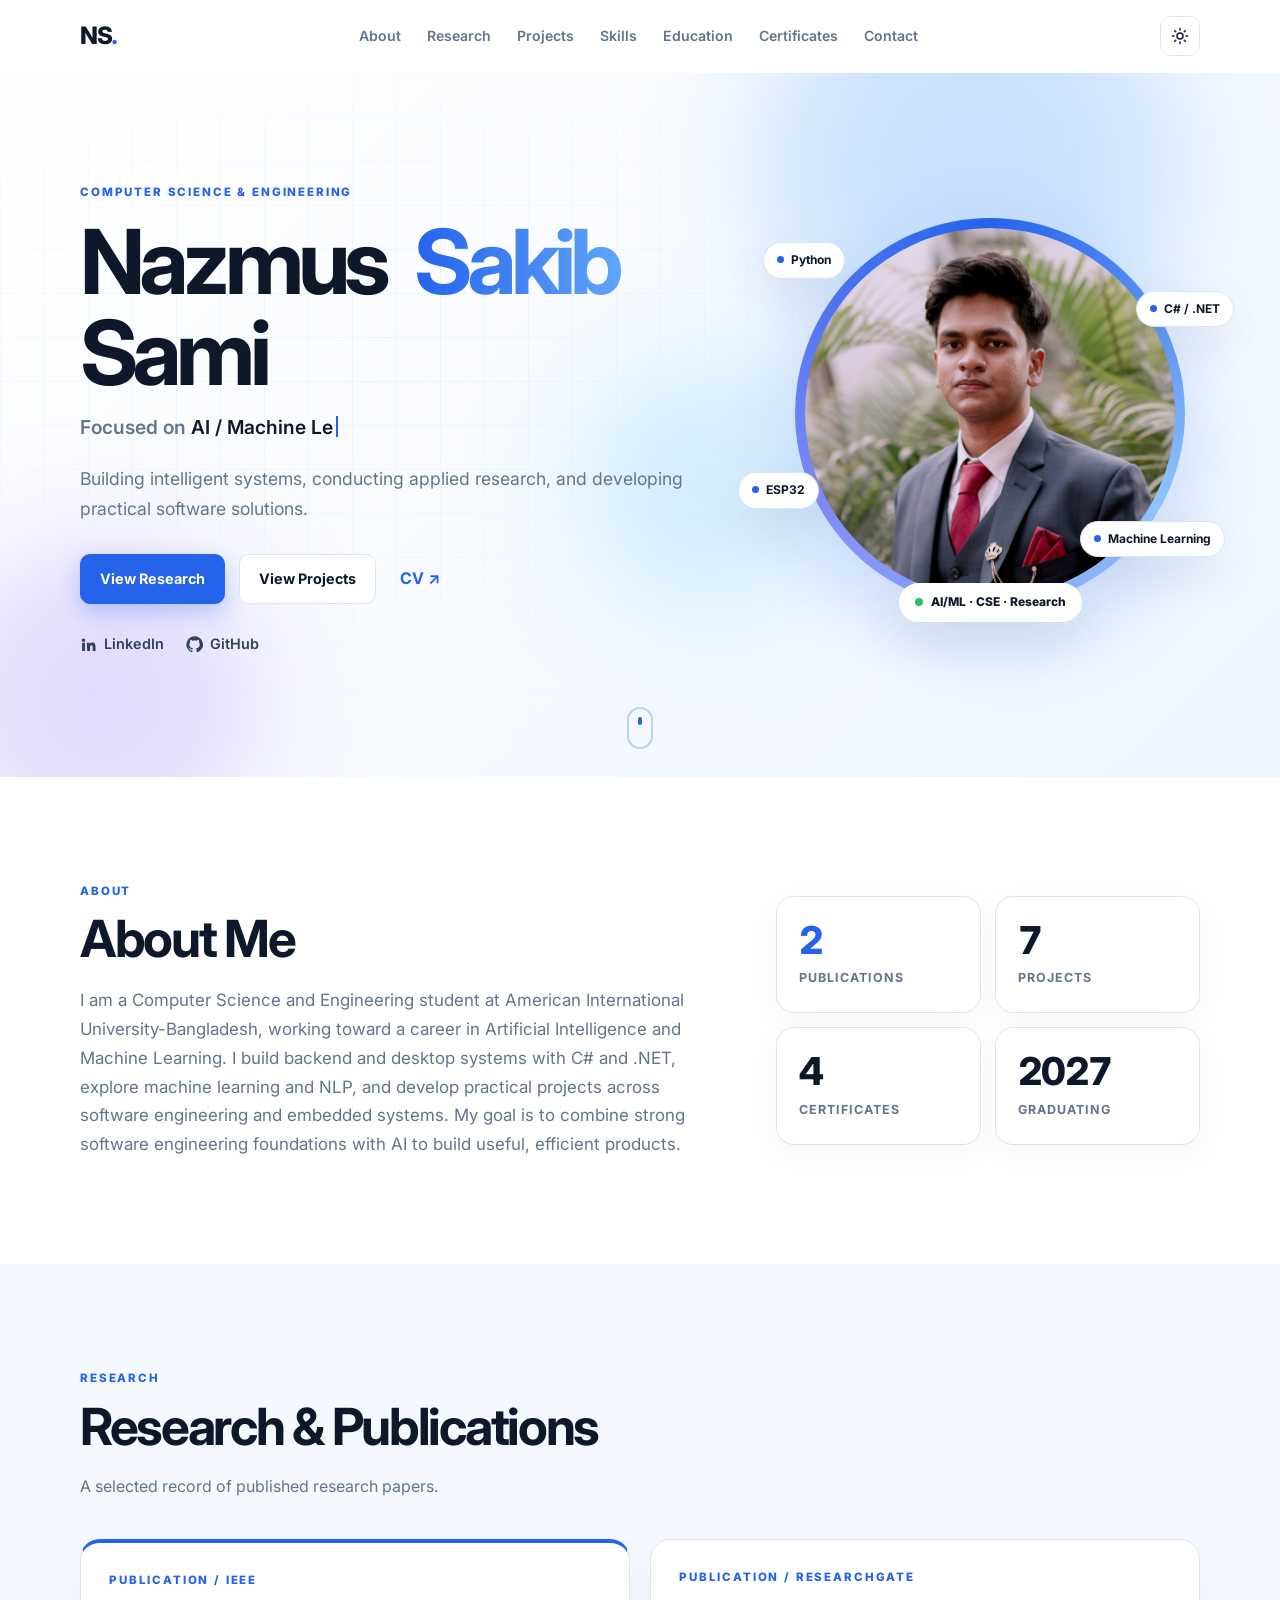
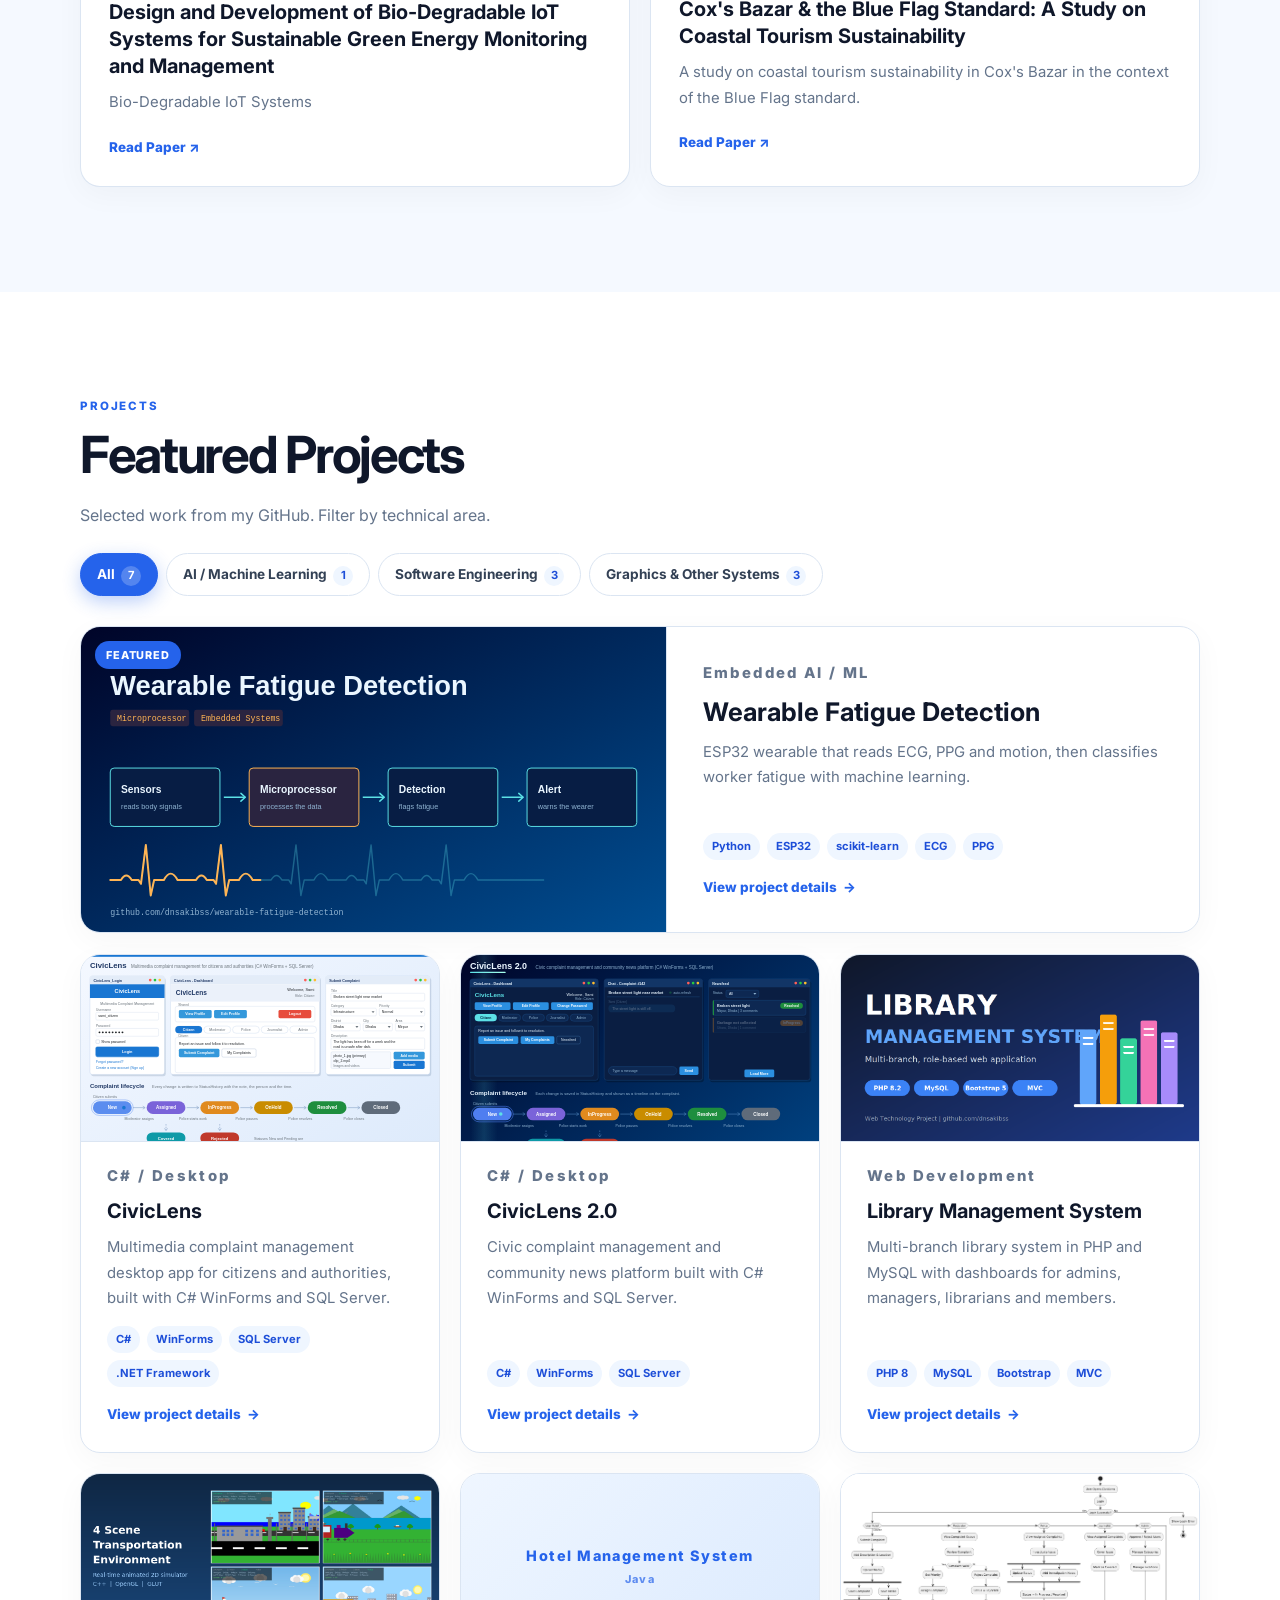
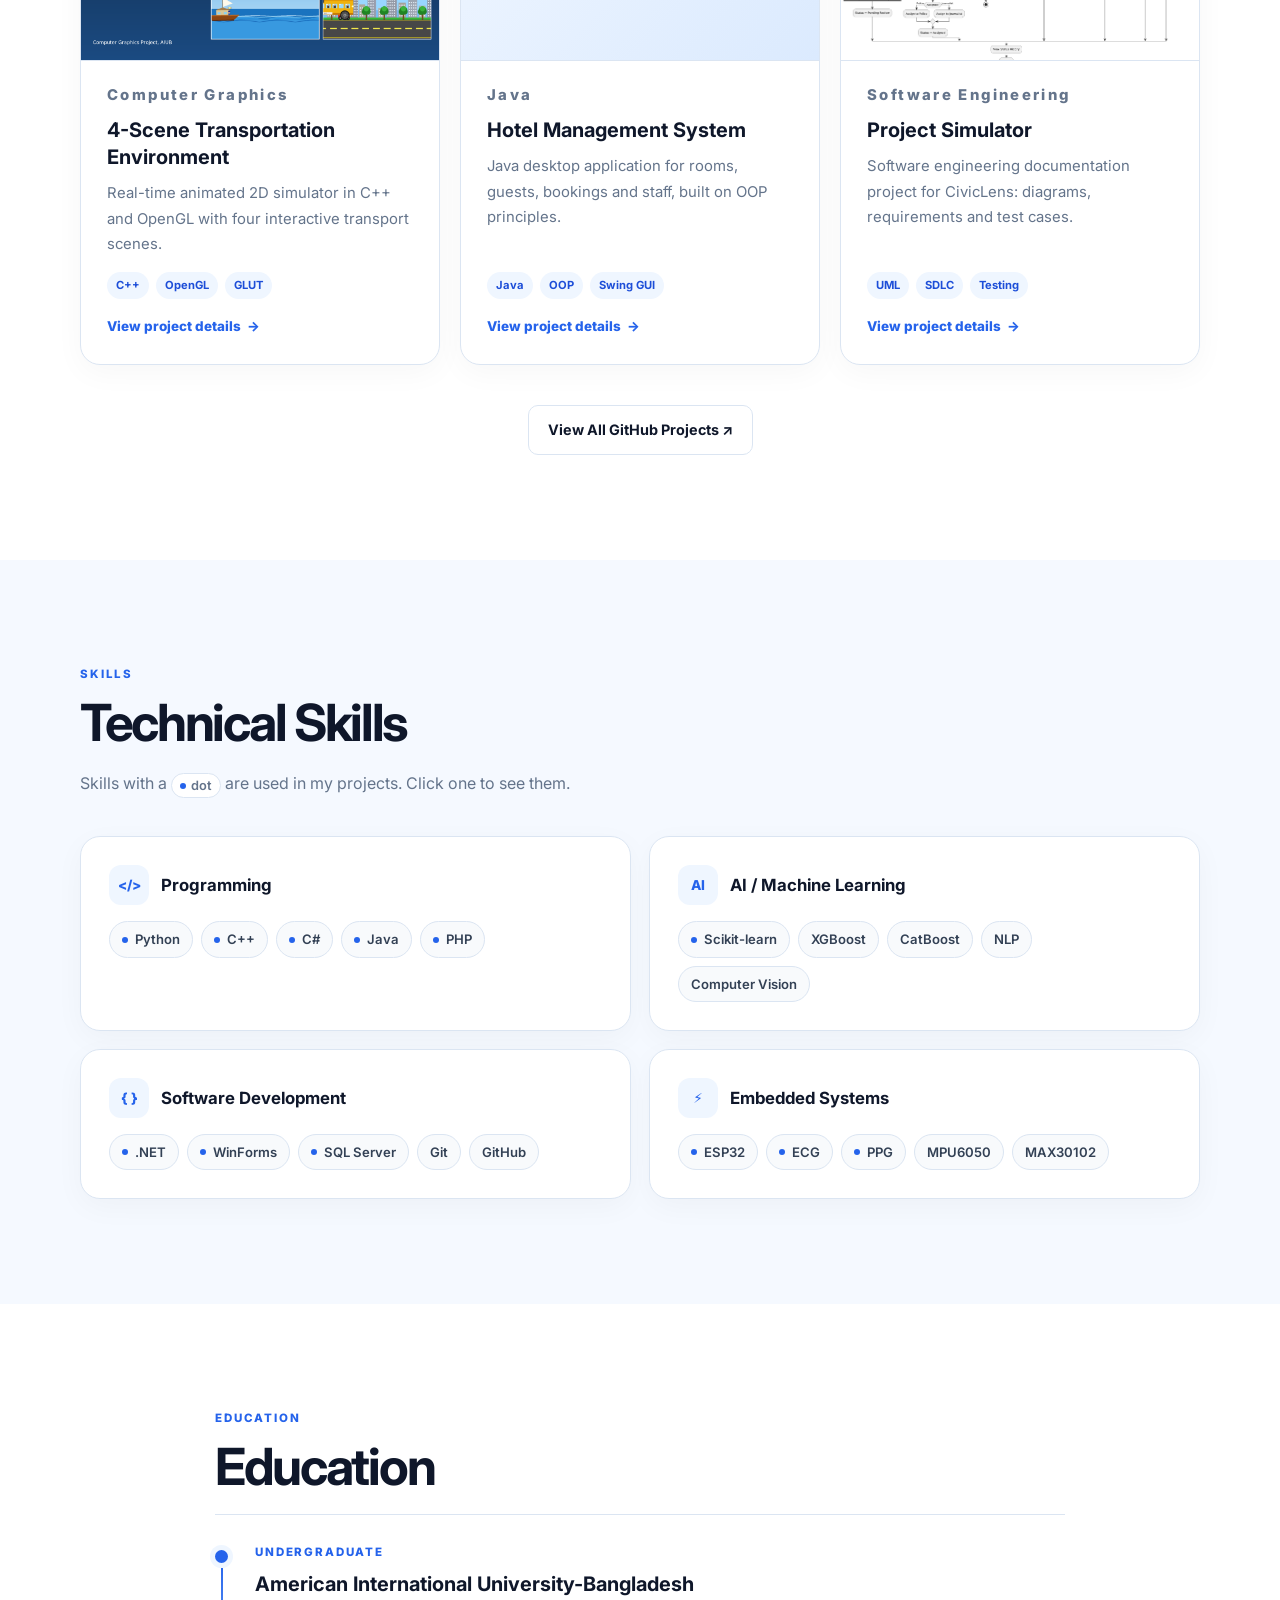
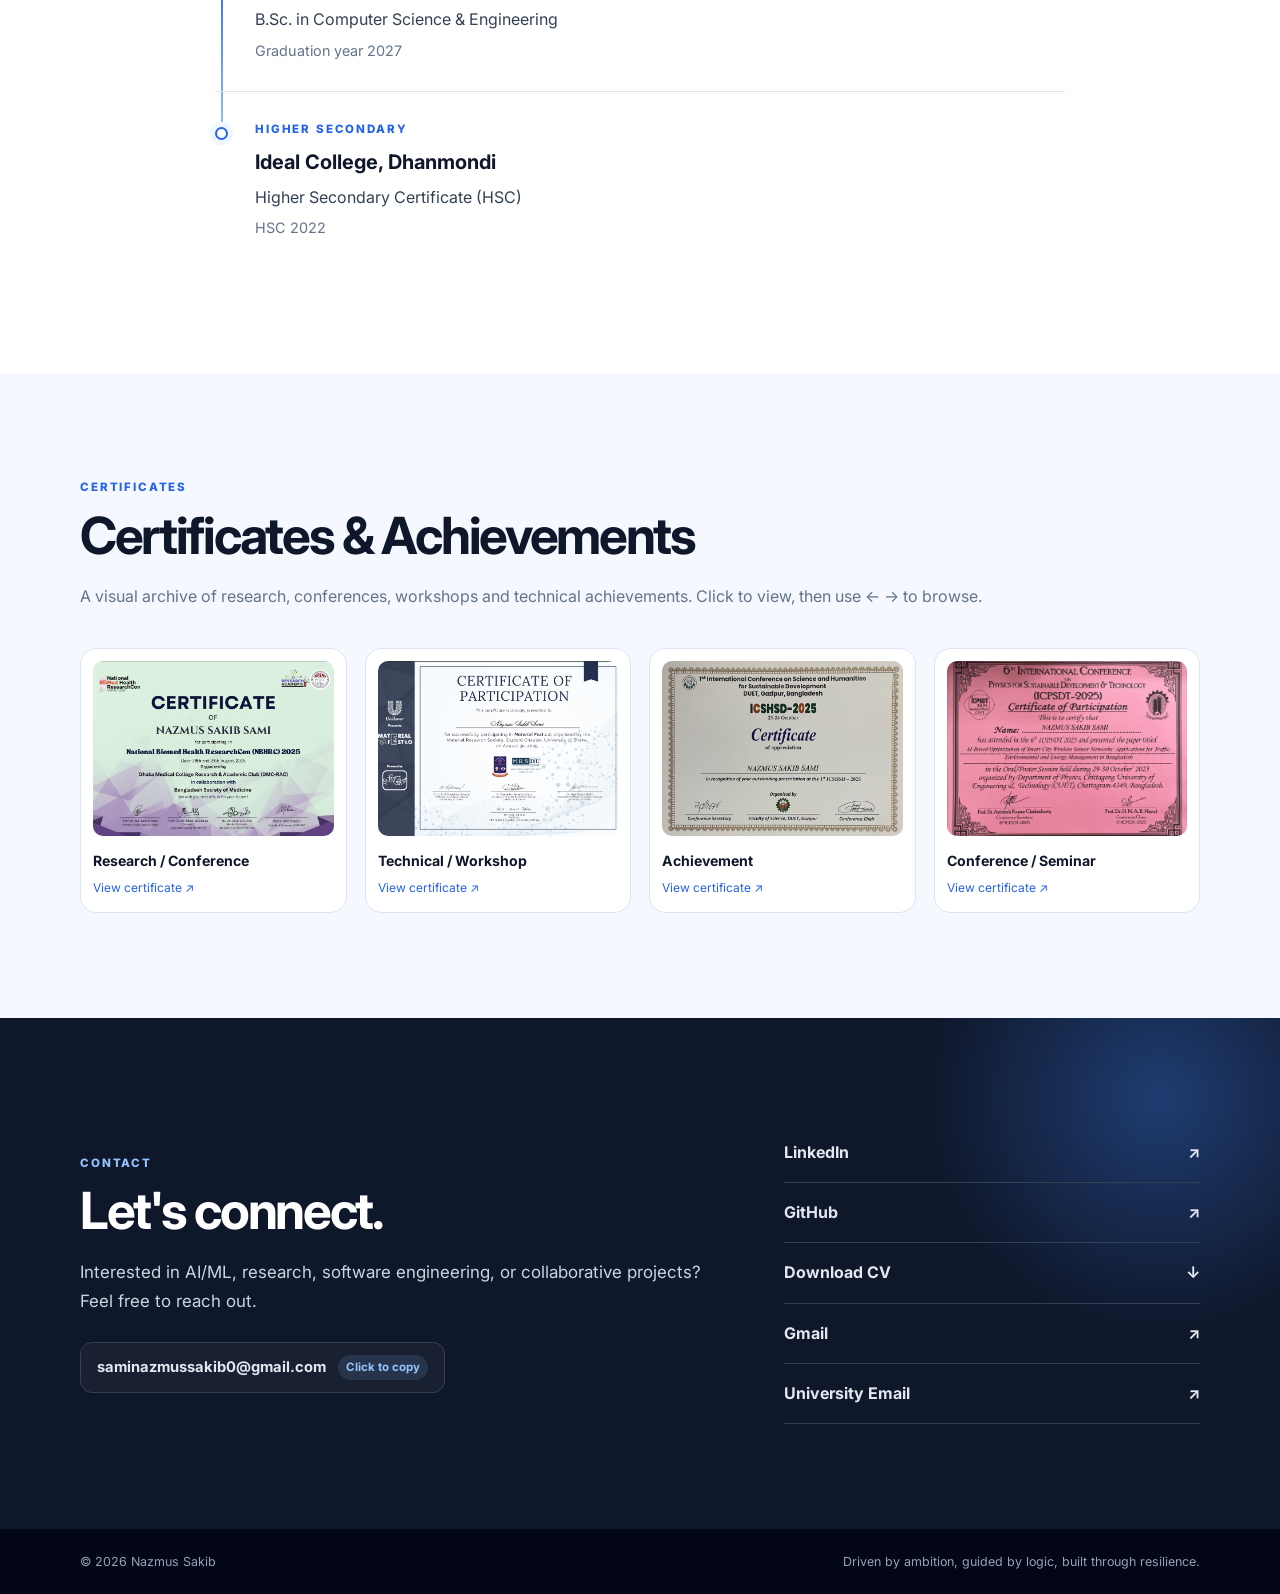
==== commit ffa823b9: "Add files via upload" ====
--- a/index.html
+++ b/index.html
@@ -12,8 +12,8 @@
     (function () {
       document.documentElement.classList.add('js');
       try {
-        var t = localStorage.getItem('theme');
-        if (t === 'dark' || (!t && matchMedia('(prefers-color-scheme: dark)').matches)) document.documentElement.dataset.theme = 'dark';
+        // Light by default; dark only if the visitor chose it with the toggle
+        if (localStorage.getItem('portfolio-theme') === 'dark') document.documentElement.dataset.theme = 'dark';
       } catch (e) {}
     })();
   </script>
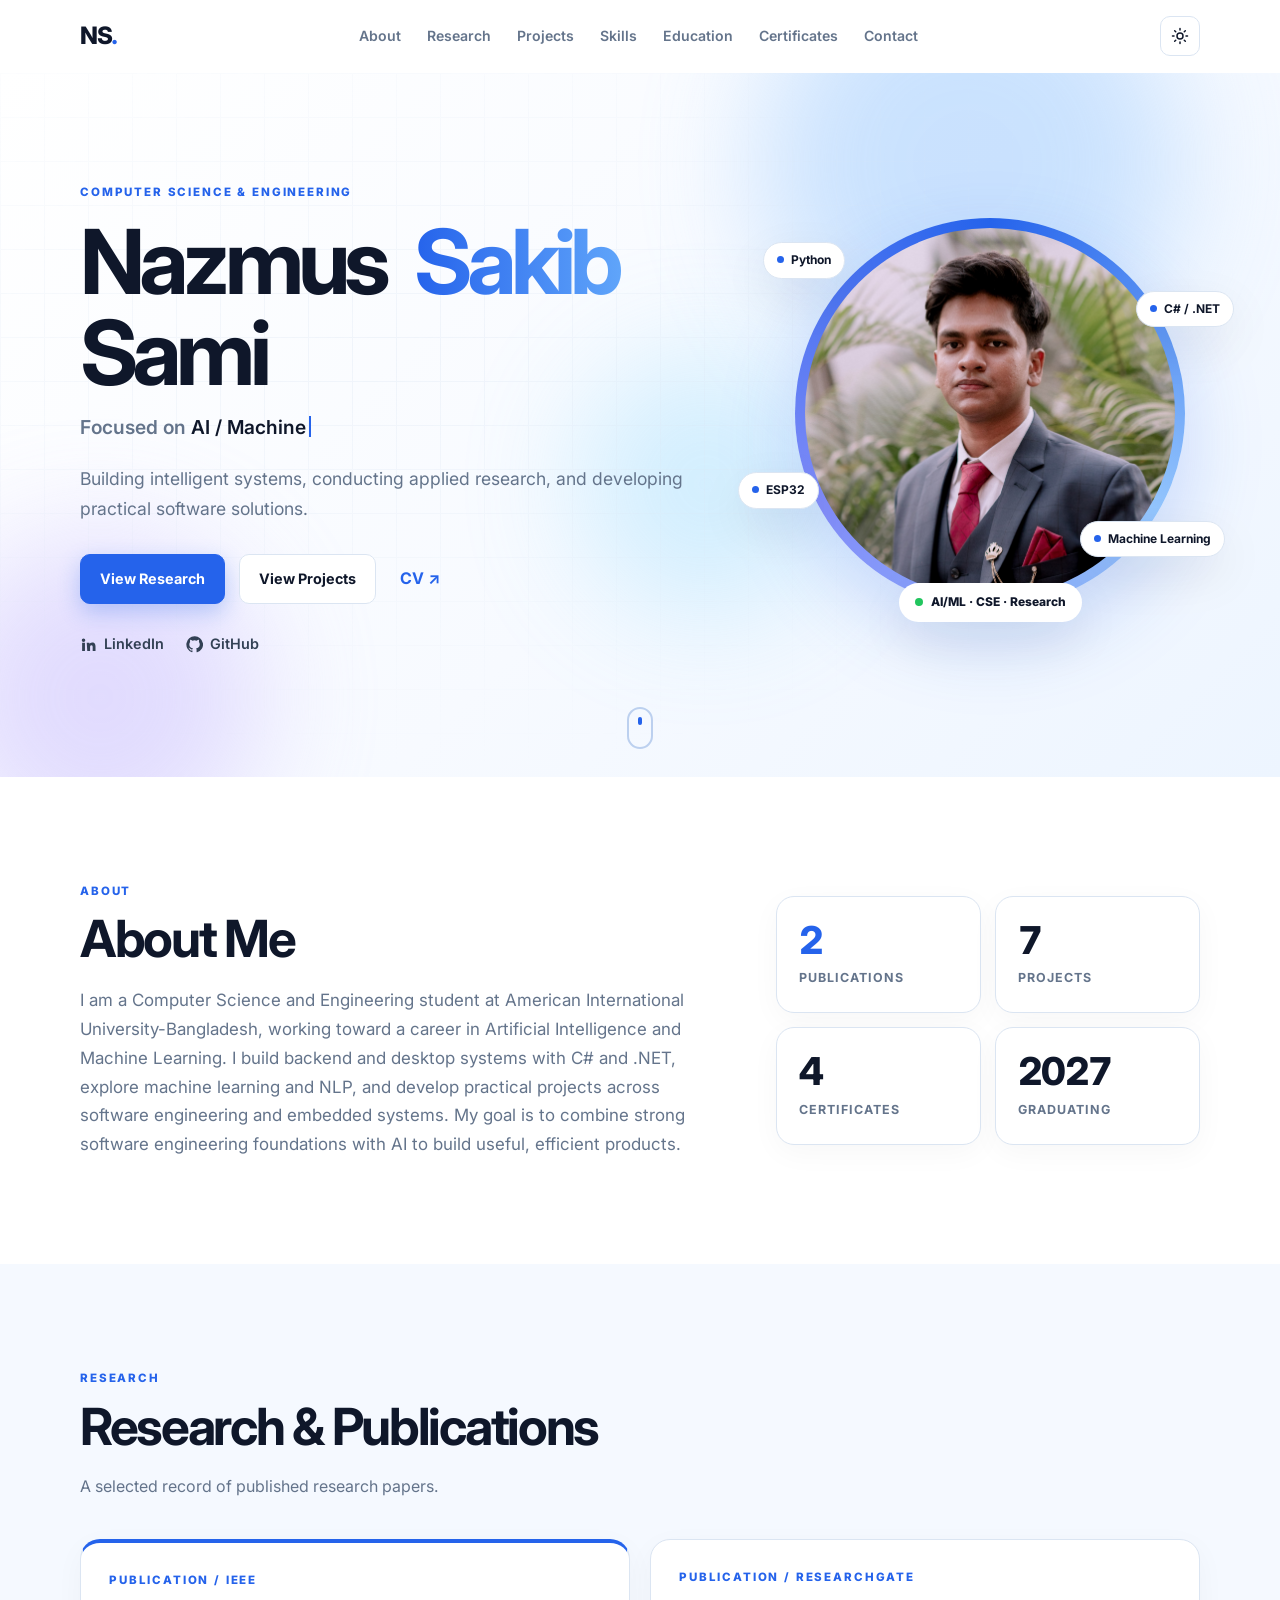
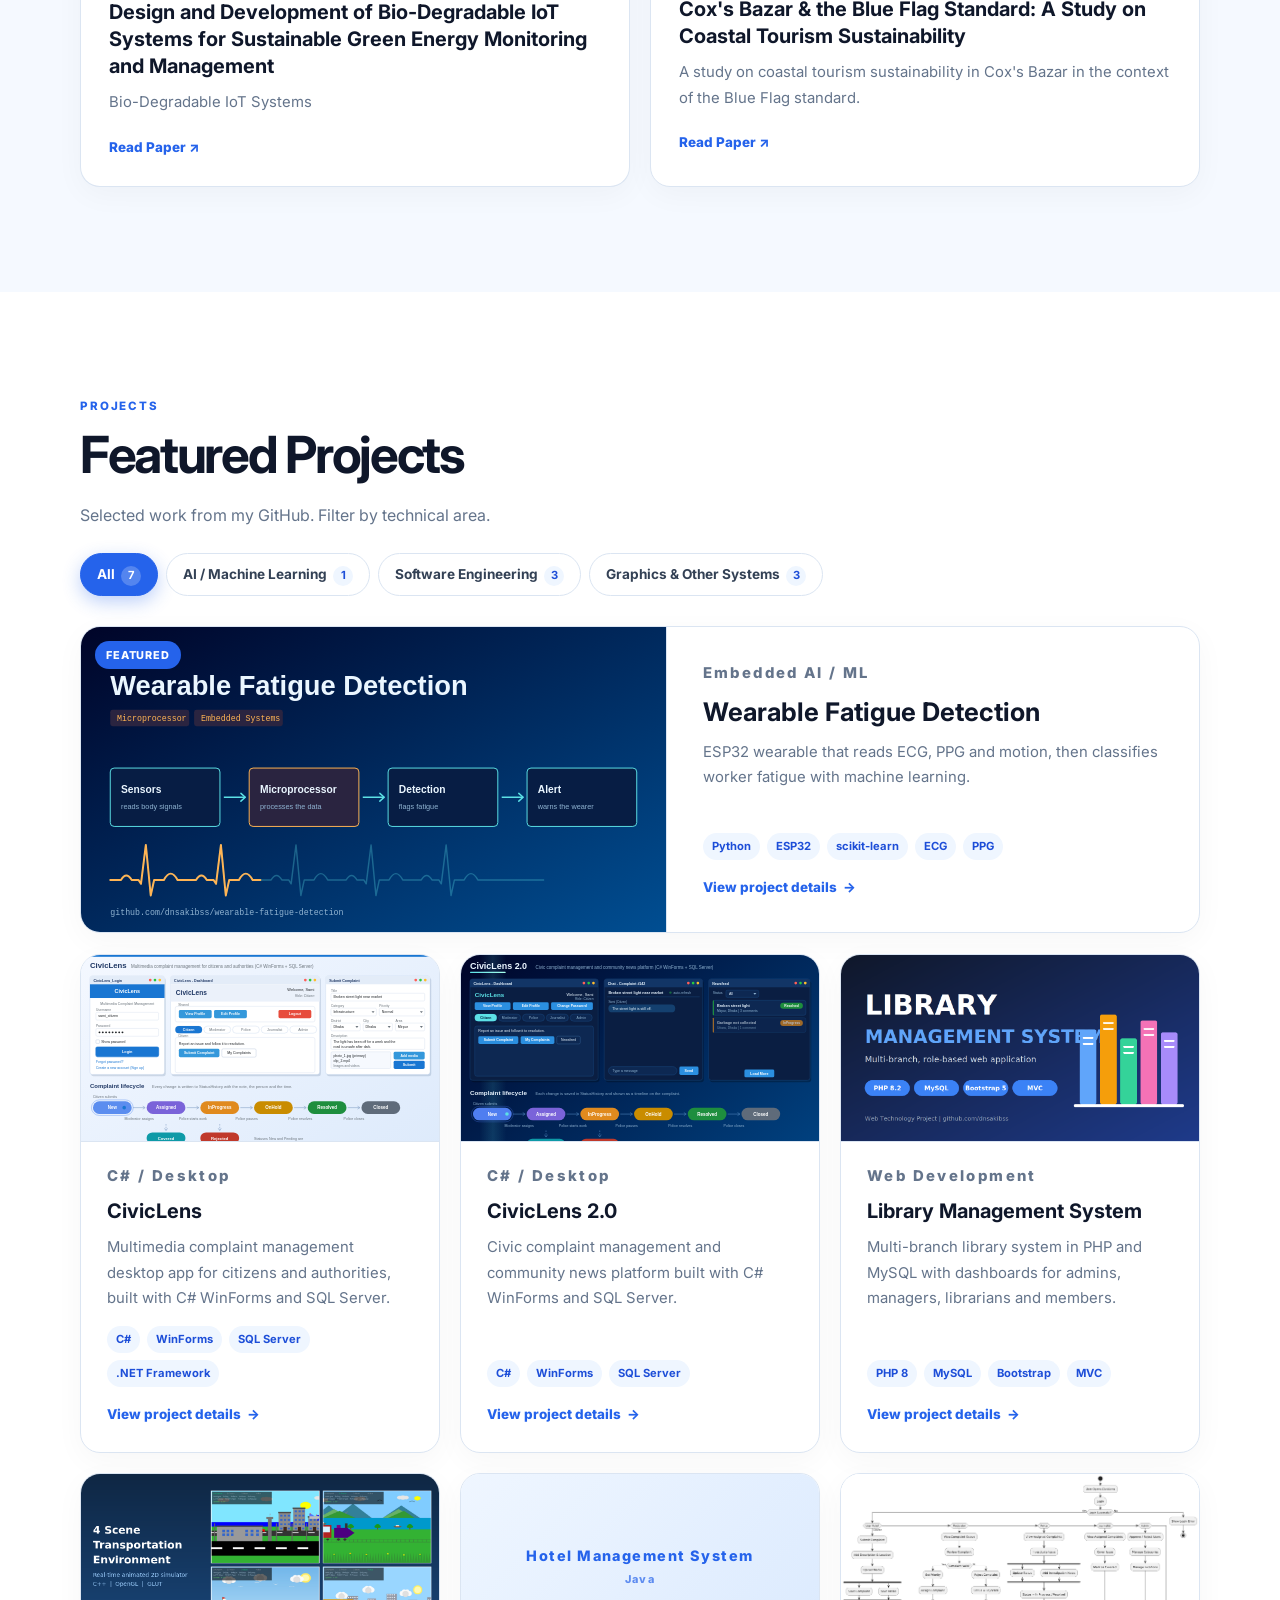
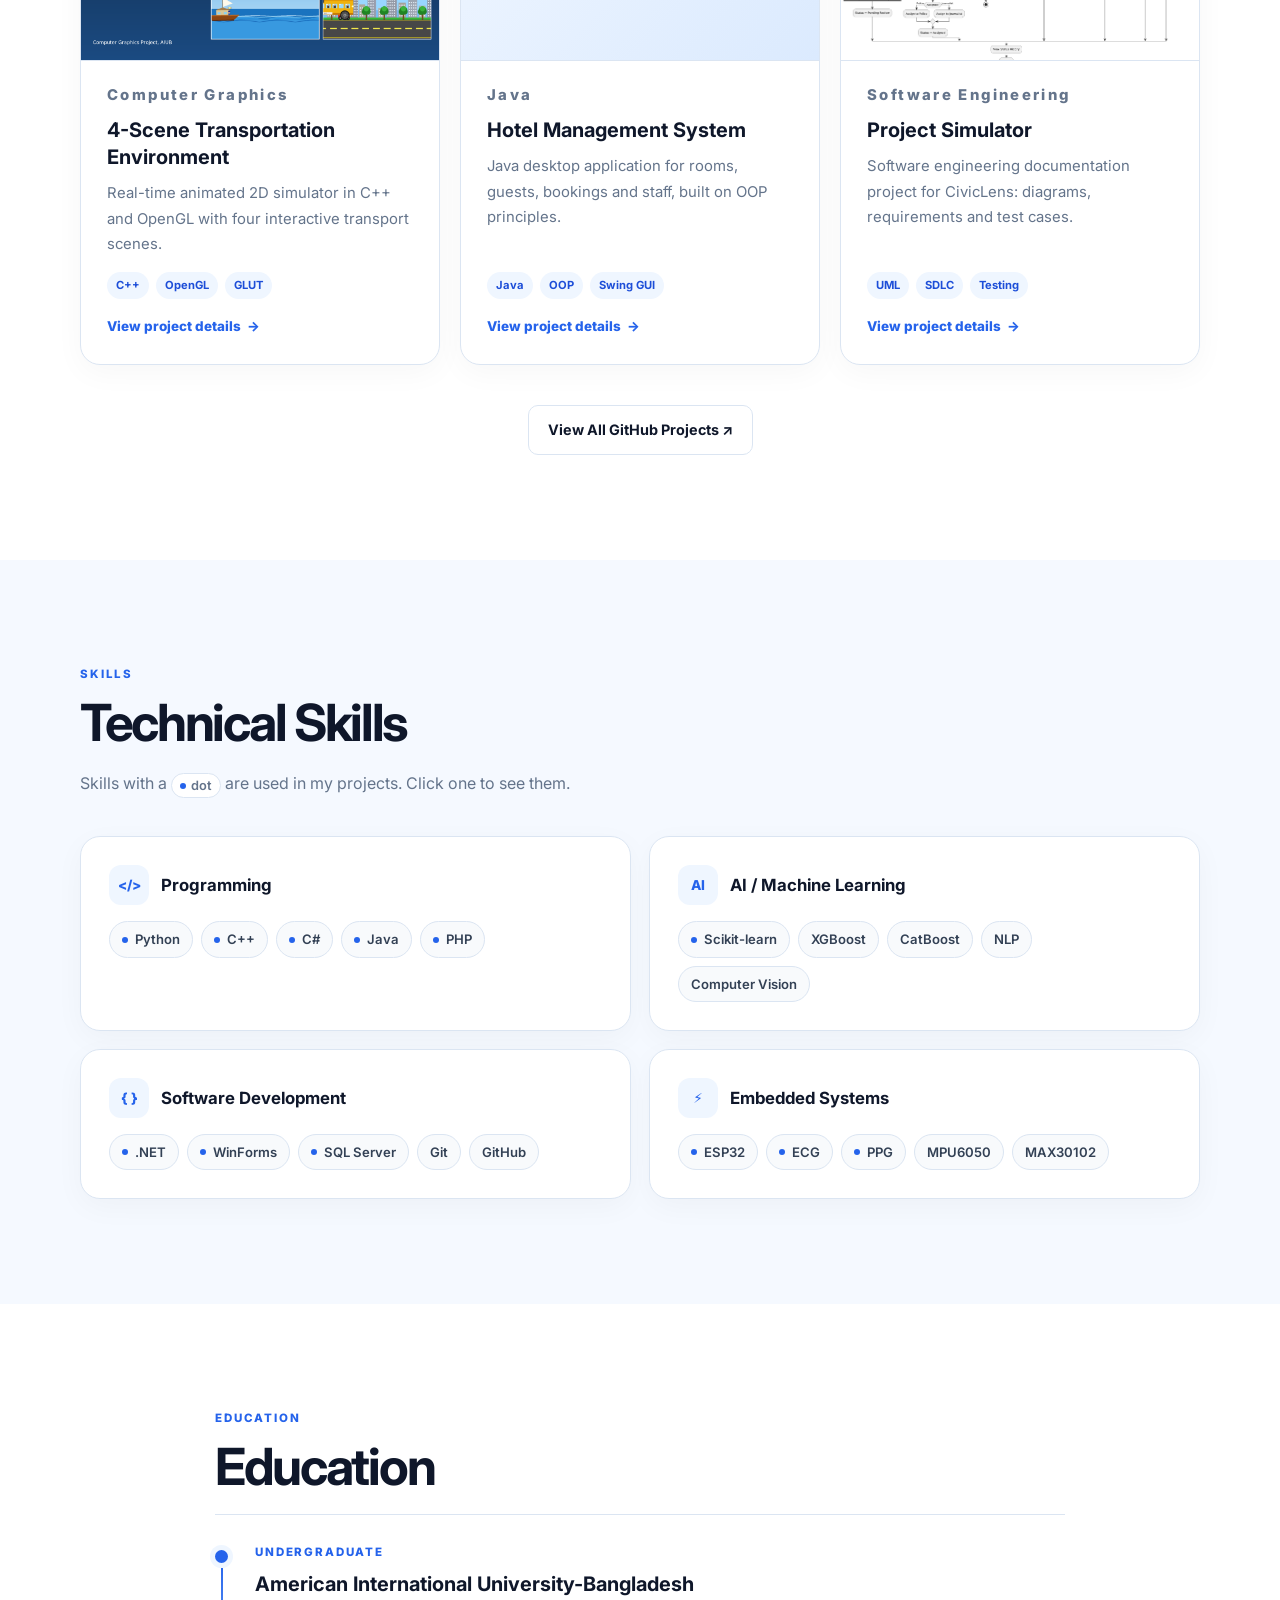
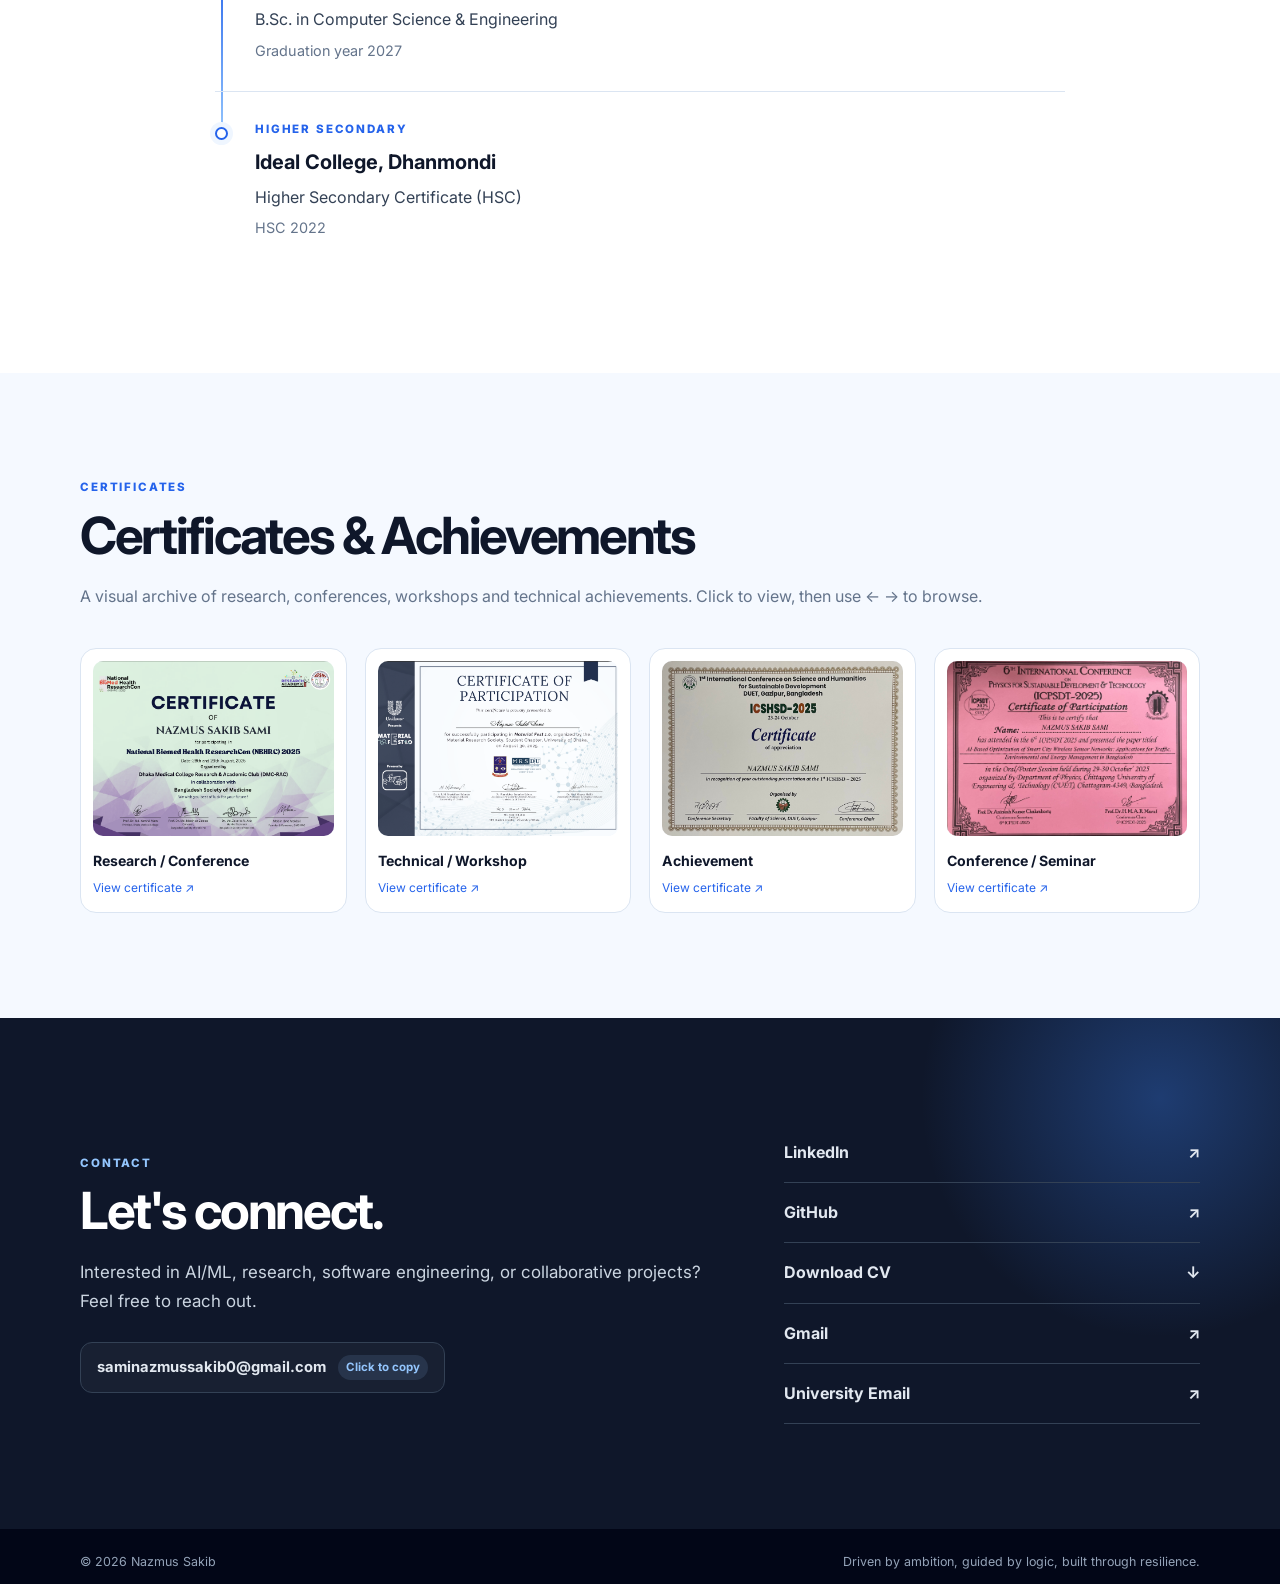
==== commit ade6b78d: "Update email links to open in new tab" ====
--- a/index.html
+++ b/index.html
@@ -283,8 +283,9 @@
           <a href="https://www.linkedin.com/in/nazmussakibsami/" target="_blank" rel="noopener">LinkedIn <span>↗</span></a>
           <a href="https://github.com/dnsakibss" target="_blank" rel="noopener">GitHub <span>↗</span></a>
           <a href="assets/Nazmus_Sakib_Sami_CV.pdf" download>Download CV <span>↓</span></a>
-          <a href="mailto:saminazmussakib0@gmail.com?subject=Hello%20from%20your%20portfolio">Gmail <span>↗</span></a>
-          <a href="mailto:23-52319-2@student.aiub.edu?subject=Hello%20from%20your%20portfolio">University Email <span>↗</span></a>
+          <a href="https://mail.google.com/mail/?view=cm&fs=1&to=saminazmussakib0@gmail.com&su=Hello%20from%20your%20portfolio" target="_blank">Gmail <span>↗</span></a>
+          <a href="https://mail.google.com/mail/?view=cm&fs=1&to=23-52319-2@student.aiub.edu&su=Hello%20from%20your%20portfolio" target="_blank">University Email <span>↗</span>
+</a>
         </div>
       </div>
     </section>
